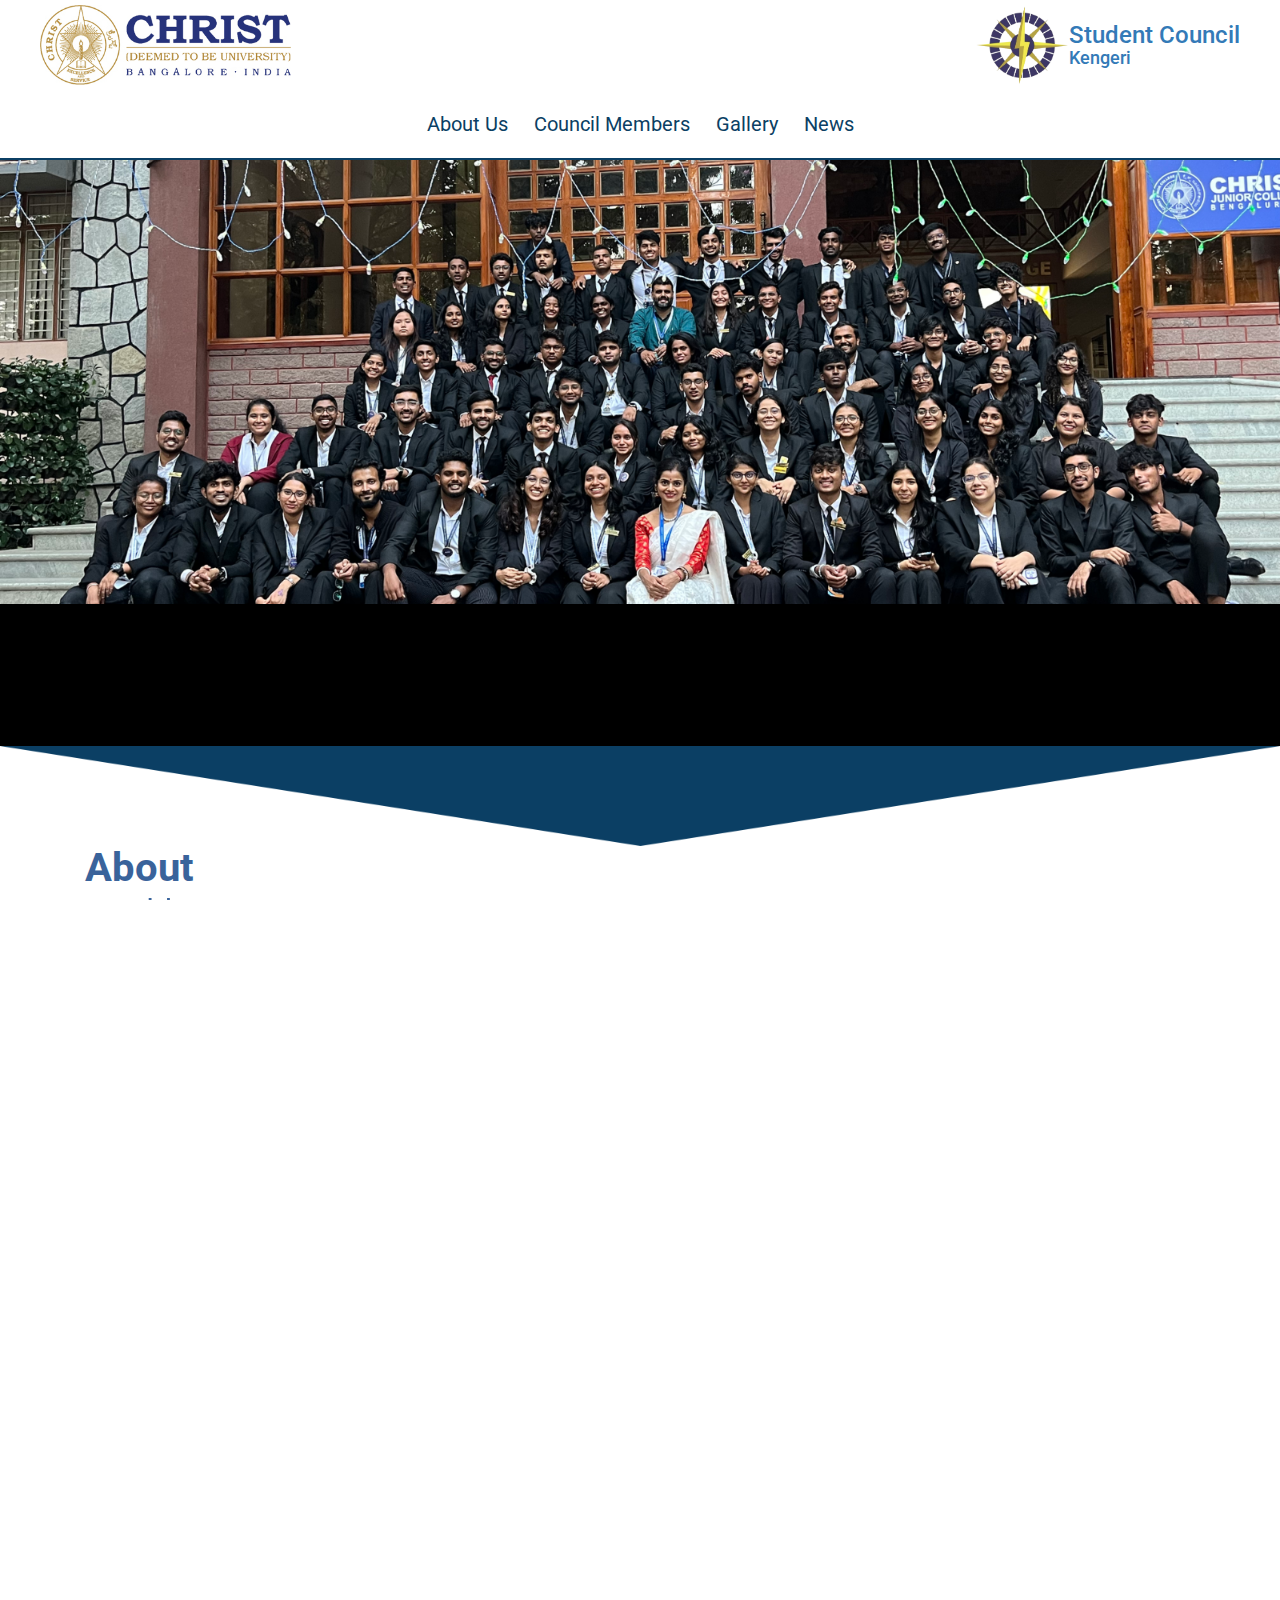
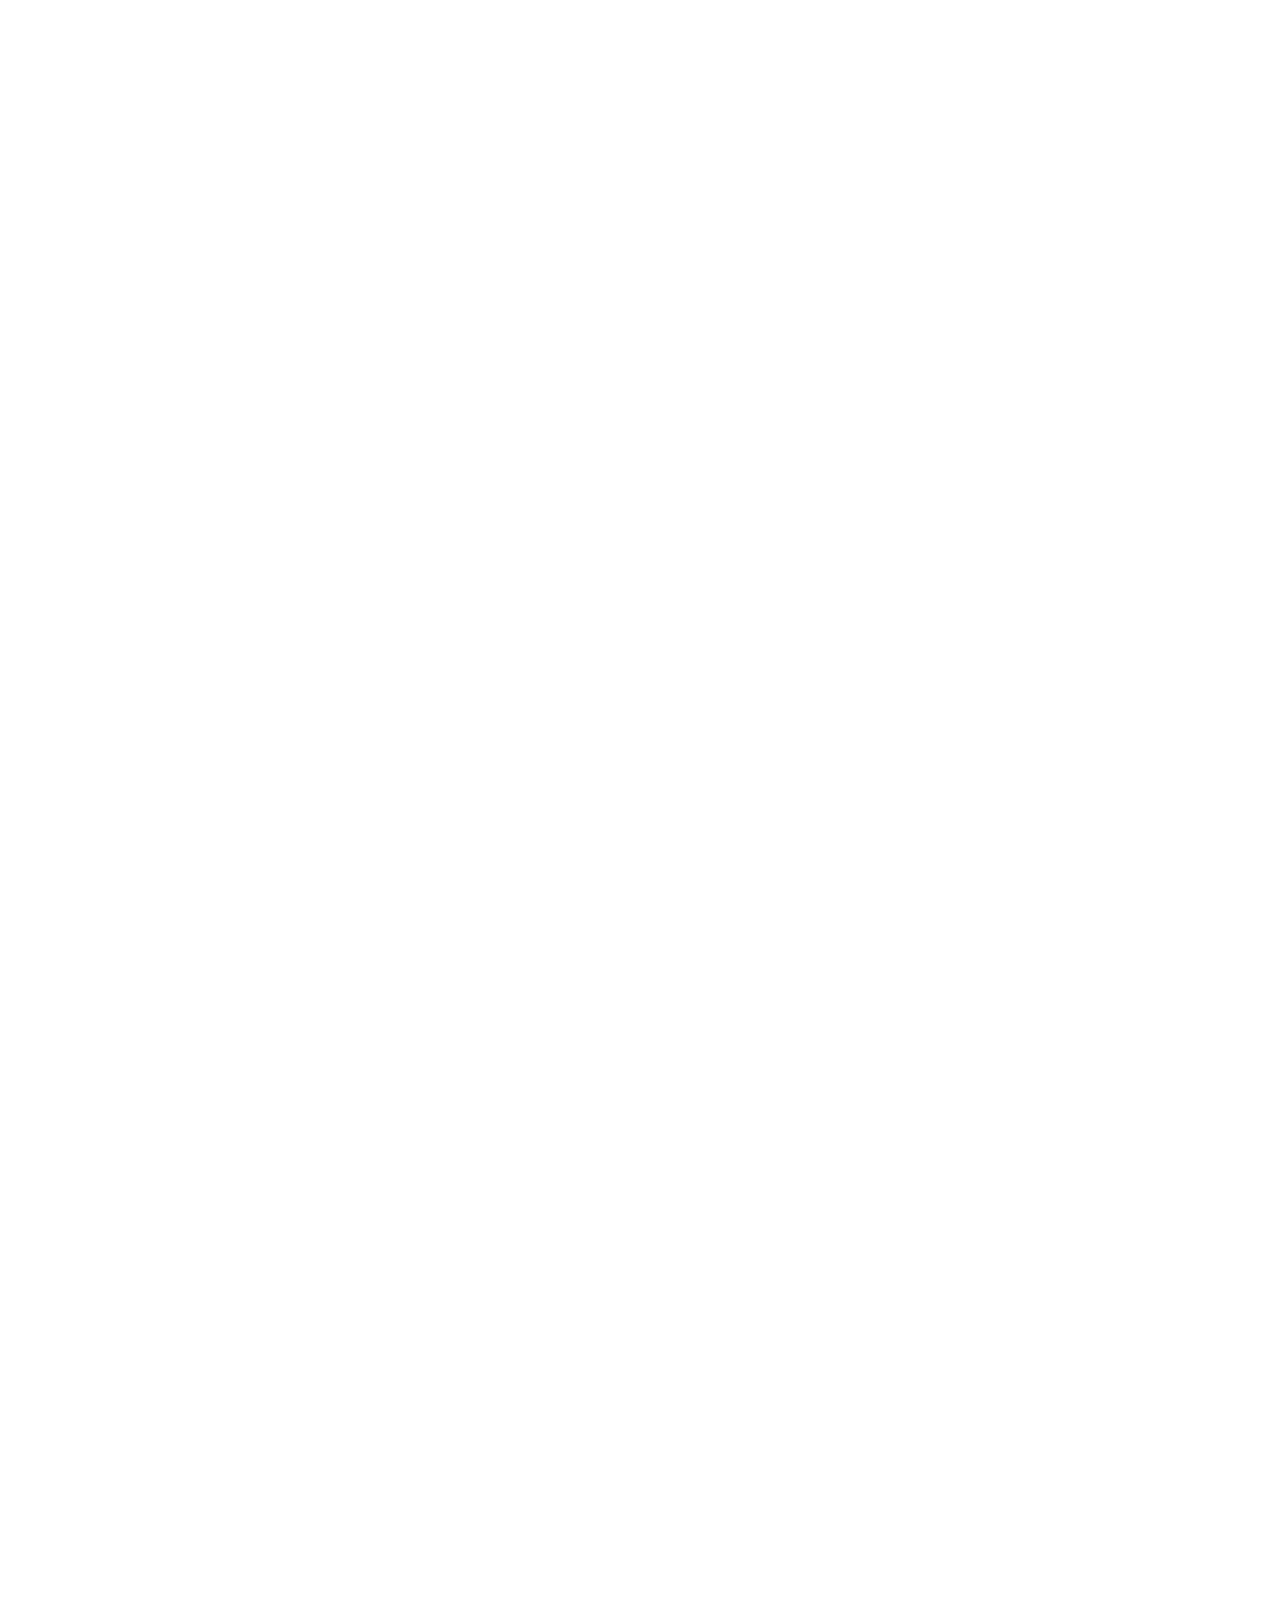
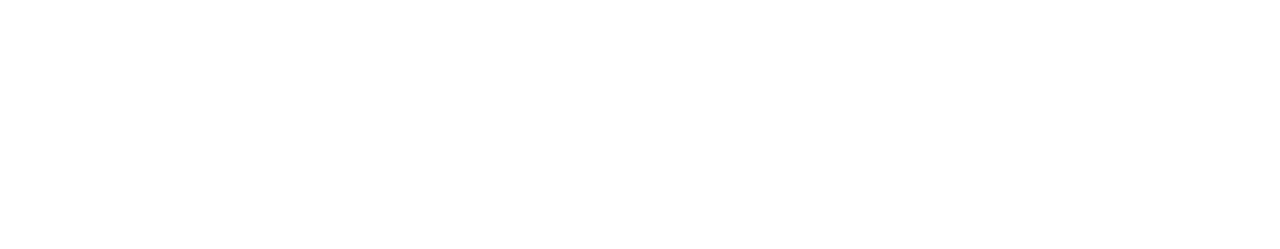
==== index.html @ 6d41a3a3 "Update v1" ====
<!DOCTYPE html>
<html lang="en">
  <head>
    <meta charset="UTF-8" />
    <meta name="viewport" content="width=device-width, initial-scale=1.0" />
    <title>Student Council, Kengeri</title>

    <link href="css/bootstrap.min.css" type="text/css" rel="stylesheet" />
    <link href="css/common-styles.css" type="text/css" rel="stylesheet" />

    <link href="css/common-responsive.css" type="text/css" rel="stylesheet" />

    <link
      rel="stylesheet"
      href="https://cdnjs.cloudflare.com/ajax/libs/font-awesome/6.5.2/css/all.min.css"
      integrity="sha512-SnH5WK+bZxgPHs44uWIX+LLJAJ9/2PkPKZ5QiAj6Ta86w+fsb2TkcmfRyVX3pBnMFcV7oQPJkl9QevSCWr3W6A=="
      crossorigin="anonymous"
      referrerpolicy="no-referrer"
    />

    <link
      href="css/bootstrap-touch-slider.css"
      rel="stylesheet"
      type="text/css"
    />

    <link href="css/nav-bars_1.css" type="text/css" rel="stylesheet" />

    <link href="css/student-c-styles.css" rel="stylesheet" />
    <link
      href="css/student-c-responsive.css"
      type="text/css"
      rel="stylesheet"
    />

    <link href="css/lightgallery.css" rel="stylesheet" />
  </head>
  <body>
    <div class="headerr" id="myHeader">
      <div class="to-p-hde-r">
        <section id="header-logo">
          <div class="container-fluid max-w">
            <div class="logo-content">
              <div
                class="col-lg-2 col-sm-4"
                style="margin-right: auto; min-width: fit-content !important"
              >
                <a href="index.html">
                  <img src="images/logo.jpg" class="img-responsive main-logo"
                /></a>
              </div>
              <div
                class="col-lg-2 col-sm-4"
                style="margin-left: auto; min-width: fit-content !important"
              >
                <a
                  href="index.html"
                  style="
                    display: flex;
                    align-items: center;
                    justify-content: center;
                  "
                >
                  <img
                    src="images/student-coucil-logo.png"
                    class="img-responsive main-logo"
                    style="margin: 0"
                  />
                  <div
                    style="
                      display: flex;
                      flex-direction: column;
                      justify-content: center;
                    "
                  >
                    <h3 style="text-wrap: nowrap; margin: 0">
                      Student Council
                    </h3>
                    <h4 style="margin: 0">Kengeri</h4>
                  </div>
                </a>
              </div>
            </div>

            <div
              style="
                display: flex;
                align-items: center;
                justify-content: center;
              "
            >
              <div class="col-lg-9 col-sm-9" style="max-width: fit-content">
                <div class="  ">
                  <div id="cssmenu">
                    <ul>
                      <li>
                        <a href="#aboutNav">
                          <i class="fa-solid fa-circle-info"></i>
                          <span class="txt-top-mnu"> About Us </span>
                        </a>
                      </li>
                      <li>
                        <a href="#membersNav">
                          <i class="fa-solid fa-person"></i>
                          <span class="txt-top-mnu"> Council Members </span>
                        </a>
                      </li>
                      <li>
                        <a href="#galleryNav">
                          <i class="fa-solid fa-image"></i>
                          <span class="txt-top-mnu"> Gallery </span>
                        </a>
                      </li>
                      <li>
                        <a href="">
                          <i class="fa-solid fa-comment"></i>
                          <span class="txt-top-mnu"> News </span>
                        </a>
                      </li>
                    </ul>
                  </div>
                </div>
              </div>
            </div>
          </div>
        </section>

        <section id="updates"></section>

        <style>
          /* Ensure the body and html elements allow scrolling */
          html,
          body {
            height: 100%;
            overflow: auto;
          }

          /* Hide .homeContent and show .homeContent_mobile on iPads */
          @media (min-width: 768px) and (max-width: 1024px) {
            .homeContent {
              display: none;
            }
            .homeContent_mobile {
              display: block;
            }
          }

          /* For screens smaller than 768px (e.g., smartphones) */
          @media (max-width: 767px) {
            .homeContent {
              display: none;
            }
            .homeContent_mobile {
              display: block;
            }
          }

          /* For screens 1025px and larger (e.g., desktops) */
          @media (min-width: 1025px) {
            .homeContent {
              display: block;
            }
            .homeContent_mobile {
              display: none;
            }
          }
        </style>

        <section id="main-banner-names">
          <div class="fll-wth-bnnr">
            <div class="homeContent">
              <div class="slider-left1">
                <div
                  id="bootstrap-touch-slider"
                  class="carousel bs-slider control-round indicators-line"
                  data-ride="carousel"
                  data-pause="hover"
                >
                  <div class="carousel-inner" role="listbox">
                    <div class="item active">
                      <img
                        src="images/banner/1.png"
                        alt=""
                        class="slide-image"
                      />
                    </div>

                    <div class="item">
                      <img
                        src="images/banner/2.png"
                        alt=""
                        class="slide-image"
                      />
                    </div>

                    <div class="item">
                      <img
                        src="images/banner/3.png"
                        alt=""
                        class="slide-image"
                      />
                    </div>

                    <div class="item">
                      <img
                        src="images/banner/4.png"
                        alt=""
                        class="slide-image"
                      />
                    </div>
                  </div>
                </div>
              </div>
            </div>

            <div class="homeContent_mobile">
              <div class="slider-left1">
                <div class="inner-pages-brd-crmp">
                  <div class="inne-hdd8">
                    <h1>Student Council, Kengeri</h1>
                  </div>
                </div>
                <div
                  id="bootstrap-touch-slider"
                  class="carousel bs-slider control-round indicators-line"
                  data-ride="carousel"
                  data-pause="hover"
                >
                  <div class="carousel-inner" role="listbox">
                    <div class="item active">
                      <img
                        src="images/banner/1.png"
                        alt=""
                        class="slide-image"
                      />
                    </div>

                    <div class="item">
                      <img
                        src="images/banner/2.png"
                        alt=""
                        class="slide-image"
                      />
                    </div>

                    <div class="item">
                      <img
                        src="images/banner/3.png"
                        alt=""
                        class="slide-image"
                      />
                    </div>

                    <div class="item">
                      <img
                        src="images/banner/4.png"
                        alt=""
                        class="slide-image"
                      />
                    </div>
                  </div>
                </div>
              </div>
            </div>
          </div>
        </section>

        <section>
          <img src="images/bg2.png" class="img-responsive strip-banner" />
          <div class="container" id="aboutNav">
            <div class="col-sm-12">
              <h1 class="serch-hd1">About</h1>
              <h1 class="serch-hd2" style="padding-left: 60px">Us</h1>
            </div>
            <div class="col-sm-12">
              <div class="abot-txt-innr">
                <h4 style="font-weight: 400">
                  The Student Council exists to enhance the overall graduate
                  experience at CHRIST (Deemed to be University) by promoting
                  the general welfare of the student body. It creates new
                  programmes and initiatives to provide opportunities for growth
                  and interaction, and communicating with the Administration and
                  Faculty on behalf of students.<br /><br />The Student Council
                  aims to imbibe and inculcate the Vision, Mission and Core
                  Values of the University - to provide constructive feedback on
                  various aspects of campus life, academic programs, general
                  discipline, library facilities, maintenance of the campus and
                  other student service facilities; to assess and improve the
                  potential for student placements and facilitate internship; to
                  assist the anti-ragging committee to curb the menace of
                  ragging completely; to identify and suggest methods of
                  improving student life and student conduct and discipline; to
                  suggest and implement student projects for holistic
                  development; to identify, assess, evaluate and suggest the
                  student perspectives in the development of Arts and Culture,
                  Sports and Games, and other co-curricular/extracurricular
                  activities including student participation; to assist student
                  communities and Centres like CSA, NCC, SWO, CAPS, Peer
                  Education Program, Cultural team, Sports and Games, etc.; and
                  to help interlink students, faculty, staff and management of
                  the University effectively to forge an academic community.<br /><br />The
                  Student Council is led by the University Level Student Council
                  (USC) which is the apex body, supported by the School-Level
                  Student Council (SSC). The University Student Council consists
                  of 64 students who represent various Departments and Centres
                  of the University.
                </h4>
              </div>
            </div>
          </div>
        </section>

        <br /><br />

        <div
          class="site-all-content"
          id="brd-crmp-depp_new"
          style="scroll-margin-top: 65px !important"
        >
          <section id="mentor-wrpr-caps" style="background: #fff">
            <div class="container">
              <div id="comn-hd-r">
                <div class="row" id="membersNav">
                  <div class="col-sm-12">
                    <h1 class="serch-hd1">Council</h1>
                    <h1 class="serch-hd2" style="padding-left: 73px">
                      Members
                    </h1>
                  </div>
                </div>
              </div>

              <div class="clearfix"></div>

              <div id="council-members"></div>
            </div>
          </section>

          <section id="photo-gallry" style="background: #fff">
            <div class="container position-relative">
              <div class="search-heddng">
                <div class="row" id="galleryNav">
                  <div class="col-sm-6">
                    <h1 class="serch-hd1">Photo</h1>
                    <h1 class="serch-hd2" style="padding-left: 74px">
                      Gallery
                    </h1>
                  </div>
                  <div class="col-sm-6">
                    <h4 class="mor-left-bordr">
                      <a href="gallery.html">Show all Gallery</a>
                    </h4>
                  </div>
                </div>
              </div>

              <div class="clearfix"></div>

              <div class="panel-body" style="padding: 0">
                <div class="tab-content">
                  <div class="tab-pane active" id="tab1">
                    <div class="demo-gallery">
                      <ul id="lightgallery" class="list-unstyled"></ul>
                    </div>
                  </div>
                </div>
              </div>
              <div class="hme-glry-btnd">
                <div class="explr-bttns">
                  <a href="gallery.html" class="btn btn-default expl-bttns">
                    View All
                  </a>
                </div>
              </div>

              <div class="clearfix"></div>
            </div>
          </section>
        </div>
      </div>
    </div>

    <script src="js/jquery.js"></script>
    <script src="js/bootstrap.min.js"></script>

    <script src="js/common.js"></script>
    <script src="js/nav-bars-script_1.js"></script>

    <script src="js/bootstrap-touch-slider.js"></script>
    <script type="text/javascript">
      $("#bootstrap-touch-slider").bsTouchSlider();
    </script>

    <script src="js/main-page-imageLoader.js"></script>
    <script src="js/council-members.js"></script>

    <script src="js/lightgallery-all.min.js"></script>
    <script type="text/javascript">
      setTimeout(() => {
        $(document).ready(function () {
          $("#lightgallery").lightGallery();
        });
      }, 2000);
    </script>
  </body>
</html>
---- css/common-styles.css ----
@import "https://fonts.googleapis.com/css?family=Roboto:100,300,400,500,700,900&amp;display=swap";
@import "https://fonts.googleapis.com/css?family=Roboto+Condensed:300,400,700,700i&amp;display=swap";
@import "https://fonts.googleapis.com/css2?family=Coda&amp;display=swap";
body {
  padding: 0;
  margin: 0 auto;
  font-family: "Roboto", sans-serif;
  color: #000 !important; /*color:#1c1c1c!important*/
}
a {
  text-decoration: none;
}
a:hover {
  text-decoration: none;
}
.no-pad {
  padding: 0;
  font-family: Roboto, sans-serif;
}
.no-marg {
  margin: 0 auto;
}
a,
a:active,
a:focus {
  outline: 0 !important;
  text-decoration: none !important;
}
#back-to-top {
  position: fixed;
  bottom: 30px;
  right: 30px;
  width: 55px;
  height: 55px;
  text-align: center;
  background: #0b3f64;
  border-radius: 55px;
  z-index: 9;
}
#back-to-top:hover {
  background: rgba(51, 51, 51, 0.9);
}
#back-to-top i {
  margin-top: 7px;
  color: #fff;
  font-size: 36px;
}
.widget ul li::before {
  content: "\f101";
  left: 0;
  position: absolute;
  font-family: FontAwesome;
  padding-left: 15px;
}
.widget ul {
  float: left;
  list-style: outside none none;
  margin-bottom: 0;
  padding-left: 0;
  width: 100%;
}
.widget ul li {
  margin-bottom: 3px;
  padding-left: 36px;
  position: relative;
  border-bottom: 1px dashed #ccc;
}

input:focus,
textarea:focus,
select:focus,
button:focus {
  outline: none;
}
input:focus,
textarea:focus,
select:focus,
button:focus {
  outline: none;
}

.widget_hme ul li::before {
  content: "\f111";
  left: 0;
  position: absolute;
  font-family: FontAwesome;
  padding-left: 15px;
  font-size: 16px;
  color: #076ef9;
}
.widget_hme ul {
  float: left;
  list-style: outside none none;
  margin-bottom: 0;
  padding-left: 0;
  width: 100%;
}
.widget_hme ul li {
  margin-bottom: 3px;
  padding-left: 36px;
  position: relative;
  line-height: 29px;
}

.widget_hme2 ul li::before {
  content: "\f058";
  left: 0;
  position: absolute;
  font-family: FontAwesome;
  padding-left: 0;
  font-size: 16px;
  color: #aad2f9;
}
.widget_hme2 ul {
  float: left;
  list-style: outside none none;
  margin-bottom: 0;
  padding-left: 0;
  width: 100%;
}
.widget_hme2 ul li {
  margin-bottom: 3px;
  padding-left: 28px;
  position: relative;
  line-height: 29px;
  font-size: 15px;
}

.widget_dep ul li::before {
  content: "\f111";
  left: 0;
  position: absolute;
  font-family: FontAwesome;
  padding-left: 15px;
  font-size: 16px;
  color: #808080;
}
.widget_dep ul {
  float: left;
  list-style: outside none none;
  margin-bottom: 0;
  padding-left: 0;
  width: 100%;
}
.widget_dep ul li {
  margin-bottom: 3px;
  padding-left: 36px;
  position: relative;
  line-height: 38px !important;
}

.widget2 ul li::before {
  content: "\f111";
  left: 0;
  position: absolute;
  font-family: FontAwesome;
  padding-left: 15px;
  font-size: 16px;
  color: #0eabe0;
}
.widget2 ul {
  float: left;
  list-style: outside none none;
  margin-bottom: 0;
  padding-left: 0;
  width: 100%;
}
.widget2 ul li {
  margin-bottom: 3px;
  padding-left: 36px;
  position: relative;
}
.owl-theme .owl-controls {
  display: none !important;
}
#owl-demo-1 .item {
  margin: 0 6px 9px;
}
#owl-demo-1 .item img {
  display: block;
  width: 100%;
  height: 124px;
}
#owl-demo-2 .item {
  margin: 0 auto;
}
#owl-demo-2 .item img {
  display: block;
}
#owl-demo-3 .item {
  margin: 9px 10px;
}
#owl-demo-3 .item img {
  display: block;
}
#owl-demo-4 .item {
  margin: 9px 10px;
}
#owl-demo-4 .item img {
  display: block;
}
#owl-demo-5 .item {
  margin: auto 6px;
}
#owl-demo-5 .item img {
  display: block;
  width: 100%;
}
#owl-demo-41 .item {
  margin: 18px 8px;
}
#owl-demo-41 .item img {
  display: block;
  width: 100%;
}
#owl-demo-39 .item {
  margin: auto 6px;
}
#owl-demo-39 .item img {
  display: block;
}
#owl-demo-6 .item {
  margin: 7px;
}
#owl-demo-6 .item img {
  display: block;
}
#owl-demo-7 .item {
  margin: 8px 5px;
}
#owl-demo-7 .item img {
  display: block;
  width: 100%;
  height: 140px;
}
#owl-demo-8 .item {
  margin: 8px 5px;
}
#owl-demo-8 .item img {
  display: block;
  margin: 0 auto;
}
#owl-demo-9 .item {
  margin: 8px 5px;
}
#owl-demo-9 .item img {
  display: block;
  margin: 0 auto;
}
#owl-demo-10 .item {
  margin: 8px 5px;
}
#owl-demo-10 .item img {
  display: block;
  margin: 0 auto;
}
#owl-demo-11 .item {
  margin: 8px 5px;
}
#owl-demo-11 .item img {
  display: block;
  margin: 0 auto;
}
#owl-demo-12 .item {
  margin: 8px 5px;
}
#owl-demo-12 .item img {
  display: block;
  margin: 0 auto;
}
#owl-demo-13 .item {
  margin: 8px 14px;
}
#owl-demo-13 .item img {
  display: block;
  margin: 0 auto;
}
#owl-demo-14 .item {
  margin: 8px 14px;
}
#owl-demo-14 .item img {
  display: block;
  margin: 0 auto;
}
#owl-demo-15 .item {
  margin: 8px 36px;
}
#owl-demo-15 .item img {
  display: block;
  margin: 0 auto;
}
#owl-demo-16 .item {
  margin: 8px 14px;
}
#owl-demo-16 .item img {
  display: block;
  margin: 0 auto;
}
#owl-demo-17 .item {
  margin: 8px 14px;
}
#owl-demo-17 .item img {
  display: block;
  margin: 0 auto;
}
#owl-demo-18 .item {
  margin: 8px 14px;
}
#owl-demo-18 .item img {
  display: block;
  margin: 0 auto;
}
#owl-demo-19 .item {
  margin: 26px 4px;
  float: left;
  width: 100%;
}
#owl-demo-19 .item img {
  display: block;
  margin: 0 auto;
}
#owl-demo-20 .item {
  margin: 6px 8px;
}
#owl-demo-20 .item img {
  display: block;
  margin: 0 auto;
}
#owl-demo-21 .item {
  margin: 6px 8px;
}
#owl-demo-21 .item img {
  display: block;
}
#owl-demo-22 .item {
  margin: 6px 8px;
}
#owl-demo-22 .item img {
  display: block;
  margin: 0 auto -31px;
  width: 90%;
}
#owl-demo-40 .item {
  margin: 6px 8px;
}
#owl-demo-40 .item img {
  display: block;
  margin: 0 auto;
}
#header-logo {
  padding: 5px 0;
  background: #fff;
}
.first-menu {
  float: right;

  @media screen and (max-width: 768px) {
    max-width: 400px;
    min-width: 300px;
  }
}
#updates {
  background: #0b3f64;
  padding: 1px 0;
  color: #fff;
}
#updates h4 {
  font-size: 16px;
  font-weight: 400;
  margin: 2px auto;
}
#updates ul li {
  display: inline-block;
  padding: 0 7px;
}
#updates ul li a {
  color: #fff;
}
#updates ul li:before {
  content: "\f178";
  font-family: FontAwesome;
  padding-right: 7px;
}
#updates ul {
  margin: 0 auto;
}
.main-logo {
  margin: 0 auto;
  height: 80px;
}
#main-menubars {
  background: url(../images/bg1.jpg) no-repeat;
  background-size: cover;
  position: relative;
  z-index: 999;
}
.admissions-bttn {
  background: #0b3f64;
  border: 1px solid #0b3f64;
  padding: 6px 25px 5px;
  border-radius: 27px;
  font-size: 18px;
  text-transform: uppercase;
}
.admissions-bttn:hover {
  background: #076ef9;
  border: 1px solid #076ef9;
  padding: 6px 25px 5px;
  border-radius: 27px;
  font-size: 18px;
  text-transform: uppercase;
}
#main-banner-names {
  padding: 0;
  background: #0b3f64;
  float: left;
  width: 100%;
  position: relative;
  z-index: 0;
}
.bnnr-hght {
  width: 100%;
}
.strip-banner {
  /*position: absolute;*/
  z-index: 1;
  top: -1px;
  margin: 0 auto;
  left: 0;
  right: 0;
}
.name-hdd h4 {
  font-size: 16px;
  text-transform: uppercase;
  color: #fff;
  font-family: "Roboto Condensed", sans-serif;
  margin: 0 auto;
  padding: 4px 6px;
  text-shadow: 2px 2px 2px rgba(0, 0, 0, 0.61);
}
.name-hdd {
  background: #123880;
  text-align: center;
  height: 75px;
  border-radius: 2px 2px 0 0;
  padding: 9px 1px 0;
}
.names-lists {
  background: #ffffffed;
  padding: 7px; /*2-2-21*/
  height: 280px; /*2-2-21*/
  border-radius: 0 0 5px 5px;
}
.names-lists ul li {
  list-style: none;
  font-size: 14px;
  line-height: 22px;
  color: #1c1c1c;
}
.names-lists ul {
  margin: 0 auto;
  padding: 0;
  height: 270px;
}
.names-lists ul li a {
  color: #333;
}
.mor-bttn {
  background: #f2f2f2;
  padding: 0;
  text-align: center;
  margin-top: 6px;
  color: #076ef9;
  position: absolute;
  left: 4px;
  right: 4px;
  bottom: 4px;
  border-radius: 0 0 5px 5px;
}
.mor-bttn:hover {
  background: #f2f2f2;
  padding: 0;
  text-align: center;
  margin-top: 6px;
  color: #076ef9;
  position: absolute;
  left: 4px;
  right: 4px;
  bottom: 4px;
}
.box1 {
  box-shadow: 0 4px 12px -8px rgba(0, 0, 0, 0.58) !important;
  border: 1px solid #a5a5a5;
  border-top: 5px solid #6dcbf8 !important;
  width: 100%;
}
.mor-btnd {
  padding: 11px 62px;
  border: none;
  border-radius: 0 0 5px 5px;
}
.colleges-names {
  position: absolute;
  top: -92px;
  left: 0;
  right: 0;
  z-index: 9;
}
.colleges-names a:hover {
  color: #2580f9;
}
a.subscribeHeader:hover {
  background-color: #373737;
}
.light-bg img {
  position: absolute;
}
#thre-bxs {
  background: #e9f1f5;
  padding: 13% 0;
  position: relative;
}
#course-search {
  padding: 70px 0 70px;
  background: #d9e5eb;
  z-index: 99;
}
.serch-hd1 {
  font-size: 40px;
  font-weight: 700;
  color: #39639b;
  margin: 0 auto;
}
.serch-hd2 {
  font-size: 50px;
  font-weight: 300;
  color: #39639b;
  margin: 0 auto;
  padding-left: 101px;
  margin-bottom: 50px;
  font-family: "Roboto Condensed", sans-serif;
}
.mor-left-bordr {
  border-left: 4px solid #076ef9;
  font-size: 16px;
  padding: 1px 14px;
  float: right;
  margin: 38px auto;
}
.mor-left-bordr a {
  color: #076ef9;
}
.mor-left-bordr a:hover {
  color: #6dcbf8;
}
.search-boxds {
  position: relative;
}
.serch-para {
  padding: 0 0 30px;
  font-size: 16px;
  color: gray;
  margin: 0px auto;
}
.search-boxs-bttns {
  position: relative;
  z-index: 99;
}
.custom-dropdown {
  position: relative;
  display: inline-block;
  vertical-align: middle;
  padding: 0 !important;
  border-radius: 2px;
  width: 100%;
}
.custom-dropdown__select {
  border: 0;
  border-radius: 0;
  -webkit-appearance: none;
  -moz-appearance: none;
  appearance: none;
  width: 100%;
  font-weight: 400;
  color: #777;
  height: 60px;
  border: 1px solid gray;
  padding: 7px 17px;
  padding-right: 17px;
  margin: auto 2px;
}
.custom-dropdown::before,
.custom-dropdown::after {
  content: "";
  position: absolute;
  pointer-events: none;
}
.custom-dropdown::after {
  content: "\25BC";
  height: 0;
  font-size: 0.9em;
  line-height: 1;
  right: 19px;
  top: 51%;
  margin-top: -0.6em;
  color: gray !important;
}
.custom-dropdown::before {
  width: 2.3em;
  right: 0;
  top: 0;
  bottom: 0;
  border-radius: 0 3px 3px 0;
}
.custom-dropdown__select[disabled] {
  color: rgba(0, 0, 0, 0.3);
}
.custom-dropdown.custom-dropdown--disabled::after {
  color: rgba(0, 0, 0, 0.1);
}
.custom-dropdown--white::after {
  color: rgba(0, 0, 0, 0.9);
}
.custom-dropdown--emerald::before {
  background-color: #1aa181;
}
.custom-dropdown--emerald::after {
  color: rgba(0, 0, 0, 0.4);
}
.custom-dropdown--red::before {
  background-color: #d53a22;
}
.custom-dropdown--red::after {
  color: rgba(0, 0, 0, 0.4);
}
.custom-dropdown--large .custom-dropdown__select {
  padding-right: 1.3em;
}
.custom-dropdown--small .custom-dropdown__select {
  padding-right: 0.5em;
}
.srch-frms {
  padding: 19px 44px;
  border: 1px solid #a5a5a5;
  width: 100%;
  border-radius: 44px 0 0 44px;
}
.srch-frms:hover {
  padding: 19px 44px;
  border: 1px solid #076ef9;
  width: 100%;
  border-radius: 44px 0 0 44px;
}
.srch-bttn {
  padding: 12px 20px;
  background: #39639b;
  border: 1px solid #39639b;
  border-radius: 0;
  width: 100%;
  margin: auto 4px;
  font-size: 24px;
  border-radius: 0 44px 44px 0;
  text-transform: uppercase;
}
.srch-bttn:hover {
  padding: 12px 20px;
  background: #076ef9;
  border-radius: 0;
  width: 100%;
  margin: auto 4px;
  border: 1px solid #076ef9;
  font-size: 24px;
  border-radius: 0 44px 44px 0;
  text-transform: uppercase;
}
.bg-hd {
  font-size: 122px;
  margin: 20px auto;
  position: absolute;
  z-index: 9;
  right: 0;
  color: #eef3f6;
}
#students-life-campus {
  background: #eef3f6;
  padding: 70px 0 50px;
}
.five-bxs {
  border: 1px solid #a5a5a5;
  border-radius: 6px;
  background: #fff;
  padding: 11px; /*2-2-21*/
  height: 360px; /*2-2-21*/
  color: #333;
}
.five-bxs:hover {
  border: 1px solid #076ef9;
  border-radius: 6px;
  background: #fff;
  padding: 11px;
  box-shadow: 0 4px 12px -8px rgba(0, 0, 0, 0.58) !important;
}
.fiv-bx-mmg {
  overflow: hidden;
  position: relative;
}
.fiv-bx-txts {
  text-align: justify;
  color: #1c1c1c;
}
.fiv-bx-txts h3 {
  font-size: 22px;
  color: #076ef9;
  margin: 9px auto 11px;
  text-align: center;
}
.zoom {
  padding: 0;
  transition: transform 0.6s;
  margin: 0 auto;
}
.zoom:hover {
  transform: scale(1.1);
}
.hd-hd h1 {
  font-size: 50px;
  color: #4a4a4a;
  font-weight: 300;
  text-align: center;
  margin: 70px auto 50px;
}
.suprt-boxs6-icon img {
  margin: 0 auto;
}
.suprt-boxs6-txt {
  text-align: center;
}
.suprt-boxs6-icon {
  padding: 29px 0 10px;
}
.clr-chng {
  color: #4a4a4a;
}
.suprt-boxs7 {
  margin: 0px auto;
}
.suprt-boxs7 li {
  list-style: none;
  display: inline-block;
  border-right: 5px solid #eef3f6;
  height: 193px;
}
.suprt-boxs6-txt h4 {
  font-size: 20px;
  font-family: "Roboto Condensed", sans-serif;
  padding: 29px 0;
  margin: 0 auto;
}
.suprt-boxs6-txt h4:hover {
  font-size: 20px;
  font-family: "Roboto Condensed", sans-serif;
  padding: 29px 0;
  background: #0000000a;
  margin: 0 auto;
  height: 96px;
}
.suprt-boxs6-txt2 h4 {
  font-size: 20px;
  font-family: "Roboto Condensed", sans-serif;
  padding: 29px 0;
  margin: 0 auto;
}
.suprt-boxs6-txt2 h4:hover {
  font-size: 20px;
  font-family: "Roboto Condensed", sans-serif;
  padding: 29px 0;
  background: #d6d1ea;
  margin: 0 auto;
}
.suprt-boxs6-txt3 h4 {
  font-size: 20px;
  font-family: "Roboto Condensed", sans-serif;
  padding: 29px 0;
  margin: 0 auto;
}
.suprt-boxs6-txt3 h4:hover {
  font-size: 20px;
  font-family: "Roboto Condensed", sans-serif;
  padding: 29px 0;
  background: #bcdbd8;
  margin: 0 auto;
}
.suprt-boxs6-txt3 h4 {
  font-size: 20px;
  font-family: "Roboto Condensed", sans-serif;
  padding: 29px 0;
  margin: 0 auto;
}
.suprt-boxs6-txt4 h4:hover {
  font-size: 20px;
  font-family: "Roboto Condensed", sans-serif;
  padding: 29px 0;
  background: #bfd09e;
  margin: 0 auto;
}
.suprt-boxs6-txt4 h4 {
  font-size: 20px;
  font-family: "Roboto Condensed", sans-serif;
  padding: 29px 0;
  margin: 0 auto;
}
.suprt-boxs6-txt5 h4 {
  font-size: 20px;
  font-family: "Roboto Condensed", sans-serif;
  padding: 29px 0;
  margin: 0 auto;
}
.suprt-boxs6-txt5 h4:hover {
  font-size: 20px;
  font-family: "Roboto Condensed", sans-serif;
  padding: 29px 0;
  background: #9ac8b5;
  margin: 0 auto;
}
.suprt-boxs6-txt6 h4 {
  font-size: 20px;
  font-family: "Roboto Condensed", sans-serif;
  padding: 29px 0;
  margin: 0 auto;
}
.suprt-boxs6-txt6 h4:hover {
  font-size: 20px;
  font-family: "Roboto Condensed", sans-serif;
  padding: 29px 0;
  background: #e8c794;
  margin: 0 auto;
}
.suprt-boxs7 li:nth-child(1) {
  text-align: center;
  background: #89b32263;
}
.suprt-boxs7 li:nth-child(2) {
  text-align: center;
  background: #d6d6d6;
}
.suprt-boxs7 li:nth-child(3) {
  text-align: center;
  background: #68c4af47;
}
.suprt-boxs7 li:nth-child(4) {
  text-align: center;
  background: #e5ddff;
}
.suprt-boxs7 li:nth-child(5) {
  text-align: center;
  background: #ff99005c;
}
.suprt-boxs7 li:nth-child(6) {
  text-align: center;
  background: #008b444f;
}
#denaries-dep {
  padding: 70px 0 50px;
  background: #d7e4ea;
}
div.panel,
p.flip {
  margin-bottom: 25px !important;
  line-height: 30px;
  margin: auto;
  font-size: 16px;
  padding: 20px;
  background: #f0f6f8;
  border: solid 1px #c2c2c2;
  color: #7a7a7a;
  border-radius: 3px;
  user-select: none;
  border-left: 4px solid #c2c2c2;
}
div.panel {
  display: none;
}
.flip {
  cursor: pointer;
  color: #333;
  padding: 0px;
}
#den-deprt-box {
  margin: 0px auto;
}
.denr li {
  display: inline-block;
  width: 33%;
  font-size: 20px;
  border-left: 4px solid #076ef9;
  margin: 0 auto 30px;
  padding: 0 10px;
  vertical-align: top;
}
.denr li:hover {
  display: inline-block;
  width: 33%;
  font-size: 20px;
  color: #076ef9;
  border-left: 4px solid #076ef9;
  margin: 0 auto 30px;
  padding: 0 10px;
}
.inlists li {
  width: 33%;
  font-size: 18px !important;
  list-style: circle !important;
  border: none !important;
  margin: 6px auto !important;
  vertical-align: top;
}
div.panel2 {
  display: none;
}
.flip2 {
  cursor: pointer;
}
#deneri-dep-rest {
  padding: 70px 0 50px;
  background: #edf5f8;
}
.brd-crm-dener-dep ul li {
  display: inline-block;
  color: #46b3e6;
}
.dep-eng {
  position: relative;
}
.dep-eng-hdd {
  background: linear-gradient(
    90deg,
    rgba(42, 144, 219, 1) 0%,
    rgba(106, 196, 226, 1) 47%,
    rgba(117, 214, 211, 1) 100%
  );
  padding: 21px 21px 78px;
  height: 264px;
}
.dep-eng-hdd h4 {
  font-size: 17px;
  font-weight: 300;
  color: #fff;
  margin: 0 auto;
}
.dep-eng-hdd h1 {
  margin: 0 auto;
  color: #fff;
  padding-left: 25px;
}
.dep-mmg {
  position: absolute;
  top: 69%;
  width: 89%;
  left: 14px;
  right: 14px;
}
.cntr-txt-den-dep p {
  font-size: 18px;
  color: gray;
}
.cntr-txt-den-dep h2 {
  font-size: 30px;
  color: #4a4a4a;
  margin: 0 auto;
}
.cntr-txt-den-dep ul li a {
  color: #4a4a4a;
  font-size: 18px;
}
/*.cntr-txt-den-dep ul li{list-style:none}
.cntr-txt-den-dep ul li:before{content:'\f111';font-family:FontAwesome;padding-right:10px;color:#C00}*/
.mor-2 {
  color: #076ef9;
  font-size: 18px;
}
.testm {
  background: #e9d2fe;
  padding: 15px;
}
.testim-mmg {
  padding: 20px;
  position: relative;
}
.testim-mmg img {
  border-radius: 50%;
  margin: 0 auto;
}
.cods-ico1 {
  margin: 0 auto;
  position: absolute;
  left: 26px;
  top: 23px;
  color: #fff;
}
.cods-ico2 {
  margin: 0 auto;
  position: absolute;
  color: #fff;
  right: 24px;
  bottom: 7px;
}
.testm h4 {
  text-align: center;
  color: #0b3f64;
  font-size: 20px;
}
.testm h5 {
  text-align: center;
  color: #0b3f64;
  font-weight: 300;
  font-size: 16px;
}
.testm p {
  color: #0b3f64;
  font-weight: 300;
  font-size: 18px;
  text-align: center;
}
.explr-bttns {
  text-align: center;
}
.expl-bttns {
  color: #4a4a4a;
  font-size: 18px;
  border: 1px solid #0b3f64;
  background: #ffffff69;
  border-radius: 37px;
  padding: 7px 73px 5px;
  text-transform: uppercase;
  z-index: 99;
  position: relative;
}
.expl-bttns:hover {
  color: #959191;
  font-size: 18px;
  border: 1px solid #0b3f64;
  background: #ffffff69;
  border-radius: 37px;
  padding: 7px 73px 5px;
  text-transform: uppercase;
  z-index: 99;
  position: relative;
}
.depr-hd-posi {
  font-size: 146px;
  color: #fff;
  margin: -83px auto;
  position: absolute;
  z-index: 0;
  right: 13%;
}
#evnts-arund {
  padding: 70px 0 50px;
  background: url(../images/bg4.jpg);
  background-size: cover;
}
#tab-evnts-secon {
  padding: 0px 0;
}
.pd-5x img {
  width: 100%;
}
.panel-default > .panel-heading {
  background-color: transparent;
  border-color: transparent;
}
.nav-tabs > li.active > a,
.nav-tabs > li.active > a:focus,
.nav-tabs > li.active > a:hover {
  color: #fff;
  background-color: #39639b;
  border: transparent;
  border-bottom: none !important;
  margin: 0 auto;
  padding: 8px 34px;
  font-size: 18px;
  border-radius: 48px;
}
.nav-tabs > li > a {
  padding: 7px 34px;
  font-size: 18px;
  color: #7a7a7a;
}
.nav-tabs > li {
  margin-right: 4px;
  border: 1px solid #c4c4c4;
  border-radius: 48px;
  background: #fff;
}
.nav-tabs {
  border-bottom: none;
}
.nav > li > a:focus,
.nav > li > a:hover {
  border-radius: 0;
  background: none;
}
.panel-heading {
  padding: 10px 0;
}
.cal-ico .fa {
  font-size: 24px;
}
.cal-ico .fa:hover {
  color: #076ef9;
  font-size: 24px;
}
.cal-ico {
  border: none !important;
  border-radius: 48px;
  background: none !important;
}
.cal-ico a:hover {
  border-color: transparent !important;
  background-color: transparent !important;
}
.panel-body {
  padding: 16px 0;
}
#tb-evn-item {
  background: #cceefd;
  float: left;
  width: 100%;
  padding: 22px 4px 9px 0;
}
#tb-evn-item2 {
  background: #0b3f6482;
  float: left;
  width: 100%;
  padding: 22px 4px 9px 0;
}
#tb-evn-item2 h4 {
  color: #fff;
}
#tb-evn-item2 h3 {
  color: #fff;
}
.evn-utms h4 {
  margin: 0 auto;
  font-size: 17px;
}
.evn-utms h3 {
  margin: 0 auto;
  font-size: 31px;
  font-weight: 700;
}
.evn-utms {
  padding: 70% 0;
  text-align: center;
  color: #62849b;
}
.evnt-bx-itm h4 {
  font-size: 15px;
  color: #62849b;
  margin: 0 auto 13px;
}
.evnt-bx-itm h5 {
  font-size: 14px;
  color: #62849b;
  font-weight: 300;
}
.pd-5x {
  padding: 7px;
}
.pd-6x {
  padding: 7px;
}
.pd-6x img {
  width: 100%;
}
.nav-tabs > cal-ico.active > a,
.nav-tabs > cal-ico.active > a:focus,
.nav-tabs > cal-ico.active > a:hover {
  color: #fff;
  background-color: #fff !important;
  border: transparent;
  border-bottom: none !important;
  margin: 0 auto;
  padding: 6px 34px;
}
div.zabuto_calendar {
  margin: 0;
  padding: 0;
}
div.zabuto_calendar .table {
  width: 100%;
  margin: 0;
  padding: 0;
}
div.zabuto_calendar .table th,
div.zabuto_calendar .table td {
  padding: 4px 2px;
  text-align: center;
}
div.zabuto_calendar .table tr th,
div.zabuto_calendar .table tr td {
  background-color: #fff;
}
div.zabuto_calendar .table tr.calendar-month-header th {
  background-color: #fafafa;
}
div.zabuto_calendar .table tr.calendar-month-header th span {
  cursor: pointer;
  display: inline-block;
  padding-bottom: 10px;
}
div.zabuto_calendar .table tr.calendar-dow-header th {
  background-color: #f0f0f0;
}
div.zabuto_calendar .table tr:last-child {
  border-bottom: 1px solid #ddd;
}
div.zabuto_calendar .table tr.calendar-month-header th {
  padding-top: 12px;
  padding-bottom: 4px;
}
div.zabuto_calendar .table-bordered tr.calendar-month-header th {
  border-left: 0;
  border-right: 0;
}
div.zabuto_calendar .table-bordered tr.calendar-month-header th:first-child {
  border-left: 1px solid #ddd;
}
div.zabuto_calendar div.calendar-month-navigation {
  cursor: pointer;
  margin: 0;
  padding: 0;
  padding-top: 5px;
}
div.zabuto_calendar tr.calendar-dow-header th,
div.zabuto_calendar tr.calendar-dow td {
  width: 14%;
  border: 1px solid #eee;
  padding: 9px;
}
div.zabuto_calendar .table tr td div.day {
  margin: 0;
  padding-top: 7px;
  padding-bottom: 7px;
}
div.zabuto_calendar .table tr td.event div.day,
div.zabuto_calendar ul.legend li.event {
  background-color: #fff0c3;
}
div.zabuto_calendar .table tr td.dow-clickable,
div.zabuto_calendar .table tr td.event-clickable {
  cursor: pointer;
}
div.zabuto_calendar .badge-today,
div.zabuto_calendar div.legend span.badge-today {
  background-color: #357ebd;
  color: #fff;
  text-shadow: none;
}
div.zabuto_calendar .badge-event,
div.zabuto_calendar div.legend span.badge-event {
  background-color: #ff9b08;
  color: #fff;
  text-shadow: none;
}
div.zabuto_calendar .badge-event {
  font-size: 0.95em;
  padding-left: 8px;
  padding-right: 8px;
  padding-bottom: 4px;
}
div.zabuto_calendar div.legend {
  margin-top: 5px;
  text-align: right;
}
div.zabuto_calendar div.legend span {
  color: #999;
  font-size: 10px;
  font-weight: 400;
}
div.zabuto_calendar div.legend span.legend-text:after,
div.zabuto_calendar div.legend span.legend-block:after,
div.zabuto_calendar div.legend span.legend-list:after,
div.zabuto_calendar div.legend span.legend-spacer:after {
  content: " ";
}
div.zabuto_calendar div.legend span.legend-spacer {
  padding-left: 25px;
}
div.zabuto_calendar ul.legend > span {
  padding-left: 2px;
}
div.zabuto_calendar ul.legend {
  display: inline-block;
  list-style: none outside none;
  margin: 0;
  padding: 0;
}
div.zabuto_calendar ul.legend li {
  display: inline-block;
  height: 11px;
  width: 11px;
  margin-left: 5px;
}
div.zabuto_calendar ul.legend div.zabuto_calendar ul.legend li:first-child {
  margin-left: 7px;
}
div.zabuto_calendar ul.legend li:last-child {
  margin-right: 5px;
}
div.zabuto_calendar div.legend span.badge {
  font-size: 0.9em;
  border-radius: 5px 5px 5px 5px;
  padding: 2px 5px 3px;
}
@media (max-width: 979px) {
  div.zabuto_calendar .table th,
  div.zabuto_calendar .table td {
    padding: 2px 1px;
  }
}
#campus-news {
  padding: 70px 0 50px;
  background: #f0f2fd;
}
.news-txts {
  font-size: 16px;
  color: gray;
  margin: 0 auto 30px;
}
.news-itm {
  border: 1px solid #a5a5a5;
  background: #fff;
  height: 300px;
}
.news-itm:hover {
  border: 1px solid #076ef9;
  background: #fff;
  height: 300px;
  box-shadow: 0 4px 12px -8px rgba(0, 0, 0, 0.58) !important;
}
.news-itm-mmg {
  overflow: hidden;
}
.news-itm-mmg3 {
  height: 196px;
  overflow: hidden;
  width: 100%;
}
.news-itm-mmg img {
  width: 100%;
}
.news-itm-mmg3 img {
  width: 100%;
}
.news-itm-txt {
  color: #186aa5;
  padding: 11px;
  text-align: center;
}
.news-itm-txt p {
  font-size: 15px;
  margin: 0 auto;
}
#internat-student {
  padding: 70px 0 50px;
  background: #f7f2ff;
}
.intrn-st-mmg {
  padding-bottom: 16px;
}
.intrn-st-mmg2 {
  padding: 16px 0 0;
}
#photo-gallry {
  padding: 70px 0 50px;
  background: #e4eef2;
}
#photo-gallry2 {
  padding: 45px 0 53px;
  background: #f5f5f5;
  position: relative;
}
.gllry-icoins {
  float: right;
  width: 100%;
}
.gllry-icoins ul li {
  display: inline-block;
  font-size: 20px;
  padding: 0 5px;
}
.gllry-icoins ul li a {
  color: #7a7a7a;
}
.tp-arrw {
  background: #39f;
  padding: 13px 32px 16px;
  position: absolute;
  font-size: 32px;
  margin: 0 auto;
  color: #fff;
  border-radius: 23px;
  bottom: 23%;
  right: -109px;
}
#counter2 {
  padding: 10px 0;
}
.fullWidth {
  width: 100% !important;
  display: table;
  float: none;
  padding: 0;
  min-height: 1px;
  height: 100%;
  position: relative;
}
.sectiontitle {
  background-position: center;
  margin: 30px 0 0;
  text-align: center;
  min-height: 20px;
}
.sectiontitle h2 {
  font-size: 30px;
  color: #222;
  margin-bottom: 0;
  padding-right: 10px;
  padding-left: 10px;
}
.headerLine {
  width: 160px;
  height: 2px;
  display: inline-block;
  background: #101f2e;
}
.projectFactsWrap {
  display: flex;
  margin-top: 0;
  flex-direction: row;
  flex-wrap: wrap;
}
#projectFacts .fullWidth {
  padding: 0;
}
.projectFactsWrap .item {
  width: 25%;
  height: 100%;
  padding: 0;
  text-align: center;
}
.projectFactsWrap .item p.number {
  font-size: 55px;
  padding: 0;
  font-weight: 300;
  color: #076ef9;
}
.projectFactsWrap .item p {
  color: #4a4a4a;
  font-size: 25px;
  margin: 0;
  padding: 0;
}
.projectFactsWrap .item p:hover {
  color: #7a7a7a; /*font-size:25px;*/
  margin: 0;
  padding: 0;
}
.projectFactsWrap .item span {
  width: 60px;
  background: rgba(255, 255, 255, 0.8);
  height: 2px;
  display: block;
  margin: 0 auto;
}
.projectFactsWrap .item i {
  vertical-align: middle;
  font-size: 50px;
  color: rgba(255, 255, 255, 0.8);
}
.projectFactsWrap .item:hover i,
.projectFactsWrap .item:hover p {
  color: #076ef9;
}
.projectFactsWrap .item:hover span {
  background: #7a7a7a;
}
@media (max-width: 786px) {
  .projectFactsWrap .item {
    flex: 0;
  }
}
.MultiCarousel {
  float: left;
  overflow: hidden;
  padding: 15px;
  width: 100%;
  position: relative;
}
.MultiCarousel .MultiCarousel-inner {
  transition: 1s ease all;
  float: left;
}
.MultiCarousel .MultiCarousel-inner .item {
  float: left;
}
.MultiCarousel .MultiCarousel-inner .item > div {
  text-align: center;
  padding: 10px;
  margin: 10px;
  background: #f1f1f1;
  color: #666;
}
.MultiCarousel .leftLst,
.MultiCarousel .rightLst {
  position: absolute;
  border-radius: 50%;
  top: calc(50% - 20px);
}
.MultiCarousel .leftLst {
  left: 0;
}
.MultiCarousel .rightLst {
  right: 0;
}
.MultiCarousel .leftLst.over,
.MultiCarousel .rightLst.over {
  pointer-events: none;
}
.rightLst {
  background: none;
  border: none;
  font-size: 42px;
  color: #d6d6d6;
}
.leftLst {
  background: none;
  border: none;
  font-size: 42px;
  color: #d6d6d6;
}
.rightLst:hover {
  background: none;
  border: none;
  font-size: 42px;
  color: #076ef9;
}
.leftLst:hover {
  background: none;
  border: none;
  font-size: 42px;
  color: #076ef9;
}
#socil-medias {
  padding: 5px 0;
  background: #e9e9ff;
  text-align: center;
}
#socil-medias ul li {
  display: inline-block;
}
#socil-medias ul {
  margin: 0 auto;
}
#footr {
  background: #002147;
  padding: 30px 0;
  color: #fff;
}
.footr-itm-d h3 {
  font-size: 24px;
  margin: 5px auto;
  text-transform: uppercase;
}
.footr-itm-d h4 {
  font-size: 14px;
  font-weight: 300;
  margin: 5px auto;
}
.addrs-itm p {
  margin: 5px auto;
}
.footr-itmff {
  font-size: 18px;
  margin: 6px auto;
}
.vison-mson h4 {
  margin: 7px auto;
  font-size: 16px;
}
.vison-mson {
  text-align: left;
}
.vison-mson p {
  font-style: italic;
  line-height: 24px;
}
.link-pol ul li {
  list-style: none;
  line-height: 30px;
}
.link-pol ul li a {
  color: #fff;
  font-size: 16px;
}
.footr-lnkds ul li a {
  border: 1px solid #39639b;
  padding: 6px 17px;
  margin-bottom: 7px;
  border-radius: 33px;
  color: #fff;
  width: 100% !important;
  float: left;
  text-align: center;
}
.footr-lnkds ul li {
  list-style: none;
}
.footr-lnkds ul li a:hover {
  border: 1px solid #39639b;
  padding: 6px 17px;
  margin-bottom: 7px;
  border-radius: 33px;
  color: #39639b;
  width: 100% !important;
  float: left;
  text-align: center;
}
.cpy-rgt {
  color: #a8bacd;
  font-size: 14px;
  float: left;
  width: 100%;
  padding: 17px 0 0;
}
.text-rigt3 {
  text-align: right;
}
.text-rigt3 a {
  color: #a8bacd;
}
.footr-lnkds ul {
  padding: 0;
}
.bnr-mmg {
  position: relative;
  float: right;
  bottom: -64px;
  z-index: 1;
}
/*.bnnr-pp-txt-box { background: #fff; padding: 36px; border: 1px solid #A5A5A5; border-radius: 5px; text-align: center; position: absolute; width: 60%; z-index: 9; top: 47px; left: 40px; }*/
.bnnr-pp-txt-box {
  /* background: #ffffffa8;*/
  /* padding: 24px;*/
  padding: 34px 20px 167px;
  /* border: 1px solid #A5A5A5;*/

  border-radius: 5px;
  text-align: center;
  position: absolute;
  width: 31%;
  z-index: 9;
  right: 5%;
  bottom: 83px;
}
.bnnr-pp-txt-box h4 {
  color: #ccc;
  text-shadow: 2px 2px 2px rgba(0, 0, 0, 0.61);
  font-weight: 300;
  font-size: 19px;
  margin: 0 auto;
}
.bnnr-pp-txt-box h1 {
  color: #fff;
  margin: 0 auto;
  text-shadow: 2px 2px 2px rgba(0, 0, 0, 0.61);
  font-weight: 800;
  font-family: "Roboto Condensed", sans-serif;
  font-size: 44px;
}
.bnt-bttn {
  transition: all 0.3s ease;
  border: 1px solid #0b3f648f;
  background: #fff;
  padding: 5px 29px;
  border-radius: 25px;
  color: #076ef9;
  font-size: 18px;
  margin: 12px auto 0;
  height: 38px;
  width: 179px;
}
.bnt-bttn:hover {
  transition: all 0.3s ease;
  border: 1px solid #0b3f648f;
  background: #fff;
  padding: 3px 29px;
  border-radius: 25px;
  color: #076ef9;
  font-size: 21px;
  margin: 12px auto 0;
  height: 38px;
  width: 179px;
}
.vdo-bnr {
  /*height:430px;*/
  width: 100%;
  position: relative;
  /*bottom: 54px;*/
  overflow: hidden;
}
.slider-left1 {
  /*height:430px;*/
  overflow: hidden;
  height: auto;
}
.slider-left {
  position: absolute;
  left: 0;
  z-index: 9;
  height: 100%;
}
.slider-right {
  position: absolute;
  top: 0;
  right: 0;
  z-index: 9;
  height: 100%;
}
/*#bg-st{position:relative}*/
.menu-lists ul li a {
  color: #000;
}
.menu-lists ul li {
  list-style: none;
  font-size: 16px;
  line-height: 32px;
}
.inner-pages-brd-crmp {
  position: absolute;
  left: 13%;
  right: 0;
  top: 29%;
  z-index: 9;
}
.inne-hdd8 h1 {
  font-size: 50px;
  color: #fff;
  margin: 0 auto;
  font-weight: 700;
  text-shadow: 2px 2px 2px #000;
}
.inne-hdd8 h2 {
  font-size: 50px;
  color: #fff;
  margin: 0 auto;
  font-weight: 300;
  padding-left: 6%;
  text-shadow: 2px 2px 2px #000;
}
.dep-inner-bxs {
  background: #ffffffed;
  text-align: center;
  padding: 34px 10px;
}
.dep-inner-bxs h1 {
  margin: 0 auto;
  font-size: 39px;
  color: #39639b;
  padding: 0;
}
.dep-inner-bxs h4 {
  margin: 0 auto;
  font-size: 18px;
  color: #39639b;
  font-weight: 400;
  padding-bottom: 12px;
  text-transform: uppercase;
}
.dep-inner-bxs h2 {
  margin: 0 auto;
  font-size: 50px;
  color: #39639b;
  padding: 25px 0 0;
}
.dep-inner-bxs img {
  margin: 0 auto;
}
.abot-txt-innr h4 {
  font-size: 18px;
  color: #4a4a4a;
  font-weight: 300;
  line-height: 26px;
  text-align: justify;
  margin: 0px auto;
}
#thre-bxs2 {
  background: #f7f2ff;
  padding: 24% 0 4%;
  position: relative;
}
.abot-txt-innr {
  padding: 0 10px;
}
#prog-eng {
  padding: 70px 0 20px;
  background: linear-gradient(
    355deg,
    rgba(248, 250, 251, 1) 0%,
    rgba(231, 240, 243, 1) 100%
  ); /* height:517px */
}
#prog-eng .serch-hd1 {
  font-size: 40px;
  font-weight: 700;
  color: #39639b;
  margin: 0 auto;
}
#prog-eng .serch-hd2 {
  font-size: 50px;
  font-weight: 300;
  color: #39639b;
  margin: 0 auto;
  padding-left: 101px;
  margin-bottom: 50px;
  font-family: "Roboto Condensed", sans-serif;
}
.prog-eng {
  /*margin:60px auto 0*/
}
.prog-eng-contnt {
  padding: 10px;
  box-shadow: 0 9px 13px #00000029;
  border-radius: 3px;
  border: 1px solid #fff;
  background: #f6f6f7;
}
.prog-eng-contnt:hover {
  padding: 10px;
  box-shadow: 0 9px 13px #00000029;
  border-radius: 3px;
  border: 1px solid #fff;
  background: #f0f3f6;
  margin-top: 4px;
}
.prog-eng-mmg {
  padding: 2px;
}
.prog-eng-mmg img {
  margin: 0 auto;
}
.prog-eng-txt {
  text-align: center;
  height: 71px;
  padding: 0;
}
.prog-eng-txt h4 {
  margin: 6px auto;
  font-size: 15px;
  line-height: 19px;
  font-family: "Roboto Condensed", sans-serif;
  color: #05253b;
}
.pad-5px {
  padding: 5px;
}
#messg-desk {
  padding: 50px 0;
  background: #f7f2ff;
}
#messg-desk .serch-hd1 {
  font-size: 34px;
  font-weight: 700;
  color: #002147;
  margin: 0 auto;
}
#messg-desk .serch-hd2 {
  font-size: 35px;
  font-weight: 300;
  color: #002147;
  margin: 0 auto;
  padding-left: 101px;
}
.mesg-desk {
  margin: 45px auto 10px;
}
.dean-direc {
  border-radius: 50%;
  border: 1px solid #333;
}
.mesg-desk-itm h4 {
  font-size: 20px;
  color: #4a4a4a;
}
.mesg-desk-itm p {
  color: #4a4a4a;
  line-height: 24px;
}
#camp-fecil {
  padding: 70px 0 50px;
  background: linear-gradient(
    355deg,
    rgba(248, 250, 251, 1) 0%,
    rgba(231, 240, 243, 1) 100%
  );
}
#camp-fecil2 {
  padding: 50px 0;
  background: #f2faff;
}
#camp-fecil .serch-hd1 {
  font-size: 40px;
  font-weight: 700;
  color: #39639b;
  margin: 0 auto;
}
#camp-fecil .serch-hd2 {
  font-size: 50px;
  font-weight: 300;
  color: #39639b;
  margin: 0 auto;
  padding-left: 101px;
  margin-bottom: 50px;
  font-family: "Roboto Condensed", sans-serif;
}
.fac-sub-txts {
  font-size: 16px;
  color: #4a4a4a;
  margin: 0px auto 30px;
}
#camp-fecil .tab-pane {
  position: relative;
}
.camp-lists {
  position: absolute;
  background: #20202099;
  width: 100%;
  padding: 24px;
  left: 0;
  bottom: 0;
}
.camp-lists ul li {
  list-style: none;
  line-height: 21px;
  padding-bottom: 0;
  font-size: 16px;
}
.camp-lists ul li a {
  color: #fff;
}
.fac-dep-hdd-lists li a {
  color: #333333 !important;
  padding: 0;
  margin-bottom: 11px;
  float: left;
  width: 100%;
}
.fac-dep-hdd-lists h4 {
  font-size: 24px;
  font-weight: 300;
  margin: 0 auto;
}
.fac-dep-hdd-lists p {
  font-size: 16px;
  font-weight: 300;
  line-height: 22px;
  margin: 0 auto;
}
.nav-pills > li.active > a,
.nav-pills > li.active > a:focus,
.nav-pills > li.active > a:hover {
  background-color: transparent;
  padding: 0;
  color: #002147 !important;
}
.suppt-asstnc {
  margin: 15px auto;
}
/*.search-heddng {padding-bottom:30px;}*/
.suppt-asstnc ul li {
  display: inline-block;
}
#camp-fecil .suppt-asstnc ul li {
  display: inline-block;
  border-radius: 50%;
  padding: 0;
  overflow: hidden;
}
#camp-fecil .suprt-boxs6-txt h4 {
  color: #39639b;
  padding: 13px 0 43px;
}
#camp-fecil .suprt-boxs6-txt2 h4 {
  color: #39639b;
  padding: 13px 0 43px;
}
#camp-fecil .suprt-boxs6-txt3 h4 {
  color: #39639b;
  padding: 13px 0 43px;
}
#camp-fecil .suprt-boxs6-txt4 h4 {
  color: #39639b;
  padding: 13px 0 43px;
}
#camp-fecil .suprt-boxs6-txt5 h4 {
  color: #39639b;
  padding: 13px 0 43px;
}
#camp-fecil .suprt-boxs6-txt6 h4 {
  color: #39639b;
  padding: 13px 0 43px;
}
#camp-fecil .suprt-boxs6-txt h4:hover {
  color: #39639b;
  background: #0000000a;
  border-radius: 0 0 116px 116px;
  height: 106px;
}
#camp-fecil .suprt-boxs6-txt1 h4:hover {
  color: #39639b;
  background: #dbd5f2;
  border-radius: 0 0 88px 88px;
}
#camp-fecil .suprt-boxs6-txt2 h4:hover {
  color: #39639b;
  background: #dbd5f2;
  border-radius: 0 0 88px 88px;
}
#camp-fecil .suprt-boxs6-txt3 h4:hover {
  color: #39639b;
  background: none;
}
#camp-fecil .suprt-boxs6-txt4 h4:hover {
  color: #39639b;
  background: none;
}
#camp-fecil .suprt-boxs6-txt5 h4:hover {
  color: #39639b;
  background: none;
}
#camp-fecil .suprt-boxs6-txt6 h4:hover {
  color: #39639b;
  background: none;
}
#resrch-fecility {
  background: linear-gradient(
    355deg,
    rgba(248, 250, 251, 1) 0%,
    rgba(231, 240, 243, 1) 100%
  );
  padding: 50px 0 71px;
}
#resrch-fecility .serch-hd1 {
  font-size: 34px;
  font-weight: 700;
  color: #002147;
  margin: 0 auto;
}
#resrch-fecility .serch-hd2 {
  font-size: 35px;
  font-weight: 300;
  color: #002147;
  margin: 0 auto;
  padding-left: 101px;
}
.rec-fec-mmg {
  overflow: hidden;
  margin-bottom: 13px;
}
.cam-evnt-itm {
  position: relative;
  background: #fff;
  padding: 10px;
  border: 1px solid #dcdcdc;
  margin: 10px 25px;
}
.cam-vn-mmg {
  overflow: hidden;
}
.cam-vn-mmg img {
  width: 100%;
  border: 1px solid #c0c0bc;
}
.strp1 {
  position: absolute;
  left: -1px;
  top: -1px;
  z-index: 1;
}
#evnts-arund2 {
  padding: 70px 0 50px;
  background: #f7f2ff;
}
#evnts-arund2 .serch-hd1 {
  font-size: 40px;
  font-weight: 700;
  color: #39639b;
  margin: 0 auto;
}
#evnts-arund2 .serch-hd2 {
  font-size: 50px;
  font-weight: 300;
  color: #39639b;
  margin: 0 auto;
  padding-left: 101px;
  margin-bottom: 50px;
  font-family: "Roboto Condensed", sans-serif;
}
.cam-txt-evnts {
  padding: 10px;
  height: 246px;
}
.cam-txt-evnts h4 {
  font-size: 16px;
  color: #4a4a4a;
  margin: 0 auto;
  line-height: 24px;
  font-weight: 400;
}
.cam-txt-evnts p {
  margin: 5px auto;
  line-height: 20px;
  color: #7a7a7a;
  font-weight: 300;
}
.cam-evnt-date {
  text-align: center;
  background: #0eabe0;
  padding: 20px 26px;
  position: relative;
}
.cam-evnt-date h3 {
  font-size: 19px;
  font-weight: 300;
  margin: 0 auto;
  color: #fff;
}
.cam-evnt-date h1 {
  font-size: 36px;
  font-weight: 600;
  margin: 0 auto;
  color: #fff;
}
.cam-evn-dte-bx {
  position: absolute;
  left: -47px;
  top: 65px;
  bottom: 0;
}
.date-strp3 {
  position: absolute;
  left: 0;
  bottom: -18px;
}
.strp2 {
  position: absolute;
  right: -1px;
  top: -1px;
  z-index: 1;
}
#students-life-campus2 {
  background: linear-gradient(
    355deg,
    rgba(248, 250, 251, 1) 0%,
    rgba(231, 240, 243, 1) 100%
  );
  padding: 70px 0 50px;
}
#students-life-campus2 .serch-hd1 {
  font-size: 40px;
  font-weight: 700;
  color: #39639b;
  margin: 0 auto;
}
#students-life-campus2 .serch-hd2 {
  font-size: 50px;
  font-weight: 300;
  color: #39639b;
  margin: 0 auto;
  padding-left: 101px;
  margin-bottom: 50px;
  font-family: "Roboto Condensed", sans-serif;
}
.ovr-ly1 {
  background: #7070708a;
  position: absolute;
  top: 0;
  z-index: 9;
  bottom: 0;
  left: 0;
  right: 0;
}
.ovr-ly2 {
  background: #0000006e;
  position: absolute;
  top: 0;
  z-index: 1;
  bottom: 0;
  left: 0;
  right: 0;
}
#owl-demo-7 .fiv-bx-txts h3 {
  font-size: 16px;
  color: #186aa5;
  margin: 9px auto 0;
  text-align: center;
  font-weight: 300;
}
.ur-achmn {
  position: absolute;
  bottom: 0;
  z-index: 99;
  padding: 20px;
  background: #4a4a4ac9;
  color: #fff;
}
.ur-achmn h4 {
  margin: 0 auto 8px;
}
#cultural-fest {
  padding: 70px 0 50px;
  background: #eaeef2;
}
#cultural-fest .serch-hd1 {
  font-size: 40px;
  font-weight: 700;
  color: #39639b;
  margin: 0 auto;
}
#cultural-fest .serch-hd2 {
  font-size: 50px;
  font-weight: 300;
  color: #39639b;
  margin: 0 auto;
  padding-left: 101px;
  font-family: "Roboto Condensed", sans-serif;
}
#cultural-fest .nav-tabs > li {
  margin-right: 4px;
  border: none;
  border-radius: 0;
  background: none;
  width: 53%;
}
#cultural-fest .nav-tabs > li > a {
  padding: 7px 0;
  float: left;
  width: 100%;
}
#cultural-fest .nav > li > a > img {
  color: #002147 !important;
  width: 98%;
  background: none;
  border-radius: 50% !important;
  margin: 0 auto;
}
.culture-18 {
  background: #4a4a4a61;
  color: #fff;
  padding: 22px;
}
.culture-18 h4 {
  margin: 0 auto 5px;
}
.culture-18 p {
  margin: 0 auto;
}
.nav-tabs > li > a:hover {
  border-color: transparent;
}
#camp-fecil .nav-pills > li.active > a,
.nav-pills > li.active > a:focus,
.nav-pills > li.active > a:hover {
  background-color: transparent !important;
  padding: 0 !important;
  color: #0d78f3 !important;
  border: none !important;
}
#cultural-fest .nav-pills > li.active > a,
.nav-pills > li.active > a:focus,
.nav-pills > li.active > a:hover {
  background-color: #076ef9 !important;
  padding: 4px !important;
  color: #002147 !important;
  border-radius: 50%;
}
#campus-pics {
  padding: 70px 0 50px;
  background: #f7f2ff;
}
#campus-pics .serch-hd1 {
  font-size: 40px;
  font-weight: 700;
  color: #39639b;
  margin: 0 auto;
}
#campus-pics .serch-hd2 {
  font-size: 50px;
  font-weight: 300;
  color: #39639b;
  margin: 0 auto;
  padding-left: 101px;
  margin-bottom: 50px;
  font-family: "Roboto Condensed", sans-serif;
}
.camp-pic-123 {
  overflow: hidden;
}
.gllry-icoins ul {
  margin: 21px auto 0;
  padding: 0;
}
.pad-6px {
  padding: 5px;
}
.camp-pic-12 {
  padding-bottom: 12px;
  overflow: hidden;
}
#campus-pics .gllry-icoins ul li a {
  color: #186aa5;
}
.expl-bttnspic {
  color: #4a4a4a;
  font-size: 18px;
  border: 1px solid #0b3f64;
  background: #ffffff69;
  border-radius: 37px;
  padding: 7px 73px 5px;
  z-index: 99;
  position: relative;
}
.expl-bttnspic:hover {
  color: #959191;
  font-size: 18px;
  border: 1px solid #0b3f64;
  background: #ffffff69;
  border-radius: 37px;
  padding: 7px 73px 5px;
  z-index: 99;
  position: relative;
}
#indutry-coll {
  padding: 70px 0 50px;
  background: #eaeef2;
}
#indutry-coll .serch-hd1 {
  font-size: 34px;
  font-weight: 700;
  color: #002147;
  margin: 0 auto;
}
#indutry-coll .serch-hd2 {
  font-size: 35px;
  font-weight: 300;
  color: #002147;
  margin: 0 auto;
  padding-left: 101px;
}
#alumnii {
  padding: 50px 0 18%;
  background: #f7f2ff;
  position: relative;
}
.alumi-bg8 {
  position: absolute;
  bottom: 0;
  z-index: 0;
}
#alumnii .serch-hd1 {
  font-size: 40px;
  font-weight: 700;
  color: #39639b;
  margin: 0 auto;
}
#alumnii .serch-hd2 {
  font-size: 50px;
  font-weight: 300;
  color: #39639b;
  margin: 0 auto;
  padding-left: 101px;
  margin-bottom: 50px;
  font-family: "Roboto Condensed", sans-serif;
}
.tb-dist {
  padding: 0;
}
.tb-dist p {
  font-weight: 300;
}
.alumn-bttns {
  background: #fff;
  border: 1px solid #076ef9;
  text-transform: uppercase;
  border-radius: 30px;
  padding: 8px 24px;
}
.alumni-mmg {
  border-radius: 50%;
}
#alumnii .nav-tabs > li {
  margin: 4px auto !important;
  border: none;
  border-radius: 0;
  background: none;
  width: 34% !important;
}
#alumnii .nav-tabs > li > a {
  padding: 7px 0;
}
#alumnii .nav > li > a > img {
  color: #002147 !important;
  width: 98%;
  background: none;
  border-radius: 50% !important;
  margin: 0 auto;
}
#alumnii .nav-pills > li.active > a,
.nav-pills > li.active > a:focus,
.nav-pills > li.active > a:hover {
  background-color: #076ef9 !important;
  padding: 4px !important;
  color: #002147 !important;
  border-radius: 50%;
}
.bttm-thre-bttn {
  position: absolute;
  z-index: 9;
  bottom: 8%;
  left: 17%;
  right: 17%;
}
.fist-btnnt1 {
  background: #39639b;
  padding: 14px 40px;
  font-size: 23px;
  text-transform: uppercase;
  border-radius: 50px 0 0 50px;
  width: 100%;
}
.fist-btnnt2 {
  background: #39639b;
  padding: 14px 40px;
  font-size: 23px;
  text-transform: uppercase;
  border-radius: 0;
  width: 100%;
}
.fist-btnnt3 {
  background: #39639b;
  padding: 14px 40px;
  font-size: 23px;
  text-transform: uppercase;
  border-radius: 0 50px 50px 0;
  width: 100%;
}
#serch-hddfs {
  background: #39639b;
  padding: 15px 0;
}
#serch-hddfs h2 {
  font-size: 30px;
  margin: 0 auto;
  color: #fff;
}
#result-serchbx {
  background: #e4eef2;
  padding: 58px 0;
  position: relative;
}
#result-list-page {
  padding: 45px 0;
}
.fltr-txt {
  color: #4a4a4a;
  float: right;
  margin: 8px auto;
}
.custom-dropdown {
  position: relative;
  display: inline-block;
  vertical-align: middle;
  padding: 0 !important;
  border-radius: 2px;
  width: 100%;
  margin-bottom: 25px;
}
.custom-dropdown__select {
  border: 0;
  border-radius: 0;
  -webkit-appearance: none;
  -moz-appearance: none;
  appearance: none;
  width: 100%;
  font-weight: 400;
  color: #333;
  height: 35px;
  border: 1px solid #d9d9d9;
  padding: 7px;
  padding-right: 17px;
  padding-right: 17px;
  margin: auto 2px;
  box-shadow: 0 0 4px -1px rgba(0, 0, 0, 0.12);
}
.custom-dropdown::before,
.custom-dropdown::after {
  content: "";
  position: absolute;
  pointer-events: none;
}
.custom-dropdown::after {
  content: "\25BC";
  height: 0;
  font-size: 0.9em;
  line-height: 1;
  right: 10px;
  top: 52%;
  margin-top: -0.6em;
  color: gray !important;
}
.custom-dropdown::before {
  width: 2.3em;
  right: 0;
  top: 0;
  bottom: 0;
  border-radius: 0 3px 3px 0;
}
.custom-dropdown__select[disabled] {
  color: rgba(0, 0, 0, 0.3);
}
.custom-dropdown.custom-dropdown--disabled::after {
  color: rgba(0, 0, 0, 0.1);
}
.custom-dropdown--white::after {
  color: rgba(0, 0, 0, 0.9);
}
.custom-dropdown--emerald::before {
  background-color: #1aa181;
}
.custom-dropdown--emerald::after {
  color: rgba(0, 0, 0, 0.4);
}
.custom-dropdown--red::before {
  background-color: #d53a22;
}
.custom-dropdown--red::after {
  color: rgba(0, 0, 0, 0.4);
}
.custom-dropdown--large .custom-dropdown__select {
  padding-right: 1.3em;
}
.custom-dropdown--small .custom-dropdown__select {
  padding-right: 0.5em;
}
#reslt-lists {
  margin-bottom: 32px;
  float: left;
  width: 100%;
}
.list-result-srch-itms {
  border: 1px solid #d7d6d6;
  padding: 15px;
  box-shadow: 0 0 4px -1px rgba(0, 0, 0, 0.3);
  position: relative;
}
.mor-btnns {
  color: #076ef9;
  float: right;
  position: absolute;
  right: 13px;
  bottom: 13px;
}
.affair1-mmg {
  overflow: hidden;
  position: relative;
}
.reslt-txt-detls h4 {
  font-size: 18px;
  color: #4a4a4a;
}
.reslt-txt-detls ul li {
  display: inline-block;
  background: #39639b;
  padding: 5px 11px;
  margin-right: 5px;
  color: #fff;
  border-radius: 3px;
}
.reslt-txt-detls ul li:hover {
  display: inline-block;
  background: #076ef9;
  padding: 5px 11px;
  margin-right: 5px;
  color: #fff;
  border-radius: 3px;
}
.reslt-txt-detls ul li h5 {
  font-size: 18px;
  color: #4a4a4a !important;
  margin: 0 auto;
}
.affair1-mmg img {
  width: 100%;
}
.rel-hd1 {
  background: none !important;
  padding: 5px 15px 5px 0 !important;
  color: #1c1c1c;
}
.reslt-txt-detls p {
  font-size: 14px;
  line-height: 23px;
}
#brd-crmp-hds .serch-hd2 {
  font-size: 40px;
  font-weight: 300;
  color: #39639b;
  margin: 0 auto;
  padding-left: 31px;
}
#brd-crmp-hds {
  background: #f9fafb;
  padding: 30px 0;
}
#brd-crmp-hds p {
  color: #4a4a4a;
  font-size: 16px;
  margin: 10px auto 0;
}
#all-courses-pages {
  padding: 55px 0;
}
#all-courses-pages .nav-tabs > li.active > a,
#all-courses-pages .nav-tabs > li.active > a:focus,
#all-courses-pages .nav-tabs > li.active > a:hover {
  color: #4a4a4a;
  background-color: transparent;
  border-bottom: 6px solid #39639b !important;
  border-radius: 0;
  padding: 6px;
}
#all-courses-pages .nav-tabs > li {
  border: none;
  height: 56px;
}
#all-courses-pages .nav-tabs > li > a {
  padding: 6px;
  text-transform: uppercase;
  font-weight: 500;
  color: #b5b3b3;
  font-size: 16px;
}
#all-courses-pages .nav-tabs > li.active > a,
.nav-tabs > li.active > a:focus,
.nav-tabs > li.active > a:hover {
  border: none;
}
#evnt-brdcrmp-4 {
  padding: 0;
  position: relative;
}
.brd-crmp-hdd6 {
  position: absolute;
  bottom: 76px;
  left: 13%;
  right: 13%;
  z-index: 9;
}
#evnt-brdcrmp-4 .serch-hd1 {
  font-size: 40px;
  font-weight: 700;
  color: #fff;
  margin: 0 auto;
  text-shadow: 2px 2px 2px #000;
}
#evnt-brdcrmp-4 .serch-hd2 {
  font-size: 50px;
  font-weight: 300;
  color: #fff;
  margin: 0 auto;
  padding-left: 101px;
  text-shadow: 2px 2px 2px #000;
  font-family: "Roboto Condensed", sans-serif;
}
#evnts-arund4 {
  padding: 50px 0 109px;
  background: #f5f6f8;
}
.tb-evn-itemm {
  background: #e3e6e8c9;
  float: left;
  width: 100%;
  padding: 22px 4px 9px 0;
}
#evnts-arund4 .tb-evn-itemm {
  background: none;
  float: left;
  width: 100%;
  padding: 22px 4px 9px 0;
  border: 1px solid #dcdee3;
}
#evnts-arund4 .nav-tabs > li > a {
  padding: 7px 27px;
}
.evnt-drpdwn {
  padding: 14px 0 !important;
  margin: 0 auto;
}
.serch-bx-radis {
  position: relative;
  padding: 10px 0;
}
.frmserch1 {
  width: 100%;
  border: 1px solid #d9d9d9;
  padding: 10px 36px 10px 24px;
  border-radius: 39px;
}
.frmserch12 {
  position: absolute;
  font-size: 23px;
  color: #80808075;
  right: 14px;
  top: 14px;
}
.frmserch12 a {
  color: #80808075;
}
#evnts-arund4 .tb-evnt-bxs > .nav-tabs > .active {
  border: 2px solid #076ef9;
  position: relative;
  background: #0b3f64 !important;
  border-radius: 0;
  color: #fff !important;
  padding: 0;
}
#evnts-arund4 .pd-5x {
  padding: 0;
  border: 5px solid #f5f6f8 !important;
}
#evnt-intb-in .nav-tabs > li.active > a,
.nav-tabs > li.active > a:focus,
.nav-tabs > li.active > a:hover {
  color: #fff;
  background-color: transparent !important;
}
#evnt-intb-in .nav-tabs li {
  display: inline-block;
  list-style: none;
  border-radius: 0;
  margin: 0 auto;
  border: 2px solid #f5f6f8;
  background: none;
}
#evnt-intb-in .nav-tabs > li > a {
  padding: 0;
  float: left;
  width: 100%;
}
#evnts-arund4 .evn-utms h3 {
  margin: 0 auto;
  font-size: 31px;
  font-weight: 700;
}
#evnts-arund4 .evn-utms h4 {
  margin: 0 auto;
  font-size: 17px;
}
#evnts-arund4 .evnt-bx-itm h4 {
  font-size: 15px;
  margin: 0 auto 13px;
}
#evnt-intb-in .nav-tabs > li.active > a,
.nav-tabs > li.active > a:focus,
.nav-tabs > li.active > a:hover {
  background-color: #0b3f64;
  border: 3px solid #076ef9;
  margin: 0 auto;
  font-size: 18px;
  border-bottom: 3px solid #076ef9 !important;
  border-radius: 0;
}
#mn-tb .nav-tabs > li.active > a,
.nav-tabs > li.active > a:focus,
.nav-tabs > li.active > a:hover {
  background-color: transparent;
  border: 2px solid #076ef9;
  margin: 0 auto;
  font-size: 18px;
  border-bottom: 2px solid #076ef9 !important;
  border-radius: 41px;
  color: #333;
}
.evnt-popp {
  border: 1px solid #b5b3b3;
  float: left;
  width: 100%;
  padding: 34px 0;
  background: #fff;
  box-shadow: 0 2px 11px 5px rgba(0, 0, 0, 0.08);
  position: relative;
  margin: 24px auto 71px;
}
.evnt-dte3 {
  padding: 41% 0;
}
.evnt-dte3 h3 {
  margin: 0 auto;
  text-align: center;
  color: #b5b3b3;
}
.evnt-dte3 h1 {
  margin: 0 auto;
  text-align: center;
  font-size: 50px;
}
.line-hori {
  border: 1px solid #b5b3b36b;
  margin: 6px auto 15px;
}
.arrow-dwn4 {
  position: absolute;
  z-index: 99;
  bottom: -43px;
  left: 49%;
  right: 49%;
}
.pagin-numbrs ul li {
  display: inline-block;
}
.pagin-numbrs {
  padding: 14px;
  background: #ccc;
  text-align: center;
}
#news-arund4 {
  padding: 50px 0;
  background: #f5f6f8;
  position: relative;
}
.rel-hd2 {
  background: #d1f2f4 !important;
  padding: 5px 9px !important;
}
.rel-hd2 h5 {
  font-size: 12px !important;
}
#news-arund4 .reslt-txt-detls ul li h5 {
  font-size: 14px;
  color: #1c1c1c !important;
  margin: 0 auto;
}
.reslt-txt-detls h3 {
  font-size: 22px;
  color: #4a4a4a;
  margin: 0 auto 9px;
}
#news-arund4 .nav-tabs > li.active > a,
.nav-tabs > li.active > a:focus,
.nav-tabs > li.active > a:hover {
  color: #333;
  background-color: #fff;
  border: 2px solid #a5a5a5;
}
.mor-btnns {
  color: #076ef9;
  float: right;
}
#news-details-page-txts {
  padding: 45px 0;
  background: #f5f6f8;
}
.news-dtl-txt-contnt {
  background: #fff;
  padding: 17px 9% 31px;
  float: left;
  width: 100%;
}
.reslt-txt-detls22 ul li {
  display: inline-block;
  background: #39639b;
  padding: 5px 11px;
  margin-right: 5px;
  color: #333;
  border-radius: 3px;
}
.rel-hd1 {
  background: none !important;
  padding: 5px 15px 5px 0 !important;
}
#news-details-page-txts .reslt-txt-detls ul li h5 {
  font-size: 14px;
  color: #4a4a4a !important;
  margin: 0 auto;
}
#news-details-page-txts .rel-hd2 h5 {
  font-size: 12px !important;
  margin: 0 auto;
}
.nws-icons-lists ul li {
  display: inline-block;
  list-style: none;
  padding: 0 4px;
}
.nws-icons-lists ul {
  margin: 0 auto;
}
.nws-icons-lists {
  float: right;
}
.news-icons-hdd {
  border-bottom: 1px solid #bab8b8;
  float: left;
  width: 100%;
}
.reslt-txt-detls22 {
  margin: 9px auto;
}
.news-mmg4 img {
  margin: 0 auto;
}
.news-mmg4 {
  padding: 30px 0;
}
.news-txts-contns h2 {
  color: #1c1c1c;
  font-size: 26px;
  line-height: 36px;
}
.news-lists {
  background: #f3f3f3;
  padding: 35px 27px;
  float: left;
  width: 100%;
  border-radius: 8px;
}
.news-lists ul li {
  line-height: 32px;
  font-size: 16px;
}
.news-dtl-txt-contnt p {
  font-size: 16px;
  margin: 5px auto;
  line-height: 28px;
}
.appynwonlne {
  border: 1px solid #076ef9;
  padding: 11px 33px;
  border-radius: 35px;
  font-size: 18px;
}
.appynwonlne:hover {
  border: 1px solid #076ef9;
  padding: 11px 33px;
  border-radius: 35px;
  font-size: 18px;
}
.appynw {
  text-align: center;
  padding: 25px 0;
}
.reg-bbnt {
  border: 2px solid #076ef9;
  font-size: 15px;
  padding: 3px 55px 1px;
  text-transform: uppercase;
  border-radius: 39px;
}
.form-control {
  background-color: transparent;
  background-image: none;
  border: none;
  box-shadow: none;
}
.input-group-addon {
  padding: 8px 12px;
  font-size: 24px;
  background: none;
  border: none;
}
#historyy {
  padding: 0;
}
.history-left-blue {
  background: #f0f2fd;
  float: left;
  width: 100%;
  padding: 150px 20px 97px;
}
.timeline {
  list-style: none;
  padding: 0 0 20px;
  position: relative;
}
.timeline::before {
  top: 67px;
  bottom: 67px;
  position: absolute;
  content: " ";
  width: 1px;
  background-color: #267ff5;
  left: 33px;
  margin-right: -1.5px;
}
.timeline > li {
  margin-bottom: 42px;
  position: relative;
}
.timeline > li:before,
.timeline > li:after {
  content: " ";
  display: table;
}
.timeline > li:after {
  clear: both;
}
.timeline > li:before,
.timeline > li:after {
  content: " ";
  display: table;
}
.timeline > li:after {
  clear: both;
}
.timeline > li > .timeline-panel {
  width: calc(100% - 75px);
  float: right;
  border-radius: 2px;
  padding: 20px;
  position: relative;
}
.text-muted {
  font-size: 14px;
  color: #39639b;
}
.timeline > li > .timeline-badge {
  color: #571919;
  width: 65px;
  height: 65px;
  line-height: 42px;
  font-size: 1.4em;
  text-align: center;
  position: absolute;
  top: 16px;
  left: 0;
  margin-right: -25px;
  border: 1px solid #076ef9;
  z-index: 100;
  border-top-right-radius: 50%;
  border-top-left-radius: 50%;
  border-bottom-right-radius: 50%;
  border-bottom-left-radius: 50%;
  padding: 11px;
  background: #f0f2fd;
}
.timeline > li.timeline-inverted > .timeline-panel {
  float: left;
}
.timeline > li.timeline-inverted > .timeline-panel:before {
  border-right-width: 0;
  border-left-width: 15px;
  right: -15px;
  left: auto;
}
.timeline > li.timeline-inverted > .timeline-panel:after {
  border-right-width: 0;
  border-left-width: 14px;
  right: -14px;
  left: auto;
}
.timeline-badge.primary {
  background-color: #2e6da4 !important;
}
.timeline-title {
  margin-top: 0;
  color: inherit;
}
.timeline-body > p,
.timeline-body > ul {
  margin-bottom: 0;
}
.timeline-body > p + p {
  margin-top: 5px;
}
.timeline-body {
  display: none;
}
.out-brdr {
  background: #fff;
  border-radius: 50%;
  font-size: 14px;
  color: #076ef9;
}
.histori-chavaraachan {
  background: #f9fafb;
  padding: 70px 20px 50px;
  float: left;
  width: 100%;
}
.histori-chavaraachan p {
  line-height: 29px;
  text-align: justify;
}
.st-chavara img {
  border-radius: 50%;
  margin: 30px auto 0;
  width: 40%;
}
.st-chavara h5 {
  font-size: 14px;
  color: #b5b3b3;
  text-align: center;
  font-weight: 300;
}
#evnt-brdcrmp-4 img {
  width: 100%;
}
.usr-prof-bxsss {
  border: 1px solid #eee;
  box-shadow: 0 1px 9px -5px rgba(0, 0, 0, 0.36);
  padding: 10px;
}
#sports-page-intro {
  padding: 30px 0 72px;
  background: url(../images/sports-bg1.jpg) center;
  background-size: cover;
}
.sports-pge-into-txts {
  color: #fff;
  width: 88%;
  margin: 0 auto;
}
.sports-pge-into-txts h4 {
  font-size: 24px;
  font-weight: 300;
  text-transform: uppercase;
}
.sports-pge-into-txts p {
  font-size: 18px;
  font-weight: 300;
}
#sprts-intr-slidr {
  padding: 0 0 282px;
  position: relative;
  background: #f5f5f5;
}
.sports-bg2-wrpr {
  position: absolute;
  left: 0;
  right: 0;
  bottom: 3px;
}
.bnnr-sports-immg {
  padding: 11px 25px 30px;
  border: 5px solid #fff;
  border-top: none;
  background: #0b3f64;
  height: 127px;
  color: #fff;
}
.bnnr-sports-immg-texts {
  border: 5px solid #fff;
}
#sprts-intr-slidr .MultiCarousel .MultiCarousel-inner .item > div {
  text-align: left;
  padding: 0;
  margin: 16px;
  background: #0b3f64;
  color: #fff;
}
.bnnr-sports-immg small {
  color: #fff;
  font-size: 18px;
}
.bnnr-sports-immg h1 {
  margin: 0 auto 10px;
  color: #fff;
}
.bnnr-sports-immg p {
  font-size: 18px;
  font-weight: 300;
}
.sprts-slidr-icon .fa {
  font-size: 100px;
}
#sprts-intr-slidr .MultiCarousel .leftLst,
.MultiCarousel .rightLst {
  top: calc(50% - 82px);
}
#result-serchbx .custom-dropdown__select {
  border: 0;
  border-radius: 0;
  -webkit-appearance: none;
  -moz-appearance: none;
  appearance: none;
  width: 100%;
  font-weight: 400;
  color: #333;
  height: 60px;
  border: 1px solid gray;
  padding: 7px 20px;
  padding-right: 17px;
  padding-right: 17px;
  margin: auto 2px;
  box-shadow: 0 0 4px -1px rgba(0, 0, 0, 0.12);
}
#result-serchbx .custom-dropdown::after {
  font-size: 20px;
  right: 14px;
  top: 54%;
}
#deprtmntswrpr {
  padding: 30px 0 19%;
}
.dep-hdd-pge {
  font-size: 33px;
  color: #39639b;
  margin: 0 auto 11px;
}
.dep-para {
  color: #666;
  font-size: 16px;
  line-height: 26px;
}
.dep-icons-bxs {
  background: #3a639b;
  height: 190px;
  padding: 28px 10px;
  border-radius: 14px;
  box-shadow: -1px 0 5px 0 rgba(0, 0, 0, 0.5);
  margin-bottom: 28px;
}
.dep-icons-bxs-icon img {
  margin: 0 auto;
}
.dep-icons-bxs-icon-txt {
  text-align: center;
}
.dep-icons-bxs-icon-txt p {
  margin: 10px auto;
  color: #fff;
  font-size: 16px;
}
.dep-iconsp {
  margin: 25px auto;
  float: left;
  width: 100%;
}
.department-lady1 {
  position: relative;
}
.department-lady1 img {
  position: absolute;
  bottom: 0;
  z-index: -1;
  left: 17%;
  right: 17%;
}
#dep-hd-1st {
  padding: 30px 0;
  background: #fbfbfb;
}
#department-scons img {
  width: 100%;
}
.dep-banner-txts {
  position: absolute;
  bottom: 35px;
  color: #fff;
  left: 14%;
  right: 14%;
  bottom: 35px;
}
.dep-banner-txts h1 {
  font-size: 30px;
  margin: 0 auto;
}
#department-scons {
  position: relative;
}
.dep-banner-txts h5 {
  font-size: 17px;
  font-weight: 300;
  line-height: 22px;
}
#brd-crmp-depp {
  padding: 0;
  border-bottom: 1px solid #eee;
}
#brd-crmp-depp ul li {
  display: inline-block;
  list-style: none;
}
.brd-home a {
  color: #076ef9 !important;
}
#brd-crmp-depp ul li a {
  color: #6babeb;
}
#brd-crmp-depp ul li {
  color: #ccc;
  padding: 0 7px;
}
#brd-crmp-depp ul {
  margin: 10px auto;
}
.cntct-bttn-inin {
  color: #15476b;
  border: 1px solid #d8eeff;
  background: #f2f8ff;
  padding: 12px 25px;
  float: right;
  border-radius: 0 0 8px 8px;
}
#sports-page-iconns {
  padding: 70px 0 50px;
}
.sports-icon1-txt {
  color: #39639b;
}
.sports-icon1 {
  text-align: center;
}
.sports-icon1-txt h3 {
  margin: 3px auto;
}
.sports-icon1-txt p {
  margin: 3px auto;
}
.sprts-wdth {
  width: 100%;
  margin: 0 auto;
}
#search {
  float: right;
  margin-top: 9px;
  width: 250px;
}
.search {
  padding: 5px 0;
  width: 230px;
  height: 30px;
  position: relative;
  left: 10px;
  float: left;
  line-height: 22px;
}
.search input {
  position: absolute;
  width: 0;
  float: Left;
  margin-left: 210px;
  -webkit-transition: all 0.7s ease-in-out;
  -moz-transition: all 0.7s ease-in-out;
  -o-transition: all 0.7s ease-in-out;
  transition: all 0.7s ease-in-out;
  height: 35px;
  line-height: 18px;
  padding: 0 2px;
  border-radius: 1px;
}
.search:hover input,
.search input:focus {
  width: 200px;
  margin-left: 0;
  background: #fff;
  padding: 9px 11px;
  font-size: 15px;
}
#glry-srch .btn {
  height: 30px;
  position: absolute;
  right: 0;
  top: 5px;
  border-radius: 1px;
  font-size: 19px;
  background: none;
  border: none;
  color: #7a7a7a;
}
#myModal .vdo-bnr {
  height: auto;
  width: 100%;
}
.clse-bnt {
  font-size: 31px;
  position: absolute;
  z-index: 9;
  background: #fff !important;
  color: #000;
  right: 26px;
  top: 23px;
  padding: 0 9px !important;
  opacity: 0.6;
}
#myModal .modal-body {
  position: relative;
  padding: 0;
}
#myModal .modal-content {
  position: relative;
  background-color: transparent;
  -webkit-background-clip: padding-box;
  background-clip: padding-box;
  border: 1px solid #999;
  border: none;
  border-radius: 6px;
  outline: 0;
  -webkit-box-shadow: 0 3px 9px rgba(0, 0, 0, 0.5);
  box-shadow: none;
}
#myModal .modal-dialog {
  width: 61%;
  margin: 30px auto;
}
#glry-srch .nav > li > a {
  padding: 0px 5px;
}
.vdeo-glry-itms2 {
  overflow: hidden;
  position: relative;
}
.video-glry-categ1 ul li {
  list-style: none;
  padding: 5px;
}
.vdeo-glry-itms2 img {
  width: 100%;
  margin: 0 auto;
}
.video-icn {
  position: absolute;
  left: 0;
  right: 0;
  margin: 0 auto;
  top: 44px;
  bottom: 57px;
  z-index: 99;
}
.video-icn img {
  width: auto !important;
}
#owl-demo-10 .item:nth-of-type(1) {
  border-right: 1px solid #d7d5d5;
}
#owl-demo-10 .item:nth-of-type(2) {
  border-right: 1px solid #fff;
}
#sports-or-achvmnts {
  padding: 70px 0 50px;
  background: #f7f9fa;
  position: relative;
}
#search-heddng .serch-hd1 {
  font-size: 40px;
  font-weight: 700;
  color: #39639b;
  margin: 0 auto;
}
#search-heddng .serch-hd2 {
  font-size: 50px;
  font-weight: 300;
  color: #39639b;
  margin: 0 auto;
  padding-left: 101px;
}
.sprts-hdtxt h5 {
  margin: 0 auto;
  font-size: 16px;
  color: #4a4a4a;
}
#sports-or-achvmnts .nav-tabs > li {
  margin-right: 0;
  border: 1px solid #f7f9fa;
  border-radius: 0;
  background: none;
  float: left;
  width: 100%;
  margin-bottom: 7px;
  height: 100px;
  overflow: hidden;
}
.sprts-hdtxt p {
  font-size: 12px;
  margin: 0 auto;
}
.sprts-hdtxt {
  padding: 8px 0;
}
#sports-or-achvmnts .nav-pills > li.active > a,
.nav-pills > li.active > a:focus,
.nav-pills > li.active > a:hover {
  background-color: transparent;
  padding: 0;
  color: #002147 !important;
  border: 2px solid #076ef9;
  float: left;
  width: 100%;
  border-radius: 0;
  border-bottom: 2px solid #076ef9 !important;
  padding: 0 !important;
}
#sports-or-achvmnts .nav-tabs > li > a {
  padding: 7px 0;
  font-size: 18px;
  color: #7a7a7a;
}
.achv-immg4 {
  position: absolute;
  top: 23%;
  right: 0;
  bottom: 23%;
}
#sports-or-achvmnts .culture-18 {
  background: #4a4a4a61;
  color: #fff;
  padding: 22px;
  position: absolute;
  bottom: 0;
  left: 14px;
  right: 14px;
}
#indiv-achvmnt {
  padding: 70px 0 50px;
  background: #f5f5f5;
}
.indiv-ahv1 {
  background: #fff;
  border-bottom: 6px solid #0b3f64;
}
.indiv-ahv1-1st-itm {
  background: #0b3f64;
  padding: 13px;
}
.indiv-ahv1-1st-mmg {
  overflow: hidden;
}
.indiv-ahv1-1st-txt p {
  font-size: 16px;
  color: #fff;
  line-height: 20px;
  margin: 5px auto;
}
.indiv-ahv1-1st-txt-txt p {
  font-size: 12px;
  margin: 0 auto;
}
.indiv-ahv1-1st-mmg img {
  width: 100%;
}
.indiv-ahv1-1st-txt-txt {
  padding: 10px 13px;
  line-height: 20px;
  height: 150px;
}
#sports-fecil {
  padding: 35px 0;
  position: relative;
}
#counter2 .MultiCarousel .leftLst,
.MultiCarousel .rightLst {
  position: absolute;
  border-radius: 50%;
  top: calc(50% - 20px) !important;
}
#search-heddng p {
  margin: 3px auto;
}
.fecil-sprts p {
  color: #186aa5;
  font-size: 16px;
}
.fecil-sprts {
  float: left;
  width: 100%;
  margin-bottom: 48px;
}
.sprts-fecil-wrpr {
  padding: 35px 0;
  float: left;
  width: 100%;
}
.sprt-fecil-mmg {
  position: absolute;
  top: 15%;
  bottom: 15%;
}
#celebrt-cmpus {
  padding: 35px 0;
  background: #f7f9fa;
}
.cel-hd-para {
  color: gray;
}
.celeb-cap-itm {
  background: #0b3f64;
  float: left;
  width: 100%;
}
.celeb-cap-txt {
  padding: 15px;
  color: #fff;
  height: 211px;
}
.celeb-cap-mmg {
  overflow: hidden;
}
.celeb-cap-mmg img {
  width: 100%;
}
.celeb-cap-txt h5 {
  font-size: 18px;
  margin: 0 auto 8px;
}
.celeb-cap-txt p {
  margin: 0 auto;
  font-size: 13px;
  line-height: 21px;
}
.cel-cam-1-mmg {
  overflow: hidden;
  height: 140px;
}
.cel-cam-1-txt {
  padding: 10px;
  color: #fff;
  height: 64px;
}
.cel-cam-1 {
  background: #39639b;
  margin-bottom: 18px;
}
.cel-cam-1-txt p {
  margin: 0 auto;
}
.tem-mmbr {
  text-align: center;
  margin: 0 auto;
}
.cel-cam-1-mmg img {
  width: 100%;
}
#sp-news {
  padding: 35px 0 52px;
  background: #f5f5f5;
  position: relative;
}
.sp-news-para {
  color: gray;
}
.sp-nws-wrpr {
  position: relative;
}
.sp-news-1-txts {
  position: absolute;
  bottom: 0;
  background: #0006;
  left: 15px;
  right: 15px;
  padding: 15px;
}
.sp-news-1-txts p {
  font-size: 17px;
  margin: 0 auto;
  color: #fff;
}
.sp-nws-right-itms {
  background: #fff;
}
.sp-nws-txt {
  padding: 13px;
}
.sp-nws-txt p {
  margin: 0 auto;
}
.sp-news-icn {
  position: absolute;
  right: 0;
  width: 12%;
  top: 21%;
  bottom: 21%;
}
#depart-evnts {
  padding: 45px 0 56px;
}
.dep-evnt-itm-bg {
  padding: 11px;
  background: #eee;
  border: 1px solid #b5b3b3;
  position: relative;
}
.dep-evnt-mmg {
  overflow: hidden;
}
.dep-evnt-txt {
  padding: 0 0 0 43px;
}
.dep-evnt-txt h5 {
  font-size: 16px;
  color: #4a4a4a;
}
.dep-evnt-txt p {
  font-size: 14px;
  color: gray;
  line-height: 18px;
}
.dep-evnt-mmg img {
  width: 100%;
}
.dep-evnt-date {
  position: absolute;
  top: 31%;
  bottom: 31%;
  left: -14px;
}
.dep-evnt-date-txt {
  border: 1px solid #b5b3b3;
  background: #fff;
  border-radius: 50%;
  text-align: center;
  padding: 18px 26px;
}
.dep-evnt-date-txt h4 {
  margin: 0 auto;
  font-size: 20px;
  font-weight: 300;
  color: #39639b;
}
.dep-evnt-date-txt h2 {
  margin: 0 auto;
  font-size: 30px;
  color: #39639b;
}
#major-tournmnt {
  padding: 70px 0 50px;
  background: #f7f9fa;
}
.tourn-paratxt p {
  font-size: 16px;
  text-align: center;
  margin: 0 auto;
}
.maj-t-1 {
  position: absolute;
  z-index: 9;
  width: 92%;
  left: 10px;
  right: 10px;
  top: -125px;
}
.evnt-date3 {
  background: #0000007a;
  position: absolute;
  z-index: 9;
  color: #fff;
  padding: 6px 12px;
  top: -10px;
  left: 10px;
}
.tourn-mmg {
  position: relative;
}
.evnt-date3 span {
  font-size: 21px;
  font-weight: 700;
}
.evnt-para4 {
  text-align: center;
  position: absolute;
  bottom: 32px;
}
.tourn-bx-blue-bx1 {
  background: #39639b;
  color: #fff;
  padding: 38px 15px 15px;
  height: 110px;
  margin: 134px auto 0;
}
.tourn-bx-blue-bx1 p {
  margin: 0 auto;
  font-size: 16px;
}
.tourn-bx-blue-bx2 {
  background: #39f;
  color: #fff;
  padding: 38px 15px 15px;
  height: 110px;
  margin: 134px auto 0;
}
.tourn-bx-blue-bx2 p {
  margin: 0 auto;
  font-size: 16px;
}
.sp-nws-right-itms img {
  width: 100%;
}
.tourn-paratxt {
  margin: 10px auto 0;
}
#sprt-electve-optns {
  padding: 50px 0;
  background: #f7f9fa;
}
.electv-optons-itm {
  text-align: center;
  margin: 0 auto;
}
.electv-icon img {
  border: 1px solid #0eabe0;
  border-radius: 50%;
  padding: 19px 14px;
  background: #fff;
}
.electv-icon-txt p {
  margin: 10px auto 0;
  font-size: 16px;
}
#international-progrms {
  padding: 55px 0;
}
.intrn-prog-itm-itm {
  border: 1px solid #b5b3b3;
  background: #fff;
}
.intrn-prog-itm-txt {
  padding: 5px 11px;
}
#alumnii2 {
  padding: 50px 0 60px;
  background: #f7f9fa;
  position: relative;
}
#alumnii2 .nav-tabs > li {
  margin-right: 4px;
  border: none;
  border-radius: 0;
  background: none;
  width: 34%;
}
#alumnii2 .nav-tabs > li > a {
  padding: 7px 0;
}
#alumnii2 .nav > li > a > img {
  color: #002147 !important;
  width: 98%;
  background: none;
  border-radius: 50% !important;
  margin: 0 auto;
}
#alumnii2 .nav-pills > li.active > a,
.nav-pills > li.active > a:focus,
.nav-pills > li.active > a:hover {
  background-color: #076ef9 !important;
  padding: 4px !important;
  color: #002147 !important;
  border-radius: 50%;
}
#fac-mmbr6 {
  padding: 45px 0;
}
.fac-mbr-para {
  font-size: 16px;
  color: #186aa5;
  margin: 5px auto;
}
.fac-mber-tblewrpr {
  background: #ebebeb;
  padding: 0;
  float: left;
  width: 100%;
}
.fac-mbr-sortby {
  border-bottom: 1px solid #fff;
  padding: 18px 28px;
  float: left;
  width: 100%;
  position: relative;
}
.srch-frm6 {
  border: 1px solid #cbcbcb;
  padding: 12px 50px 12px 26px;
  border-radius: 45px;
  width: 100%;
}
.srch-icon {
  position: absolute;
  right: 35px;
  top: 11px;
}
.srch-icon .fa {
  font-size: 22px;
  color: #80808075;
}
.fac-mbr-sortby p {
  margin: 11px auto;
  font-size: 16px;
  text-align: center;
  color: gray;
}
.fac-mbr-hd-w h5 {
  color: #7a7a7a;
  margin: 0 auto;
  font-size: 16px;
}
.fac-mbr-hd-w {
  padding: 18px;
  float: left;
  width: 100%;
}
.fac-itm-itm {
  border: 1px solid #d6d6d6;
  float: right;
  width: 98%;
  padding: 23px 12px;
  margin-bottom: 17px;
}
.fac-itm-itm p {
  margin: 0 auto;
  font-size: 16px;
}
.speci-discip-txt {
  font-size: 12px !important;
}
.fac-mmber-pic {
  position: absolute;
  left: -33px;
  top: -14px;
}
.public-itms {
  padding: 45px 0 10px;
}
#caps-bnner {
  position: relative;
}
.cap-bnner-bg8 {
  position: absolute;
  bottom: -3px;
  left: 0;
}
.cap-innr-bnnr-hds {
  position: absolute;
  top: 27px;
  left: 37%;
  right: 37%;
}
.cap-hd-lgo1 {
  background: linear-gradient(
    90deg,
    rgba(2, 0, 36, 0.7) 0%,
    rgba(7, 110, 249, 0.82) 0%,
    rgba(57, 99, 155, 0.74) 100%
  );
  margin-bottom: 10px;
  padding: 20px;
}
.cap-hd-lgo2 {
  font-family: "Coda", cursive;
  background: linear-gradient(
    90deg,
    rgba(2, 0, 36, 0.7) 0%,
    rgba(7, 110, 249, 0.82) 0%,
    rgba(57, 99, 155, 0.74) 100%
  );
  padding: 35px 35px 57px;
}
.cap-hd-lgo2 img {
  margin: 0 auto;
  width: 39%;
}
.cap-hd-lgo2 h1 {
  text-align: center;
  margin: 12px auto;
  color: #fff;
  font-size: 63px;
}
.cap-hd-sub {
  position: absolute;
  bottom: 6px;
  text-align: center;
  left: 0;
  right: 0;
  font-family: "Roboto Condensed", sans-serif;
  font-size: 25px;
  color: #fff;
}
#centr-cap-intro {
  padding: 70px 0 50px;
  background: #f9fafb;
}
#comn-hd-r .serch-hd1 {
  font-size: 40px;
  font-weight: 700;
  color: #39639b;
  margin: 0 auto;
}
#comn-hd-r .serch-hd2 {
  font-size: 40px;
  font-weight: 300;
  color: #39639b;
  margin: 0 auto;
  padding-left: 101px;
  padding-bottom: 50px;
}
.centr-para-into-txt p {
  font-size: 16px;
  color: #000;
  line-height: 29px;
}
.centr-para-into-txt {
  padding: 15px 0;
}
.centr-para-into-txt h3 {
  margin: 10px auto;
  color: #39639b;
  font-weight: 300;
  text-transform: uppercase;
  font-size: 24px;
}
.intro-lists {
  padding: 18px 0;
}
.intro-lists-in {
  background: #cde0fa;
  padding: 20px;
  margin: 5px auto;
}
.intro-lists-in ul li {
  list-style: none;
  font-size: 16px;
  line-height: 34px;
}
.intro-lists-in ul li a {
  color: #002147;
}
.intro-mmg8 {
  margin: 28px auto 20px;
}
.intro-lists img {
  margin: 0 auto;
}
#our-numbrr {
  padding: 70px 0 50px;
  background: #39639b;
}
#comn-hd-r2 .serch-hd1 {
  font-size: 34px;
  font-weight: 700;
  color: #fff;
  margin: 0 auto;
}
#comn-hd-r2 .serch-hd2 {
  font-size: 40px;
  font-weight: 300;
  color: #fff;
  margin: 0 auto;
  padding-left: 36px;
}
.our-mmbr-wrpr {
  padding: 22px 0 0;
  float: left;
  width: 100%;
}
.our-mmbr-circle {
  background: #46b3e6;
  padding: 15% 15px;
  color: #fff;
  text-align: center;
  width: 198px;
  height: 198px;
  border-radius: 50%;
  margin: 11px auto;
}
.our-mmbr-circle h3 {
  margin: 5px auto;
  font-size: 45px;
}
.our-mmbr-circle h4 {
  margin: 5px auto;
  font-size: 23px;
  font-weight: 300;
}
.numbr-middle-txts {
  padding-bottom: 13px;
}
.numbr-middle-year {
  border: 2px solid #fff;
  border-radius: 50%;
  width: 66px;
  height: 66px;
  padding: 21px 0;
  text-align: center;
  color: #fff;
  margin: 0 auto;
}
.numbr-middle-year h4 {
  margin: 0 auto;
}
.cente-yer-line {
  margin: 29px auto;
  border: 1px solid #f7f7f7;
  width: 100%;
}
.numbr-midle-txt {
  text-align: center;
}
.numbr-midle-txt p {
  text-align: center;
  margin: 16px auto;
  font-size: 19px;
  color: #fff;
}
#wing-cap {
  background: #e7edf3;
  padding: 70px 0 50px;
}
.wing-cp-para {
  color: #4a4a4a;
  line-height: 29px;
  font-size: 16px;
  margin: 0px auto 15px;
  text-align: justify;
}
.wing-wrprr {
  margin: 115px auto 0;
}
.wing-itm1 {
  position: relative;
  margin: 11px 31px 28%;
}
.wing-itm-in {
  border: 1px solid #39639b;
  border-radius: 5px;
  background: #fff;
  padding: 27% 33px 23px;
  box-shadow: 7px 8px 7px -10px rgba(0, 0, 0, 0.75);
  position: relative;
  margin-bottom: 8px;
  height: 444px;
}
.wing-itm-icon {
  background: #39639b;
  border-radius: 50%;
  padding: 8px;
  width: 145px;
  height: 145px;
  text-transform: uppercase;
}
.wing-itm-icon h3 {
  margin: 33px auto;
  color: #fff;
  text-align: center;
  font-size: 14px;
  padding: 6px 10px;
}
#wing-cap .grid figure figcaption {
  padding: 0;
}
#wing-cap .grid figure img {
  border-radius: 50%;
  width: 100%;
  height: 100%;
}
.wing-itm-icon1 {
  position: absolute;
  top: -73px;
  left: 75px;
  right: 75px;
}
.wing-itm-txt p {
  line-height: 26px;
  font-size: 16px;
}
#join-now {
  padding: 0;
  position: relative;
}
.join-bxx2 {
  background: #00214787;
  color: #fff;
  position: absolute;
  top: 0;
  left: 30%;
  right: 30%;
  padding: 40px;
  text-align: center;
}
.join-bxx2 h1 {
  margin: 0 auto 10px;
  font-weight: 400;
}
.join-bxx2 p {
  font-size: 16px;
}
.join-nw {
  border: 1px solid #fff;
  padding: 10px 15px;
  width: 100%;
  color: #333;
  font-size: 18px;
}
.jn-bttns {
  border-radius: 0;
  border: 2px solid #c27d16;
  background: #c9cacc;
  width: 100%;
  font-size: 16px;
  padding: 11px;
}
#hexagon {
  width: 100%;
  height: 57px;
  background: #00214787;
  position: absolute;
  left: 0;
  bottom: -70px;
}
#hexagon::after {
  content: "";
  position: absolute;
  bottom: -83px;
  left: 0;
  width: 0;
  height: 0;
  border-left: 322px solid transparent;
  border-right: 312px solid transparent;
  border-top: 83px solid #00214787;
}
.jon-nw4 {
  position: absolute;
  bottom: 0;
  width: 100%;
}
.join-arrw2 {
  position: absolute;
  left: 0;
  bottom: -150px;
  width: 100%;
}
#our-collbraton {
  padding: 70px 0 50px;
  background: #f9fafb;
}
.box-collab {
  border: 1px solid #00000012;
  padding: 25px;
  background: #fff;
  box-shadow: 3px 3px 5px -3px rgba(0, 0, 0, 0.12);
  float: left;
  width: 100%;
}
.box-collab ul li a {
  color: #333;
}
.box-collab ul li {
  list-style: none;
  line-height: 32px;
  color: #4a4a4a;
  font-size: 16px;
}
.box-collab ul {
  margin: 0 auto;
}
#photo-gallry3 {
  padding: 70px 0 50px;
  background: #fff;
  position: relative;
}
#owl-demo-7 .five-bxs {
  height: auto;
}
#our-evnts {
  padding: 35px 0;
  background: #f9fafb;
}
.ove-evnt-itm {
  border: 1px solid #cccccc8c;
  background: #fff;
  padding: 10px;
  box-shadow: 3px 3px 5px -3px rgba(0, 0, 0, 0.12);
}
.our-evnt-itn-mmg {
  position: relative;
}
.our-evnt-itn-txt {
  height: 100px;
}
.our-evnt-itn-txt p {
  font-size: 16px;
  color: #3c3c3c;
  line-height: 23px;
  margin: 14px auto 0;
}
.ovr-evnt-date {
  text-align: center;
  border: 1px solid #00000029;
  background: #fff;
  position: absolute;
  bottom: -11px;
  width: 80px;
  height: 80px;
  border-radius: 50%;
  padding: 6% 0;
  right: 6px;
}
.ovr-evnt-date h3 {
  color: #7a7a7a;
  margin: 0 auto;
  font-size: 30px;
  font-family: "Roboto Condensed", sans-serif;
  font-weight: 700;
}
.ovr-evnt-date h5 {
  color: #7a7a7a;
  margin: 0 auto;
  font-size: 18px;
  font-family: "Roboto Condensed", sans-serif;
}
.our-evnt-itn-mmg img {
  width: 100%;
}
#testimonils-pp {
  background: #fff;
  padding: 35px 0;
}
.testim-itm-bx {
  background: #fff;
  border: 1px solid #fff;
  float: left;
  width: 97%;
  position: relative;
  padding: 25px;
  z-index: 1;
  margin: 0 13px;
}
.testim-pic-txt {
  margin: 17px auto;
  float: left;
  width: 100%;
}
.testi-prof-pic {
  border-radius: 50%;
  border: 1px solid #eee;
}
.testim-pic-txt h4 {
  color: #39639b;
  margin: 0 auto;
}
.testim-pic-txt p {
  color: #39639b;
  margin: 0 auto;
}
.testim-txt-sublne {
  margin: 22px auto;
}
.testim-txts9 p {
  color: #000;
  font-size: 20px;
  font-family: "Roboto Condensed", sans-serif;
  line-height: 31px;
  font-weight: 300;
  text-align: justify;
}
.testi-cods1 {
  position: absolute;
  top: -44px;
  left: 7px;
}
.testi-cods2 {
  position: absolute;
  bottom: -21px;
  right: 18px;
}
.testim-strp1 {
  /*background:#076EF9;*/
  position: absolute;
  height: 128px;
  width: 345px;
  left: 7px;
  bottom: 17px;
}
.testim-strp2 {
  /*background:#076EF9;*/
  width: 384px;
  height: 129px;
  position: absolute;
  z-index: 0;
  top: 16px;
  right: 8px;
}
.owl-theme .owl-controls {
  display: none !important;
}
#testimonils-pp .owl-theme .owl-controls {
  display: inherit !important;
}
#testimonils-pp .owl-theme .owl-controls .owl-page span {
  background: #0eabe0;
  border: 1px solid #707070;
}
.tb-evn-item2 {
  background: #0b3f6482;
  float: left;
  width: 100%;
  padding: 22px 4px 9px 0;
}
.tb-evn-itemm2 {
  background: #0b3f6482 !important;
  float: left !important;
  width: 100% !important;
  padding: 22px 4px 9px 0 !important;
}
#event-item02 h4 {
  color: #fff !important;
}
#event-item02 h3 {
  color: #fff !important;
}
#our-nws-ppge {
  padding: 70px 0 50px;
  background: #f9fafb;
}
.our-nws-cp2-txt {
  border: 1px solid #186aa5;
  padding: 11px;
  height: 166px;
  text-align: justify;
}
.our-nws-cp2-txt p {
  font-size: 16px;
  line-height: 22px;
  margin: 0 auto;
}
#our-tem {
  padding: 70px 0 50px;
}
.team-itm1 {
  text-align: justify;
}
.team1mgg-txt h4 {
  color: #707070;
  margin: 9px auto;
}
.team1mgg-txt p {
  color: #707070;
  font-size: 17px;
  font-weight: 300;
  margin: 0 auto;
}
.camp-itm-adrss-itm {
  text-align: center;
  border-top: 2px solid #afafaf;
  padding: 40px 0;
}
.camp-itm-adrss-itm p {
  margin: 0 auto;
  color: #7a7a7a;
}
.camp-itm-adrss-itm h4 {
  color: #7a7a7a;
  font-size: 16px;
}
#campus-itm-addrss {
  background: #f9fafb;
}
figure.effect-zoe figcaption {
  top: auto;
  bottom: 0;
  padding: 1em;
  height: 3.75em;
  background: #d5f4ff;
  color: #3c4a50;
  -webkit-transition: -webkit-transform 0.35s;
  transition: transform 0.35s;
  -webkit-transform: translate3d(0, 100%, 0);
  transform: translate3d(0, 100%, 0);
  border: 6px solid #39639b;
  border-radius: 50%;
}
figure.effect-zoe h2 {
  color: #7a7a7a;
}
figure.effect-zoe p.icon-links a {
  float: right;
  color: #3c4a50;
  font-size: 1.4em;
}
figure.effect-zoe:hover p.icon-links a:hover,
figure.effect-zoe:hover p.icon-links a:focus {
  color: #252d31;
}
figure.effect-zoe p.description {
  position: absolute;
  bottom: 8em;
  padding: 2em;
  color: #fff;
  text-transform: none;
  font-size: 90%;
  opacity: 0;
  -webkit-transition: opacity 0.35s;
  transition: opacity 0.35s;
  -webkit-backface-visibility: hidden;
}
figure.effect-zoe h2,
figure.effect-zoe p.icon-links a {
  -webkit-transition: -webkit-transform 0.35s;
  transition: transform 0.35s;
  -webkit-transform: translate3d(0, 200%, 0);
  transform: translate3d(0, 200%, 0);
}
figure.effect-zoe p.icon-links a span::before {
  display: inline-block;
  padding: 8px 10px;
  speak: none;
  -webkit-font-smoothing: antialiased;
  -moz-osx-font-smoothing: grayscale;
}
figure.effect-zoe h2 {
  display: inline-block;
}
figure.effect-zoe:hover p.description {
  opacity: 1;
}
figure.effect-zoe:hover figcaption,
figure.effect-zoe:hover h2,
figure.effect-zoe:hover p.icon-links a {
  -webkit-transform: translate3d(0, 0, 0);
  transform: translate3d(0, 0, 0);
}
figure.effect-zoe:hover h2 {
  -webkit-transition-delay: 0.05s;
  transition-delay: 0.05s;
  font-size: 22px;
  font-weight: 500;
  text-align: center;
  margin: 4px auto;
}
figure.effect-zoe:hover p.icon-links a:nth-child(3) {
  -webkit-transition-delay: 0.1s;
  transition-delay: 0.1s;
}
figure.effect-zoe:hover p.icon-links a:nth-child(2) {
  -webkit-transition-delay: 0.15s;
  transition-delay: 0.15s;
}
figure.effect-zoe:hover p.icon-links a:first-child {
  -webkit-transition-delay: 0.2s;
  transition-delay: 0.2s;
}
.wing-itm1 img {
  margin: 0 auto;
}
.grid figure {
  position: relative;
  float: left;
  overflow: hidden;
  background: #3085a3;
  text-align: center;
  cursor: pointer;
  border-radius: 50%;
}
.grid figure img {
  position: relative;
  display: block;
  opacity: 0.8;
  margin: 0 auto;
}
.grid figure figcaption {
  padding: 29px 10px;
  color: #fff;
  text-transform: uppercase;
  font-size: 1.25em;
  -webkit-backface-visibility: hidden;
  backface-visibility: hidden;
}
.grid figure figcaption::before,
.grid figure figcaption::after {
  pointer-events: none;
}
.grid figure figcaption,
.grid figure figcaption > a {
  position: absolute;
  top: 0;
  left: 0;
  width: 100%;
  height: 100%;
}
.grid figure figcaption > a {
  z-index: 1000;
  text-indent: 200%;
  white-space: nowrap;
  font-size: 0;
  opacity: 0;
}
.grid figure h2 {
  word-spacing: -0.15em;
  font-weight: 300;
}
.grid figure h2 span {
  font-weight: 800;
}
.grid figure h2,
.grid figure p {
  margin: 0;
}
.grid figure p {
  letter-spacing: 1px;
  font-size: 68.5%;
}
.testim-itm-bx {
  background: #f5f5f5;
  border: 1px solid #f5f5f5;
}
#testimonils-ppcap {
  background: #f5f5f5;
  padding: 70px 0 50px;
  position: relative;
}
#testimonils-ppcap .owl-theme .owl-controls {
  display: inherit !important;
}
#testimonils-ppcap .owl-theme .owl-controls .owl-page span {
  background: #0eabe0;
  border: 1px solid #707070;
}
.our-nws-cp2-mmg img {
  width: 100%;
}
#testimonils-ppp66 .testim-strp1 {
  background: #076ef9;
  position: absolute;
  height: 194px;
  width: 345px;
  left: 5px;
  top: 10px;
}
#clleg-nws {
  padding: 35px 0;
}
.pk-boxs-items {
  background: #f9fafb 0 0 no-repeat padding-box;
  box-shadow: 0 3px 5px #00000029;
  border: 1px solid #ccc;
  opacity: 1;
  padding: 0 !important;
  margin-bottom: 35px;
}
.pk-boxs-items-hdd {
  background: #39639b;
  color: #fff;
  height: 116px;
}
.pk-boxs-items-txts {
  padding: 16px;
  line-height: 26px;
  height: 175px;
}
.pk-boxs-items-hdd p {
  margin: 0 auto;
  text-align: center;
  font-size: 20px;
  letter-spacing: 0;
  color: #fff !important;
  opacity: 1;
  padding: 30px;
  text-align: center !important;
}
.pk-boxs-items-txts p {
  margin: 0 auto;
  text-align: left;
  font-size: 16px;
  letter-spacing: 0;
  color: #4a4a4a !important;
  opacity: 1;
  padding: 0 5px;
}
#child-spnsrship p {
  line-height: 28px;
}
.sep-line {
  border-bottom: 1px solid #707070;
  margin: 5px auto;
}
.camp-wrprw iframe {
  width: 100% !important;
  height: 195px !important;
}
#media-coverage img {
  display: block;
  max-width: 100%;
  height: auto;
}
#centr-plcemnt {
  position: relative;
}
.cenr-prog-bg-c {
  background: #3fafa8;
  padding: 64px;
  position: absolute;
  bottom: 50px;
  left: 23%;
  right: 23%;
  text-align: center;
}
.cenr-prog-bg-c h1 {
  font-size: 40px;
  margin: 0 auto;
  text-transform: uppercase;
  color: #fff;
}
#intro-texts {
  padding: 35px 0;
}
.intr-para p {
  font-size: 16px;
  margin: 0 auto 15px;
  color: #7a7a7a;
  line-height: 29px;
}
.intr-para {
  width: 94%;
  margin: 16px auto 0;
}
#carer-cordntr {
  padding: 58px 0;
  background: #f5f5f5;
}
.cntr-plcemnt {
  padding: 25px 0 0;
}
.carr-txts p {
  color: #7a7a7a;
  line-height: 28px;
  font-size: 16px;
}
#stdnt-spek {
  padding: 45px 0;
  background: #f9fafb;
}
#stdnt-spek .testim-itm-bx {
  background: #f9fafb;
  border: 1px solid #f5f5f5;
}
.stdnt-spk {
  padding: 25px 0 0;
}
#centr-plcemnt-stats {
  padding: 50px 0;
}
.plce-st p {
  font-size: 16px;
  line-height: 27px;
  color: #4a4a4a;
}
.plcemnt-bx-itm {
  border: 1px solid #cbcbcb;
  padding: 25px;
  float: left;
  width: 100%;
  height: 274px;
  margin: 15px auto;
}
.plcemnt-bx-itm ul li {
  list-style: none;
  line-height: 27px;
  font-size: 16px;
  color: #4a4a4a;
}
.plcemnt-bx-itm ul {
  margin: 0 auto;
  padding: 0;
}
.mr-plc-stat {
  border: 1px solid #076ef9;
  border-radius: 35px;
  padding: 6px 14px;
  text-transform: uppercase;
}
#plce-centrevnt {
  padding: 45px 0;
}
.placmnt-cnter {
  padding: 0 0 10px;
}
#owl-demo-35 .item {
  margin: 9px 10px;
}
#owl-demo-35 .item img {
  display: block;
}
.plc-mnt-itm-news {
  background: #fff;
  padding: 25px;
  box-shadow: 0 1px 5px 0 rgba(0, 0, 0, 0.37);
  height: 294px;
}
.plc-mnt-itm-news h4 {
  margin: 0 auto 9px;
  font-size: 18px;
  font-weight: 700;
  line-height: 25px;
}
.plc-mnt-itm-news p {
  margin: 7px auto 0;
  font-size: 16px;
  line-height: 24px;
}
#our-evnts {
  padding: 70px 0 50px;
  background: #f9fafb;
}
#owl-demo-36 .item {
  margin: 9px 16px;
}
#owl-demo-36 .item img {
  display: block;
}
.plcemnt-itm-evnt {
  background: #fff;
  padding: 10px;
  box-shadow: 0 1px 5px 0 rgba(0, 0, 0, 0.37);
}
.plcmnt-mmg-2 {
  background: #031274;
  padding: 10px;
  color: #fff;
}
.plcmnt-mmg-2 h4 {
  margin: 0 auto;
  font-weight: 400;
  text-align: center;
}
.plcmnt-mmg-2 h3 {
  margin: 0 auto;
  font-weight: 700;
  font-size: 31px;
}
.plcmnt-mmg-1 img {
  width: 100%;
}
.plcmnt-txts2 {
  padding: 5px 14px 5px 0;
  font-size: 14px;
}
.plcmnt-txts2 p {
  margin: 0 auto;
}
#centr-plcemnt img {
  width: 100%;
}
.brd-arrw {
  margin: 0 auto;
}
#gallry-plcements {
  padding: 45px 0;
  background: #f5f5f5;
}
#gallry-plcements .demo-gallery > ul > li a {
  border: 1px solid #707070;
  border-radius: 8px;
  display: block;
  overflow: hidden;
  position: relative;
  float: left;
  width: 100%;
  background: #fff;
  padding: 9px;
}
#cntr-plcemnt-rech-us {
  padding: 0 0 45px;
  background: #f5f5f5;
}
.plcmnt-line5 {
  margin: 18px auto;
  border: 1px solid #afafaf;
  width: 100%;
}
.plcmnt-rechus h2 {
  color: #39639b;
  margin: 0 auto;
  font-size: 35px;
  text-align: center;
  font-weight: 300;
}
.centr-plc-texts {
  float: left;
  width: 100%;
  padding: 38px 0 0;
}
.max-w {
  max-width: 1920px !important;
  position: relative;
  z-index: 8;
}
#cssmenu > ul > li > a {
  font-size: 20px;
}
#owl-demo-5 .item {
  margin: auto 0.2rem 11px;
}
#owl-demo-39 .item {
  margin: auto 0.2rem 11px;
}
.main-banner-names {
  background: #0b3f64;
  width: 100%;
  min-height: 412px;
  position: relative;
  z-index: -1;
}
.banner-top-box {
  background: rgba(255, 255, 255, 0.75);
  padding: 36px;
  border: 1px solid #707070;
  border-radius: 23px;
  text-align: center;
  margin: 108px 0;
  max-width: 489px;
}
.bg-image {
  height: 581px;
  background: url(../images/banner-bg1.png) no-repeat right bottom;
  position: absolute;
  right: 0;
  top: -93px;
  width: 100%;
  z-index: 8;
}
.banner-top-box h1 {
  font-size: 52px;
  color: #39639b;
  font-family: "Roboto Condensed", sans-serif;
  font-weight: 300;
}
.banner-top-box h4 {
  font-size: 19px;
  font-family: "Roboto Condensed", sans-serif;
  font-weight: 300;
}
#mega-menu-wrap-demo_navigation
  #mega-menu-demo_navigation
  > li.mega-menu-item
  > a.mega-menu-link {
  color: #0b3f64;
}
.courseBlock {
  min-height: 408px;
  background: #e9f1f5;
}
.coursePanels {
  width: 100%;
  min-height: 459px;
  top: -70px;
  z-index: 9;
}
.suprt-boxs6 h4 {
  text-transform: uppercase;
}
.home-bg-banner {
  background: url(../index.html) no-repeat;
  background-size: cover;
  height: 581px;
  background-position: center;
}
.frame01 {
  height: 100%;
  border-width: 0 30px;
  border-style: solid;
  border-left-color: rgba(11, 63, 100, 0.9);
  border-right-color: rgba(11, 63, 100, 0.9);
}
.frame02 {
  height: 100%;
  border-width: 0 30px;
  border-style: solid;
  border-left-color: rgba(11, 63, 100, 0.8);
  border-right-color: rgba(11, 63, 100, 0.8);
}
.frame03 {
  height: 100%;
  border-width: 0 30px;
  border-style: solid;
  border-left-color: rgba(11, 63, 100, 0.7);
  border-right-color: rgba(11, 63, 100, 0.7);
}
.frame04 {
  height: 100%;
  border-width: 0 30px;
  border-style: solid;
  border-left-color: rgba(11, 63, 100, 0.6);
  border-right-color: rgba(11, 63, 100, 0.6);
}
.bg-shape01 {
  position: absolute;
  width: 0;
  height: 0;
  border-left: 425px solid transparent;
  border-right: 425px solid transparent;
  border-top: 425px solid #e6eef2;
  top: -215px;
  opacity: 0.5;
  left: 15%;
}
.bg-shape02 {
  position: absolute;
  width: 0;
  height: 0;
  border-left: 425px solid transparent;
  border-right: 425px solid transparent;
  border-top: 425px solid #eef4f7;
  top: -265px;
  opacity: 0.3;
  left: 15%;
}
.text-blue {
  color: #46b3e6;
  font-size: 18px;
}
.bg-grad {
  height: 202px;
  background: #2a90db;
  background: linear-gradient(
    126deg,
    rgba(42, 144, 219, 1) 0%,
    rgba(106, 196, 226, 1) 50%,
    rgba(117, 214, 211, 1) 100%
  );
}
.bg-grad h4 {
  font-size: 18px;
  color: #fff;
}
.bg-grad h2 {
  font-size: 51px;
  color: #fff;
}
.img-depart {
  position: absolute;
  bottom: 125px;
  left: 29px;
}
.hss-content {
  color: gray;
  font-size: 18px;
}
.programs {
  font-size: 30px;
  color: #4a4a4a;
}
.font-3 {
  font-size: 30px;
}
ul.listing {
  list-style: none;
  font-size: 30px;
}
ul.listing li::before {
  content: "\2022";
  color: red;
  font-weight: 700;
  display: inline-block;
  width: 15px;
  margin-left: -1em;
}
.card-bg {
  height: 416px;
  background: #d6d6d6;
}
.blue-text {
  color: #0b3f64;
}
li.cal-ico .fa {
  color: #186aa5;
}
.depr-hd-posi.dep {
  font-size: 150px;
  margin: -113px auto;
  right: 11%;
}
.dep-col {
  color: rgba(255, 255, 255, 0.52);
}
.pad-b-125 {
  padding-bottom: 70px !important;
}
.bg-bottom {
  background: #e9f1f5 url(../images/bg2.png) no-repeat center top;
}
.news-itm-mmg:hover img {
  -webkit-transform: scale3d(1.1, 1.1, 1.1);
  transform: scale3d(1.1, 1.1, 1.1);
}
#mega-menu-wrap-demo_navigation
  #mega-menu-demo_navigation
  > li.mega-menu-item
  > a.mega-menu-link {
  padding: 0 16px;
}
.position-relative {
  position: relative;
}
.hvr-sink {
  display: inline-block;
  vertical-align: middle;
  -webkit-transform: perspective(1px) translateZ(0);
  transform: perspective(1px) translateZ(0);
  box-shadow: 0 0 1px rgba(0, 0, 0, 0);
  -webkit-transition-duration: 0.3s;
  transition-duration: 0.3s;
  -webkit-transition-property: transform;
  transition-property: transform;
  -webkit-transition-timing-function: ease-out;
  transition-timing-function: ease-out;
  border-radius: 5px;
}
.hvr-sink:hover,
.hvr-sink:focus,
.hvr-sink:active {
  -webkit-transform: translateY(8px);
  transform: translateY(8px); /*border-top:5px solid #076EF9!important;*/
  border: 1px solid #076ef9;
}
.commn-mmg-bnnr {
  width: 100%;
}
#evnt-intb-in .nav-tabs > li > a {
  color: #4a4a4a;
  font-size: 18px;
  border: 0 solid #076ef9;
  background: rgba(255, 255, 255, 0.9);
  border-radius: 0;
  margin-right: 0;
}
#evnt-intb-in .nav-tabs > li.active > a,
.nav-tabs > li.active > a:focus,
.nav-tabs > li.active > a:hover {
  background-color: #0b3f64;
  border: 3px solid #076ef9;
  margin: 0 auto;
  font-size: 18px;
  border-radius: 0;
}
.centr-plc-texts p {
  font-size: 16px;
  color: #0b3f64;
  line-height: 27px;
  margin-bottom: 27px;
}
#home-tab_1 .nav-tabs > li.active > a,
.nav-tabs > li.active > a:focus,
.nav-tabs > li.active > a:hover {
  background-color: #fff !important;
  color: #7a7a7a !important;
  border: 2px solid #076ef9 !important;
  margin: 0 auto;
  font-size: 18px;
  border-radius: 37px;
  padding: 7px 34px !important;
}
#cours-list-itm .nav-tabs > li > a {
  border: none;
  background: #39639b;
  border-radius: 5px;
  color: #fff;
  padding: 6px 17px;
}
.supp-ass {
  position: relative;
  z-index: 99;
}
.cntr-bnnr1 {
  width: 100%;
}
.join-nw-mmg img {
  width: 100%;
}
.join-nw-mmg {
  width: 100%;
}
.timeline-heading {
  padding: 3px 0;
}
.comn-bnnr-innr {
  width: 100%;
}
.fll-wth-bnnr {
  position: relative;
}
.homeContent {
  background-color: #000;
  transition: all 0.5s cubic-bezier(0.4, 0, 0.2, 1) !important;
  position: relative;
  width: 100%;
  overflow: hidden;
  min-height: 330px;
  height: calc(58vh - 26px);
}
.vidBox {
  background-color: #000;
  min-height: 100%;
  min-width: 100%;
  left: 50%;
  top: 50%;
  position: absolute;
  -webkit-transform: translateX(-50%);
  -ms-transform: translateX(-50%);
  transform: translateX(-50%) translateY(-50%);
}
.grid-framework .desktop-hidden {
  display: none;
}
.mobileImg {
  width: 100%;
  height: 325px;
  background-image: url(../index.html);
  -webkit-background-size: cover;
  -moz-background-size: cover;
  -o-background-size: cover;
  background-size: cover;
  background-repeat: no-repeat;
  background-position: top center;
  background-color: #000;
}
.bnr-mmg2 {
  position: absolute;
  float: right;
  bottom: -59px;
  z-index: 1;
  right: 0;
}
.slider-left2 {
  position: absolute;
  left: 0;
  z-index: 9;
}
.slider-right2 {
  position: absolute;
  top: 0;
  right: 0;
}
.col-item {
  border: 1px solid #e1e1e1;
  border-radius: 5px;
  background: #fff;
}
.col-item .photo img {
  margin: 0 auto;
  width: 100%;
}
.col-item .info {
  padding: 10px;
  border-radius: 0 0 5px 5px;
  margin-top: 1px;
}
.col-item:hover .info {
  background-color: #f5f5dc;
}
.col-item .price {
  float: left;
  margin-top: 5px;
}
.col-item .price h5 {
  line-height: 20px;
  margin: 0;
}
.price-text-color {
  color: #219fd1;
}
.col-item .info .rating {
  color: #777;
}
.col-item .rating {
  float: left;
  font-size: 17px;
  text-align: right;
  line-height: 52px;
  margin-bottom: 10px;
  height: 52px;
}
.col-item .separator {
  border-top: 1px solid #e1e1e1;
}
.clear-left {
  clear: left;
}
.col-item .separator p {
  line-height: 20px;
  margin-bottom: 0;
  margin-top: 10px;
  text-align: center;
}
.col-item .separator p i {
  margin-right: 5px;
}
.col-item .btn-add {
  width: 50%;
  float: left;
  border-right: 1px solid #e1e1e1;
}
.col-item .btn-details {
  width: 50%;
  float: left;
  padding-left: 10px;
}
.controls {
  margin-top: 20px;
}
[data-slide="prev"] {
  margin-right: 10px;
}
.active2 {
  color: #076ef9;
}
#course-srchinn .srch-frms {
  padding: 6px 19px;
  border: 1px solid #d9d9d9;
  width: 100%;
  border-radius: 44px 0 0 44px;
}
#course-srchinn .srch-bttn {
  padding: 6px 20px;
  font-size: 15px;
}
#course-srchinn .srch-bttn:hover {
  padding: 6px 20px;
  font-size: 15px;
}
.col-item {
  border: 1px solid #e1e1e1;
  border-radius: 5px;
  background: #fff;
}
.col-item .photo img {
  margin: 0 auto;
  width: 100%;
}
.col-item .info {
  padding: 10px;
  border-radius: 0 0 5px 5px;
  margin-top: 1px;
}
.col-item:hover .info {
  background-color: #f5f5dc;
}
.col-item .price {
  float: left;
  margin-top: 5px;
}
.col-item .price h5 {
  line-height: 20px;
  margin: 0;
}
.price-text-color {
  color: #219fd1;
}
.col-item .info .rating {
  color: #777;
}
.col-item .rating {
  float: left;
  font-size: 17px;
  text-align: right;
  line-height: 52px;
  margin-bottom: 10px;
  height: 52px;
}
.col-item .separator {
  border-top: 1px solid #e1e1e1;
}
.clear-left {
  clear: left;
}
.col-item .separator p {
  line-height: 20px;
  margin-bottom: 0;
  margin-top: 10px;
  text-align: center;
}
.col-item .separator p i {
  margin-right: 5px;
}
.col-item .btn-add {
  width: 50%;
  float: left;
}
.col-item .btn-add {
  border-right: 1px solid #e1e1e1;
}
.col-item .btn-details {
  width: 50%;
  float: left;
  padding-left: 10px;
}
.controls {
  margin-top: 20px;
}
[data-slide="prev"] {
  margin-right: 10px;
}
.sprt-bttn1 {
  font-size: 72px;
  position: absolute;
  right: 12%;
  top: 35%;
}
.sprt-bttn2 {
  position: absolute;
  z-index: 9;
  top: 34%;
  left: 12%;
  font-size: 72px;
}
.sprt-bttn2 a {
  color: #fff;
}
.sprt-bttn1 a {
  color: #fff;
}
.centr-mmg3 {
  height: 123px;
}
.timeline-heading p {
  margin: 12px auto;
  position: absolute;
}
.phd_content {
  text-align: justify;
}
.centr-brdcrmp-hd {
  position: absolute;
  bottom: 0;
  left: 0;
  right: 0;
}
#triangle-up {
  width: 0;
  height: 0;
  border-left: 215px solid transparent;
  border-right: 215px solid transparent;
  border-bottom: 207px solid #076ef9f0;
  margin: 0 auto;
}
.resch-hdd {
  font-family: "Roboto Condensed", sans-serif;
}
.centr-brdcrmp-hd h1 {
  font-size: 37px;
  margin: 0 auto;
  font-weight: 300;
  color: #fff;
}
.centr-brdcrmp-hd h1 span {
  font-size: 60px;
  font-weight: 300;
  color: #fff;
}
#centr-resrch {
  background: #f9fafb;
  position: relative;
}
.cntr-rch-brd-hd {
  position: absolute;
  text-align: center;
  top: 79px;
  left: 0;
  right: 0;
}
#cntr-for-bx-resrch {
  padding: 76px 0 43px;
  background: #f9fafb;
}
.cntr-rch-itms {
  background: #d9d9d9;
  padding: 10px 10px 18px;
  float: left;
  width: 100%;
}
.cntr-rch-itms-bg {
  position: relative;
  top: -43px;
}
#owl-demo-38 .item {
  margin: 9px 6px;
}
#owl-demo-38 .item img {
  display: block;
  width: 100%;
}
.resch-itm1-hdd {
  background: #39639b;
  padding: 3px;
  text-align: center;
  color: #fff;
}
.resch-itm1-hdd-txt {
  background: #f5f6f8;
  border: 1px solid #39639b;
  padding: 21px 0;
  color: #7a7a7a;
  float: left;
  width: 100%;
  height: 539px;
}
.resch-itm1-hdd-txt ul li {
  list-style: none;
  line-height: 28px;
  width: 100%;
  border: 1px solid #f5f6f8;
  color: #7a7a7a;
}
.resch-itm1-hdd-txt ul li a:hover {
  border: 1px solid #076ef9;
  padding: 4px 19px;
  width: 100%;
  float: left;
  color: #000;
}
.resch-itm1-hdd-txt ul li a {
  border: 1px solid #f5f6f8;
  color: #7a7a7a;
  padding: 4px 19px;
  width: 100%;
  float: left;
}
.resch-itm1-hdd h4 {
  margin: 0 auto;
}
.resch-itm1-hdd {
  padding: 8px 5px;
}
#messg-vicchanclor {
  padding: 30px 0;
  background: #f9fafb;
}
.centr-mesg-vicechn {
  background: #fff;
  border: 1px solid #d9d9d9;
  float: left;
  width: 100%;
  padding: 15px 15px 0;
  text-align: center;
  position: relative;
}
.centr-mesg-vicechn h3 {
  margin: 0 auto 10px;
  color: #39639b;
}
.centr-mesg-vicechn h1 {
  margin: 0 auto 10px;
  color: #39639b;
  font-weight: 300;
}
.centr-mesg-vicechn p {
  text-align: left;
  padding: 9px 0 0;
  font-size: 16px;
  line-height: 27px;
}
.mesg-txts {
  padding: 22% 0 0;
}
.page-strp3 {
  position: absolute;
  top: -1px;
  left: -1px;
}
.cntr-bttm-midle-txts {
  padding: 21px 28px;
  background: #fff;
  margin: 0px auto 50px;
}
.cntr-bttm-midle-txts h3 {
  color: #7a7a7a;
  font-size: 24px;
  font-weight: 300;
  line-height: 38px;
  margin: 0 auto 10px;
}
.cntr-bttm-midle-txts p {
  font-size: 16px;
  color: #7a7a7a;
  line-height: 28px;
}
#reserch-tble tr:nth-child(1) {
  border: 1px solid #b5b3b3 !important;
}
#reserch-tble table {
  border-collapse: collapse;
  border: none;
  font-family: "Roboto", sans-serif !important;
}
#reserch-tble th {
  border: none;
  text-align: left;
  padding: 8px;
  font-family: "Roboto", sans-serif !important;
}
#reserch-tble td {
  text-align: left;
  border: none;
  padding: 7px 18px;
  background: none;
  font-family: "Roboto", sans-serif !important;
}
#reserch-tble tr:nth-child(odd) {
  background-color: #f5f6f8;
  border: 1px solid #dfdfdf;
}
#reserch-tble tr:nth-child(even) {
  background-color: #fafbfc;
  border: 1px solid #dfdfdf;
}
.cnt-btnt {
  border: 1px solid #076ef9;
  border-radius: 35px;
  padding: 4px 18px 2px;
}
.hom-icon-1 {
  font-size: 22px !important;
  position: absolute;
  top: 12px;
}
.hme-icons:hover {
  background: none !important;
}
.addrs-itm {
  line-height: 20px;
}
.footr-lnkds {
  text-align: left;
}
.foundr-wdth {
  width: 58%;
  margin: 0 auto;
  float: none;
}
.menu-lists ul li a:hover {
  color: #076ef9;
}
.evnt-addrss-list {
  padding: 10px 0;
}
.fa-icons {
  color: #076ef9;
}
.evnt-addrss-list2 .fa {
  color: #076ef9;
}
.evnt-scl-mda-itms ul li {
  display: inline-block;
}
.evnt-scl-mda-itms ul li:nth-child(1) {
  border: 1px solid #ccc;
  padding: 10px;
  font-size: 28px;
  width: 58px;
  height: 58px;
  border-radius: 50%;
  text-align: center;
  background: #fff;
  margin-right: 5px;
  color: #4267b2;
}
.evnt-scl-mda-itms ul li:nth-child(2) {
  border: 1px solid #ccc;
  padding: 10px;
  font-size: 28px;
  width: 58px;
  height: 58px;
  border-radius: 50%;
  text-align: center;
  background: #fff;
  margin-right: 5px;
}
.evnt-scl-mda-itms ul li:nth-child(3) {
  border: 1px solid #ccc;
  padding: 10px;
  font-size: 28px;
  width: 58px;
  height: 58px;
  border-radius: 50%;
  text-align: center;
  background: #fff;
  margin-right: 5px;
}
.evnt-scl-mda-itms ul li:nth-child(1):hover {
  border: 1px solid #ccc;
  padding: 10px;
  font-size: 28px;
  width: 58px;
  height: 58px;
  border-radius: 50%;
  text-align: center;
  background: #f4f4f4;
  margin-right: 5px;
}
.evnt-scl-mda-itms ul li:nth-child(2):hover {
  border: 1px solid #ccc;
  padding: 10px;
  font-size: 28px;
  width: 58px;
  height: 58px;
  border-radius: 50%;
  text-align: center;
  background: #f4f4f4;
  margin-right: 5px;
}
.evnt-scl-mda-itms ul li:nth-child(3):hover {
  border: 1px solid #ccc;
  padding: 10px;
  font-size: 28px;
  width: 58px;
  height: 58px;
  border-radius: 50%;
  text-align: center;
  background: #f4f4f4;
  margin-right: 5px;
}
.evnt-scl-mda-itms ul li a {
  color: #4267b2;
}
.vwmor-evnt {
  padding: 17px 0;
  font-size: 18px;
}
#dep-landabout-txts {
  padding: 42px 0;
  background: #f7f2ff;
}
#dep-landabout-txts p {
  font-size: 16px;
  line-height: 28px;
}
#vsn-msn-dep {
  padding: 70px 0 50px;
  background: #f7f2ff;
}
.vsn-3 {
  font-size: 16px;
  color: #7b7878;
  font-weight: normal;
}
.vsn-3 h4 {
  color: #433c6d;
  text-transform: uppercase;
}
.vsn-3 p {
  font-size: 16px;
  margin: 20px auto;
  padding: 0 !important;
}
.dnry-whit-bg {
  /*background:-moz-radial-gradient(center,ellipse cover,rgba(255,255,255,0) 0%,#fff 100%);*/
  position: absolute;
  top: 0;
  bottom: 0;
  left: 0;
  right: 0;
}
#denery-pages {
  position: relative;
}
.denry-hdd-brdcrmp {
  position: absolute;
  bottom: 50%;
  text-align: center;
  left: 0;
  right: 0;
}
.denry-hdd-brdcrmp h1 {
  margin: 0 auto;
  font-size: 63px;
  font-weight: 300;
  text-shadow: -3px 2px 7px #000;
  color: #fff;
}
.bnnr-rounds-itms {
  background: #007bd2;
  padding: 60px;
  position: absolute;
  left: 0;
  right: 0;
  bottom: 0;
}
.pacman {
  background: #007bd2;
  height: 245px;
  width: 245px;
  border-radius: 50%;
  padding: 42px 10px;
  text-align: center;
  margin: 0 auto;
}
.pacman h1 {
  color: #fff;
  margin: 0 auto 12px;
}
.pacman h3 {
  color: #fff;
  margin: 0 auto;
}
.rounds-wrpr-posi {
  position: absolute;
  bottom: 0;
  left: 0;
  right: 0;
}
.pacman img {
  margin: 12px auto 0 !important;
}
.names-lists p {
  position: absolute;
  background: #46acdd;
  left: 7px;
  right: 7px;
  bottom: -3px;
  border-radius: 0 0 15px 15px;
  padding: 9px 12px;
  text-align: center;
  color: #fff;
}
#result-list-page #all-courses-pages {
  padding: 0;
}
.shw-ll-cours {
  font-size: 18px;
  border: 4px solid #fff;
  padding: 10px 34px;
  color: #333;
  float: right;
  background: #f4f4f4;
  border-radius: 43px;
  position: absolute;
  bottom: -30px;
  right: 14%;
  box-shadow: 0 3px 8px -6px rgba(0, 0, 0, 0.75);
}
.shw-ll-cours:hover {
  color: #076ef9;
}
#triangle-down {
  /*width:0;*/
  height: 0; /* border-left:794px solid transparent; border-right:789px solid transparent;*/
  border-top: 100px solid #0173c4;
  margin: 0 auto;
}
#triangle-down2 {
  width: 0;
  height: 0;
  border-left: 794px solid transparent;
  border-right: 789px solid transparent; /*border-top:305px solid #DFDFDF;*/
  position: absolute;
  top: 0;
  z-index: -1;
  margin: 0 auto;
  left: 0;
  right: 0;
}
.dnry-mn-hd-posi {
  text-align: center;
  position: absolute;
  top: 23px;
  left: 0;
  right: 0;
  width: 66%;
  margin: 0px auto;
}
.dnry-mn-hd-posi h1 {
  margin: 0 auto;
  color: #fff;
  text-shadow: -3px 2px 7px #00000082;
  font-size: 45px;
}
.dnry-mn-hd-posi h2 {
  margin: 0 auto;
  color: #fff;
  text-shadow: -3px 2px 7px #00000082;
  font-weight: 300;
  font-size: 40px;
}
#denry-main-hdds {
  position: relative;
  background: #f7f2ff;
  z-index: 9;
}
.main-hd-about {
  padding: 19px 0;
  color: #4a4a4a;
}
.main-hd-about p {
  font-size: 16px;
  line-height: 27px;
}
#dep-in-engrng {
  padding: 35px 0;
  background: linear-gradient(
    175deg,
    rgba(231, 240, 243, 1) 0%,
    rgba(255, 255, 255, 1) 100%
  );
}
.dep-eng-boxs {
  padding: 0px 0 30px;
  float: left;
  width: 100%;
}
.deo-eng-itms {
  border: 1px solid #bcb8b8;
  padding: 8px;
  background: #fff;
  border-radius: 7px;
  margin-bottom: 29px;
}
.deo-eng-itms:hover {
  border: 1px solid #bcb8b8;
  padding: 8px;
  background: #fff;
  border-radius: 7px;
  box-shadow: 0 3px 5px 0 rgba(0, 0, 0, 0.18);
  margin-bottom: 29px;
}
.dep-eng-mmg {
  overflow: hidden;
  height: 123px;
}
/*.dep-eng-mmg img{height:123px}*/
.image {
  display: block;
  width: 100%;
  height: auto;
}
.overlay {
  position: absolute;
  top: 10px;
  bottom: 0;
  left: 0;
  right: 0;
  height: 51%;
  width: 82%;
  opacity: 0;
  transition: 0.5s ease;
  background-color: #008cba7d;
  margin: 0 auto;
}
.dep-eng-mmg:hover .overlay {
  opacity: 1;
}
.text {
  color: #fff;
  font-size: 20px;
  position: absolute;
  top: 50%;
  left: 50%;
  -webkit-transform: translate(-50%, -50%);
  -ms-transform: translate(-50%, -50%);
  transform: translate(-50%, -50%);
  text-align: center;
}
.dep-eng-txts p {
  text-align: center;
  font-size: 16px;
  margin: 0 auto;
}
.dep-eng-txts {
  background: #f3f3f3;
  padding: 6px;
  height: 61px;
}
.dep-mmg-p {
  border: 1px solid #ffa304;
  padding: 8px 27px;
  font-size: 17px;
  border-radius: 44px;
}
#ovrvw-mesg-den {
  padding: 35px 0;
  background: #f1f1f1;
}
.ovrve-txts p {
  font-size: 16px;
  line-height: 28px;
}
.ovrve-txts {
  padding: 25px 0 0;
  text-align: justify;
}
.meg-dn {
  background: #fff;
  padding: 20px;
  border: 1px solid #d9d9d9;
  float: left;
  width: 100%;
  margin: 30px auto 0;
}
.meg-dn img {
  width: 100%;
  margin-bottom: 18px;
}
.meg-dn p {
  font-size: 16px;
  line-height: 26px;
}
#sc-fecil {
  padding: 50px 0;
  background: linear-gradient(
    355deg,
    rgba(248, 250, 251, 1) 0%,
    rgba(231, 240, 243, 1) 100%
  );
}
#collaborations-slidrs {
  padding: 52px 0;
  background: #eaeef2;
}
.collabration-slide-bg {
  padding: 15px;
  float: left;
  width: 100%;
}
.coll-itm-1 {
  background: #fff;
  border: 1px solid #707070;
  border-radius: 10px;
  padding: 29px 24px;
  float: left;
  width: 100%;
  height: 157px;
}
.coll-hsd h4 {
  text-align: center;
  font-size: 24px;
  margin: 0 auto 9px;
  color: #0b3f64;
}
.coll-hsd p {
  text-align: center;
  font-size: 16px;
  margin: 0 auto;
  color: #333;
  line-height: 21px;
}
.camp-lists {
  position: absolute;
  background: #20202099;
  width: 100%;
  padding: 24px;
  left: 0;
  bottom: 0;
}
#scl-fec4 .camp-lists {
  position: absolute;
  background: #20202099;
  width: 30%;
  padding: 24px;
  left: 0;
  top: 0;
}
.dep-land-bttn {
  border: 1px solid #0b3f64;
  padding: 9px 27px 7px;
  text-align: center;
  border-bottom: none;
  background: #0b3f64;
  border-radius: 13px 13px 0 0;
  color: #fff;
}
.vw-mr-bttnes {
  position: absolute;
  bottom: 0;
  left: 0;
  right: 0;
  text-align: center;
}
.coll-hsd {
  margin: 10px auto 0;
}
.coll-itm-1 img {
  margin: 0 auto;
}
.dtls-bttn-schl {
  color: #4a4a4a;
  font-size: 16px;
  border: 1px solid #076ef9;
  background: #fff;
  border-radius: 37px;
  padding: 5px 37px;
  text-transform: uppercase;
}
.dep-deis-alumni {
  padding: 50px 0 !important;
}
#dep-pub-itms {
  padding: 35px 0 0;
  background: #f7f2ff;
}
table.dataTable {
  width: 100%;
  margin: 0 auto;
  clear: both;
  border-collapse: separate;
  border-spacing: 0;
}
table.dataTable thead th,
table.dataTable tfoot th {
  font-weight: 700;
}
table.dataTable thead th,
table.dataTable thead td {
  padding: 10px 18px;
  border-bottom: 1px solid #ccc;
}
table.dataTable thead th:active,
table.dataTable thead td:active {
  outline: none;
}
table.dataTable tfoot th,
table.dataTable tfoot td {
  padding: 10px 18px 6px;
  border-top: 1px solid #ccc;
}
table.dataTable thead .sorting,
table.dataTable thead .sorting_asc,
table.dataTable thead .sorting_desc,
table.dataTable thead .sorting_asc_disabled,
table.dataTable thead .sorting_desc_disabled {
  cursor: pointer;
  *cursor: hand;
  background-repeat: no-repeat;
  background-position: center right;
}
table.dataTable thead .sorting {
  background-image: url(../images/sort.png);
}
table.dataTable thead .sorting_asc {
  background-image: url(../images/sort.png);
}
table.dataTable thead .sorting_desc {
  background-image: url(../images/sort.png);
}
table.dataTable thead .sorting_asc_disabled {
  background-image: url(../images/sort.png);
}
table.dataTable thead .sorting_desc_disabled {
  background-image: url(../images/sort.png);
}
table.dataTable tbody tr {
  background-color: #fff;
}
table.dataTable tbody tr.selected {
  background-color: #b0bed9;
}
table.dataTable tbody th,
table.dataTable tbody td {
  padding: 8px 10px;
}
table.dataTable.row-border tbody th,
table.dataTable.row-border tbody td,
table.dataTable.display tbody th,
table.dataTable.display tbody td {
  border-top: 1px solid #dddddd57;
  border: 1px solid #eaeaea;
}
table.dataTable.row-border tbody tr:first-child th,
table.dataTable.row-border tbody tr:first-child td,
table.dataTable.display tbody tr:first-child th,
table.dataTable.display tbody tr:first-child td {
  border-top: none;
  border: 1px solid #eaeaea;
}
table.dataTable.cell-border tbody th,
table.dataTable.cell-border tbody td {
  border-top: 1px solid #dddddd57;
  border-right: 1px solid #dddddd57;
}
table.dataTable.cell-border tbody tr th:first-child,
table.dataTable.cell-border tbody tr td:first-child {
  border-left: 1px solid #dddddd57;
}
table.dataTable.cell-border tbody tr:first-child th,
table.dataTable.cell-border tbody tr:first-child td {
  border-top: none;
}
table.dataTable.stripe tbody tr.odd,
table.dataTable.display tbody tr.odd {
  background-color: #f9f9f9;
}
table.dataTable.stripe tbody tr.odd.selected,
table.dataTable.display tbody tr.odd.selected {
  background-color: #acbad4;
}
table.dataTable.hover tbody tr:hover,
table.dataTable.display tbody tr:hover {
  background-color: #f6f6f6;
}
table.dataTable.hover tbody tr:hover.selected,
table.dataTable.display tbody tr:hover.selected {
  background-color: #aab7d1;
}
table.dataTable.order-column tbody tr > .sorting_1,
table.dataTable.order-column tbody tr > .sorting_2,
table.dataTable.order-column tbody tr > .sorting_3,
table.dataTable.display tbody tr > .sorting_1,
table.dataTable.display tbody tr > .sorting_2,
table.dataTable.display tbody tr > .sorting_3 {
  background-color: #fafafa;
}
table.dataTable.order-column tbody tr.selected > .sorting_1,
table.dataTable.order-column tbody tr.selected > .sorting_2,
table.dataTable.order-column tbody tr.selected > .sorting_3,
table.dataTable.display tbody tr.selected > .sorting_1,
table.dataTable.display tbody tr.selected > .sorting_2,
table.dataTable.display tbody tr.selected > .sorting_3 {
  background-color: #acbad5;
}
table.dataTable.display tbody tr.odd > .sorting_1,
table.dataTable.order-column.stripe tbody tr.odd > .sorting_1 {
  background-color: #f1f1f1;
}
table.dataTable.display tbody tr.odd > .sorting_2,
table.dataTable.order-column.stripe tbody tr.odd > .sorting_2 {
  background-color: #f3f3f3;
}
table.dataTable.display tbody tr.odd > .sorting_3,
table.dataTable.order-column.stripe tbody tr.odd > .sorting_3 {
  background-color: #f5f5f5;
}
table.dataTable.display tbody tr.odd.selected > .sorting_1,
table.dataTable.order-column.stripe tbody tr.odd.selected > .sorting_1 {
  background-color: #a6b4cd;
}
table.dataTable.display tbody tr.odd.selected > .sorting_2,
table.dataTable.order-column.stripe tbody tr.odd.selected > .sorting_2 {
  background-color: #a8b5cf;
}
table.dataTable.display tbody tr.odd.selected > .sorting_3,
table.dataTable.order-column.stripe tbody tr.odd.selected > .sorting_3 {
  background-color: #a9b7d1;
}
table.dataTable.display tbody tr.even > .sorting_1,
table.dataTable.order-column.stripe tbody tr.even > .sorting_1 {
  background-color: #fafafa;
}
table.dataTable.display tbody tr.even > .sorting_2,
table.dataTable.order-column.stripe tbody tr.even > .sorting_2 {
  background-color: #fcfcfc;
}
table.dataTable.display tbody tr.even > .sorting_3,
table.dataTable.order-column.stripe tbody tr.even > .sorting_3 {
  background-color: #fefefe;
}
table.dataTable.display tbody tr.even.selected > .sorting_1,
table.dataTable.order-column.stripe tbody tr.even.selected > .sorting_1 {
  background-color: #acbad5;
}
table.dataTable.display tbody tr.even.selected > .sorting_2,
table.dataTable.order-column.stripe tbody tr.even.selected > .sorting_2 {
  background-color: #aebcd6;
}
table.dataTable.display tbody tr.even.selected > .sorting_3,
table.dataTable.order-column.stripe tbody tr.even.selected > .sorting_3 {
  background-color: #afbdd8;
}
table.dataTable.display tbody tr:hover > .sorting_1,
table.dataTable.order-column.hover tbody tr:hover > .sorting_1 {
  background-color: #eaeaea;
}
table.dataTable.display tbody tr:hover > .sorting_2,
table.dataTable.order-column.hover tbody tr:hover > .sorting_2 {
  background-color: #ececec;
}
table.dataTable.display tbody tr:hover > .sorting_3,
table.dataTable.order-column.hover tbody tr:hover > .sorting_3 {
  background-color: #efefef;
}
table.dataTable.display tbody tr:hover.selected > .sorting_1,
table.dataTable.order-column.hover tbody tr:hover.selected > .sorting_1 {
  background-color: #a2aec7;
}
table.dataTable.display tbody tr:hover.selected > .sorting_2,
table.dataTable.order-column.hover tbody tr:hover.selected > .sorting_2 {
  background-color: #a3b0c9;
}
table.dataTable.display tbody tr:hover.selected > .sorting_3,
table.dataTable.order-column.hover tbody tr:hover.selected > .sorting_3 {
  background-color: #a5b2cb;
}
table.dataTable.no-footer {
  border-bottom: 1px solid #111;
}
table.dataTable.nowrap th,
table.dataTable.nowrap td {
  white-space: nowrap;
}
table.dataTable.compact thead th,
table.dataTable.compact thead td {
  padding: 4px 17px;
}
table.dataTable.compact tfoot th,
table.dataTable.compact tfoot td {
  padding: 4px;
}
table.dataTable.compact tbody th,
table.dataTable.compact tbody td {
  padding: 4px;
}
table.dataTable th.dt-left,
table.dataTable td.dt-left {
  text-align: left;
}
table.dataTable th.dt-center,
table.dataTable td.dt-center,
table.dataTable td.dataTables_empty {
  text-align: center;
}
table.dataTable th.dt-right,
table.dataTable td.dt-right {
  text-align: right;
}
table.dataTable th.dt-justify,
table.dataTable td.dt-justify {
  text-align: justify;
}
table.dataTable th.dt-nowrap,
table.dataTable td.dt-nowrap {
  white-space: nowrap;
}
table.dataTable thead th.dt-head-left,
table.dataTable thead td.dt-head-left,
table.dataTable tfoot th.dt-head-left,
table.dataTable tfoot td.dt-head-left {
  text-align: left;
}
table.dataTable thead th.dt-head-center,
table.dataTable thead td.dt-head-center,
table.dataTable tfoot th.dt-head-center,
table.dataTable tfoot td.dt-head-center {
  text-align: center;
}
table.dataTable thead th.dt-head-right,
table.dataTable thead td.dt-head-right,
table.dataTable tfoot th.dt-head-right,
table.dataTable tfoot td.dt-head-right {
  text-align: right;
}
table.dataTable thead th.dt-head-justify,
table.dataTable thead td.dt-head-justify,
table.dataTable tfoot th.dt-head-justify,
table.dataTable tfoot td.dt-head-justify {
  text-align: justify;
}
table.dataTable thead th.dt-head-nowrap,
table.dataTable thead td.dt-head-nowrap,
table.dataTable tfoot th.dt-head-nowrap,
table.dataTable tfoot td.dt-head-nowrap {
  white-space: nowrap;
}
table.dataTable tbody th.dt-body-left,
table.dataTable tbody td.dt-body-left {
  text-align: left;
}
table.dataTable tbody th.dt-body-center,
table.dataTable tbody td.dt-body-center {
  text-align: center;
}
table.dataTable tbody th.dt-body-right,
table.dataTable tbody td.dt-body-right {
  text-align: right;
}
table.dataTable tbody th.dt-body-justify,
table.dataTable tbody td.dt-body-justify {
  text-align: justify;
}
table.dataTable tbody th.dt-body-nowrap,
table.dataTable tbody td.dt-body-nowrap {
  white-space: nowrap;
}
table.dataTable,
table.dataTable th,
table.dataTable td {
  box-sizing: content-box;
}
.dataTables_wrapper {
  position: relative;
  padding-bottom: 48px;
  clear: both;
  *zoom: 1;
  zoom: 1;
}
.dataTables_wrapper .dataTables_length {
  float: left;
}
.dataTables_wrapper .dataTables_filter {
  float: right;
  text-align: right;
}
.dataTables_wrapper .dataTables_filter input {
  margin-left: 0;
  border: 1px solid #ccc;
  padding: 8px 12px;
  border-radius: 24px;
}
.dataTables_wrapper .dataTables_info {
  clear: both;
  float: left;
  padding-top: 0.755em;
}
.dataTables_wrapper .dataTables_paginate {
  float: right;
  text-align: right;
  padding-top: 0.25em;
}
.dataTables_wrapper .dataTables_paginate .paginate_button {
  box-sizing: border-box;
  display: inline-block;
  min-width: 1.5em;
  padding: 0.5em 1em;
  margin-left: 2px;
  text-align: center;
  text-decoration: none !important;
  cursor: pointer;
  *cursor: hand;
  color: #333 !important;
  border: 1px solid transparent;
  border-radius: 2px;
}
.dataTables_wrapper .dataTables_paginate .paginate_button.current,
.dataTables_wrapper .dataTables_paginate .paginate_button.current:hover {
  color: #fff !important;
  border: 1px solid #fff;
  background: #076ef9;
}
.dataTables_wrapper .dataTables_paginate .paginate_button.disabled,
.dataTables_wrapper .dataTables_paginate .paginate_button.disabled:hover,
.dataTables_wrapper .dataTables_paginate .paginate_button.disabled:active {
  cursor: default;
  color: #666 !important;
  border: 1px solid transparent;
  background: transparent;
  box-shadow: none;
}
.dataTables_wrapper .dataTables_paginate .paginate_button:hover {
  color: #fff !important;
  border: 1px solid #fff;
  background: #076ef9;
}
.dataTables_wrapper .dataTables_paginate .paginate_button:active {
  outline: none;
  background-color: #2b2b2b;
  background: -webkit-gradient(
    linear,
    left top,
    left bottom,
    color-stop(0%, #2b2b2b),
    color-stop(100%, #0c0c0c)
  );
  background: -webkit-linear-gradient(top, #2b2b2b 0%, #0c0c0c 100%);
  background: -moz-linear-gradient(top, #2b2b2b 0%, #0c0c0c 100%);
  background: -ms-linear-gradient(top, #2b2b2b 0%, #0c0c0c 100%);
  background: -o-linear-gradient(top, #2b2b2b 0%, #0c0c0c 100%);
  background: linear-gradient(to bottom, #2b2b2b 0%, #0c0c0c 100%);
  box-shadow: inset 0 0 3px #111;
}
.dataTables_wrapper .dataTables_paginate .ellipsis {
  padding: 0 1em;
}
.dataTables_wrapper .dataTables_processing {
  position: absolute;
  top: 50%;
  left: 50%;
  width: 100%;
  height: 40px;
  margin-left: -50%;
  margin-top: -25px;
  padding-top: 20px;
  text-align: center;
  font-size: 1.2em;
  background-color: #fff;
  background: -webkit-gradient(
    linear,
    left top,
    right top,
    color-stop(0%, rgba(255, 255, 255, 0)),
    color-stop(25%, rgba(255, 255, 255, 0.9)),
    color-stop(75%, rgba(255, 255, 255, 0.9)),
    color-stop(100%, rgba(255, 255, 255, 0))
  );
  background: -webkit-linear-gradient(
    left,
    rgba(255, 255, 255, 0) 0%,
    rgba(255, 255, 255, 0.9) 25%,
    rgba(255, 255, 255, 0.9) 75%,
    rgba(255, 255, 255, 0) 100%
  );
  background: -moz-linear-gradient(
    left,
    rgba(255, 255, 255, 0) 0%,
    rgba(255, 255, 255, 0.9) 25%,
    rgba(255, 255, 255, 0.9) 75%,
    rgba(255, 255, 255, 0) 100%
  );
  background: -ms-linear-gradient(
    left,
    rgba(255, 255, 255, 0) 0%,
    rgba(255, 255, 255, 0.9) 25%,
    rgba(255, 255, 255, 0.9) 75%,
    rgba(255, 255, 255, 0) 100%
  );
  background: -o-linear-gradient(
    left,
    rgba(255, 255, 255, 0) 0%,
    rgba(255, 255, 255, 0.9) 25%,
    rgba(255, 255, 255, 0.9) 75%,
    rgba(255, 255, 255, 0) 100%
  );
  background: linear-gradient(
    to right,
    rgba(255, 255, 255, 0) 0%,
    rgba(255, 255, 255, 0.9) 25%,
    rgba(255, 255, 255, 0.9) 75%,
    rgba(255, 255, 255, 0) 100%
  );
}
.dataTables_wrapper .dataTables_length,
.dataTables_wrapper .dataTables_filter,
.dataTables_wrapper .dataTables_info,
.dataTables_wrapper .dataTables_processing,
.dataTables_wrapper .dataTables_paginate {
  color: #333;
}
.dataTables_wrapper .dataTables_scroll {
  clear: both;
}
.dataTables_wrapper .dataTables_scroll div.dataTables_scrollBody {
  *margin-top: -1px;
  -webkit-overflow-scrolling: touch;
}
.dataTables_wrapper
  .dataTables_scroll
  div.dataTables_scrollBody
  > table
  > thead
  > tr
  > th,
.dataTables_wrapper
  .dataTables_scroll
  div.dataTables_scrollBody
  > table
  > thead
  > tr
  > td,
.dataTables_wrapper
  .dataTables_scroll
  div.dataTables_scrollBody
  > table
  > tbody
  > tr
  > th,
.dataTables_wrapper
  .dataTables_scroll
  div.dataTables_scrollBody
  > table
  > tbody
  > tr
  > td {
  vertical-align: middle;
}
.dataTables_wrapper
  .dataTables_scroll
  div.dataTables_scrollBody
  > table
  > thead
  > tr
  > th
  > div.dataTables_sizing,
.dataTables_wrapper
  .dataTables_scroll
  div.dataTables_scrollBody
  > table
  > thead
  > tr
  > td
  > div.dataTables_sizing,
.dataTables_wrapper
  .dataTables_scroll
  div.dataTables_scrollBody
  > table
  > tbody
  > tr
  > th
  > div.dataTables_sizing,
.dataTables_wrapper
  .dataTables_scroll
  div.dataTables_scrollBody
  > table
  > tbody
  > tr
  > td
  > div.dataTables_sizing {
  height: 0;
  overflow: hidden;
  margin: 0 !important;
  padding: 0 !important;
}
.dataTables_wrapper.no-footer .dataTables_scrollBody {
  border-bottom: 1px solid #111;
}
.dataTables_wrapper.no-footer div.dataTables_scrollHead table.dataTable,
.dataTables_wrapper.no-footer div.dataTables_scrollBody > table {
  border-bottom: none;
}
.dataTables_wrapper:after {
  visibility: hidden;
  display: block;
  content: "";
  clear: both;
  height: 0;
}
@media screen and (max-width: 767px) {
  .dataTables_wrapper .dataTables_info,
  .dataTables_wrapper .dataTables_paginate {
    float: none;
    text-align: center;
  }
  .dataTables_wrapper .dataTables_paginate {
    margin-top: 0.5em;
  }
}
@media screen and (max-width: 640px) {
  .dataTables_wrapper .dataTables_length,
  .dataTables_wrapper .dataTables_filter {
    float: none;
    text-align: center;
  }
  .dataTables_wrapper .dataTables_filter {
    margin-top: 0.5em;
  }
}
.hdd-txt-bx {
  border: 1px solid #ccc;
  padding: 6px 12px;
}
#fac-list-45 select {
  text-transform: none;
  border: 1px solid #ccc;
  padding: 8px;
}
#fac-list-45 {
  padding: 40px 0;
  background: linear-gradient(
    180deg,
    rgba(249, 250, 251, 1) 0%,
    rgba(244, 246, 248, 1) 100%
  );
}
.cam-mmg-txtds p {
  background: none;
  color: #4a4a4a;
  position: static;
  text-align: left;
  font-size: 15px;
  margin: 3px auto;
  padding: 0;
}
.cam-mmg-txtds h4 {
  font-weight: 700;
  font-size: 17px;
  margin: 0 auto;
  color: #46acdd;
}
.cam-mmg-txtds {
  padding: 8px 5px;
}
.cam-mmg-txtds h5 {
  position: absolute;
  bottom: 8px;
  left: 14px;
  letter-spacing: 1px;
  color: #46acdd;
}
.reslt-txt-detls ul li a {
  color: #fff;
}
#mn-tb .nav-tabs > li.active > a,
.nav-tabs > li.active > a:focus,
.nav-tabs > li.active > a:hover {
  background-color: #0b3f64 !important;
  color: #fff !important;
  border: none;
  margin: 0 auto;
  font-size: 18px;
  border-bottom: none !important;
  border-radius: 37px;
  padding: 8px 34px;
}
#evnt-content-itms30-9 .nav-tabs > li.active > a,
.nav-tabs > li.active > a:focus,
.nav-tabs > li.active > a:hover {
  background-color: #0b3f64 !important;
  color: #fff !important;
  border: none;
  margin: 0 auto;
  font-size: 18px;
  border-bottom: none !important;
  border-radius: 37px;
  padding: 8px 34px;
}
.col-sidebar img {
  width: 100% !important;
  height: auto !important;
}
.col-sidebar ul li::before {
  content: "\f101";
  left: 0;
  position: absolute;
  font-family: FontAwesome;
  padding-left: 15px;
}
.col-sidebar ul {
  float: left;
  list-style: outside none none;
  margin-bottom: 0;
  padding-left: 0;
  width: 100%;
}
.col-sidebar ul li {
  margin-bottom: 3px;
  padding-left: 36px;
  position: relative;
  border-bottom: 1px dashed #ccc;
}
.colla:before {
  content: "\f002";
  font-family: FontAwesome;
  position: relative;
  right: -28px;
}
.colla2 {
  background: none;
  border: none;
  position: relative;
  right: 9px;
  padding: 0 16px;
}
.colla2:hover {
  background: none;
  border: none;
  position: relative;
  right: 9px;
  padding: 0 16px;
}
.back-30-9_1 {
  position: absolute;
  top: -30px;
  z-index: 9;
}
.back-30-9 {
  margin: 9px auto;
  font-size: 15px;
  padding: 9px 31px;
  border-radius: 34px;
  background: #0b3f64;
  color: #076ef9;
  border: 2px solid #fff;
}
.back-30-9:hover {
  margin: 9px auto;
  font-size: 15px;
  padding: 9px 31px;
  border-radius: 34px;
  background: #1c6ba4;
  color: #076ef9;
  border: 2px solid #fff;
}
.flip:hover {
  background: #b8dcda;
  color: #4a4a4a;
  padding: 0px;
}
#dep-land-hd123 .dnry-mn-hd-posi {
  text-align: center;
  position: absolute;
  top: 0; /* background:#f7f2ff */
  margin: 0 auto;
  left: 300px;
  right: 300px;
  padding: 7px 7px 2px;
}
#dep-land-hd123 .dnry-mn-hd-posi h1 {
  margin: 12 auto; /* color:#434343; */
  text-shadow: -3px 2px 7px #0000002e;
  font-size: 45px;
}
#dep-land-hd123 .dnry-mn-hd-posi h2 {
  margin: 0 auto;
  font-weight: 300;
  font-size: 40px;
  color: #434343;
  text-shadow: -3px 2px 7px #0000002e;
}
#dep-land-hd123 #triangle-down {
  /*width:0;*/
  height: 0; /* border-left:794px solid transparent;border-right:789px solid transparent;*/
  border-top: 100px solid #0196d8;
  margin: 0 auto;
}
.bnr-bttm-bgstrp {
  /*background:linear-gradient(175deg,rgba(2,52,128,0.77) 0%,rgba(1,150,216,0.97) 100%);*/
  height: 40px;
  position: absolute;
  bottom: 0;
  z-index: 99;
  left: 0;
  right: 0;
}
.back-6-10 {
  margin: 0 auto;
  font-size: 15px;
  padding: 9px 31px;
  border-radius: 34px;
  background: #0b3f64;
  color: #fff;
  border: 2px solid #fff;
}
.back-6-10:hover {
  margin: 0 auto;
  font-size: 15px;
  padding: 9px 31px;
  border-radius: 34px;
  background: #1d6da6;
  color: #fff;
  border: 2px solid #fff;
}
.back-30-9_4 {
  text-align: right !important;
}
#main-menubars .dropdown-menu {
  margin: 19px 0 0;
  left: -26px;
  min-width: 263px;
  border-radius: 0;
  padding: 14px 0;
}
.srch-bx23 {
  padding: 5px 17px;
}
#main-menubars .dropdown-menu > li > a {
  padding: 8px 20px;
}
#custom-search-input {
  margin: 0;
  margin-top: 10px;
  padding: 0;
}
#custom-search-input .search-query {
  border-radius: 0;
  border: 1px solid #d9d9d9;
  padding: 2px 14px 2px 37px;
  height: 40px;
  box-shadow: 0 1px 5px -3px rgba(0, 0, 0, 0.33);
  background: #fff;
  border-radius: 4px;
}
#custom-search-input .input-group[class*="col-"] {
  position: relative;
}
#custom-search-input .input-group-btn {
  position: absolute;
  font-size: 0;
  white-space: nowrap;
  left: 35px;
  top: -9px;
}
#custom-search-input button {
  border: 0;
  background: none;
  padding: 2px 5px;
  margin-top: 5px;
  position: relative;
  left: -28px;
  margin-bottom: 0;
  -webkit-border-radius: 3px;
  -moz-border-radius: 3px;
  border-radius: 3px;
  color: #b1b1b1;
}
.search-query:focus + button {
  z-index: 3;
}
#main-menubars .dropdown-menu {
  background-color: #f5f6f8;
}
.dvd-emenu {
  background: #eceeef;
}
#main-menubars .dropdown-menu .divider {
  margin: 0;
}
.dropdown-menu li:nth-child(8) {
  padding: 5px 0;
}
.dropdown-menu li:nth-child(9) {
  /*border-bottom:1px solid #333;margin:auto 21px;*/
  padding: 5px 0;
}
.dropdown-menu li:nth-child(10) {
  /*margin:auto 21px*/
}
.dropdown-menu li:nth-child(11) {
  margin: auto 0px;
}
.dropdown-menu li:nth-child(12) {
  margin: auto 21px;
}
.meda-hdds {
  font-size: 26px !important;
}
#publiction-pge {
  background: #39639b;
  padding: 45px 0 0;
}
#publiction-pge .panel-tabs {
  position: relative;
  bottom: 0;
  clear: both;
  border-bottom: 1px solid transparent;
}
#publiction-pge .panel-tabs > li {
  float: left;
  margin-bottom: -1px;
  background: #fff;
  padding: 16px;
}
#publiction-pge .panel-tabs > li > a {
  margin-right: 2px;
  margin-top: 4px;
  line-height: 0.85;
  border: 1px solid transparent;
  border-radius: 4px 4px 0 0;
  color: #fff;
}
#publiction-pge .panel-tabs > li > a:hover {
  border-color: transparent;
  color: #000;
  background-color: transparent;
  border-bottom: 8px solid #0b3f64;
}
#publiction-pge .panel-tabs > li.active > a,
#publiction-pge .panel-tabs > li.active > a:hover,
#publiction-pge .panel-tabs > li.active > a:focus {
  color: #fff;
  cursor: default;
  -webkit-border-radius: 2px;
  -moz-border-radius: 2px;
  border-radius: 2px;
  background-color: #ccc;
  border-bottom: 8px solid #076ef9;
}
#publiction-pge .panel-title {
  color: #444242;
}
#publiction-pge .nav > li > a {
  position: relative;
  display: block;
  padding: 19px 91px;
  font-size: 27px;
  font-weight: 200;
  border-radius: 0 !important;
  background: #fff;
  color: #000;
  border-bottom: 8px solid #0b3f64;
  margin-right: 0;
  text-transform: uppercase;
}
#main_area .ur-achmn {
  position: absolute;
  bottom: 0;
  z-index: 99;
  padding: 31px 27px;
  background: #0b3f64;
  color: #fff;
  top: 0;
  left: 0;
  width: 42%;
}
.ach-slid-mmg {
  padding: 22% 0;
}
.arrows-wrap {
  position: absolute !important;
  z-index: 9999999999 !important;
  left: 0 !important;
}
#cours-pp .modal-open #cours-pp .modal {
  overflow-x: hidden;
  overflow-y: auto;
}
#cours-pp .modal {
  position: fixed;
  top: 0;
  right: 0;
  bottom: 0;
  left: 0;
  z-index: 9999;
  display: none;
  -webkit-overflow-scrolling: touch;
  outline: 0;
}
#cours-pp .modal.in #cours-pp .modal-dialog {
  -webkit-transform: translate(0, 0);
  -ms-transform: translate(0, 0);
  -o-transform: translate(0, 0);
  transform: translate(0, 0);
}
#cours-pp .modal.fade #cours-pp .modal-dialog {
  -webkit-transform: translate(0, -25%);
  -ms-transform: translate(0, -25%);
  -o-transform: translate(0, -25%);
  transform: translate(0, -25%);
  -webkit-transition: -webkit-transform 0.3s ease-out;
  -o-transition: -o-transform 0.3s ease-out;
  transition: -webkit-transform 0.3s ease-out;
  transition: transform 0.3s ease-out;
  transition: transform 0.3s ease-out, -webkit-transform 0.3s ease-out,
    -o-transform 0.3s ease-out;
}
#cours-pp .modal-dialog {
  width: 780px !important;
  margin: 30px auto !important;
  position: relative;
  width: auto;
  margin: 10px;
}
#cours-pp .modal-content {
  -webkit-box-shadow: 0 5px 15px rgba(0, 0, 0, 0.5);
  box-shadow: 0 5px 15px rgba(0, 0, 0, 0.5);
  position: relative;
  background-color: #fff;
  background-clip: padding-box;
  border: 1px solid #999;
  border: 1px solid rgba(0, 0, 0, 0.2);
  border-radius: 6px;
  -webkit-box-shadow: 0 3px 9px rgba(0, 0, 0, 0.5);
  box-shadow: 0 3px 9px rgba(0, 0, 0, 0.5);
  outline: 0;
}
#cours-pp .modal-header {
  padding: 15px;
  border-bottom: 1px solid #e5e5e5;
}
#cours-pp .modal-header #cours-pp .close {
  margin-top: -2px;
}
#cours-pp button.close {
  padding: 0;
  cursor: pointer;
  background: 0 0;
  border: 0;
  -webkit-appearance: none;
  -moz-appearance: none;
  appearance: none;
}
#cours-pp .close {
  float: right;
  font-size: 21px;
  font-weight: 700;
  line-height: 1;
  color: #000;
  text-shadow: 0 1px 0 #fff;
  filter: alpha(opacity=20);
  opacity: 0.2;
}
#cours-pp .modal-body {
  position: relative;
  padding: 15px;
}
#cours-pp .modal-footer {
  padding: 15px;
  text-align: right;
  border-top: 1px solid #e5e5e5;
}
.denery-banner1 img {
  width: 100%;
}
#centr-resrch img {
  width: 100%;
}
#career-guidence-wrpr img {
  width: 100%;
}
#amazingcarousel-10 .amazingcarousel-image {
  position: relative;
  padding: 0;
}
#amazingcarousel-10 .amazingcarousel-image img {
  display: block;
  width: 100%;
  max-width: 100%;
  border: 0;
  margin: 0;
  padding: 0;
  -moz-border-radius: 0;
  -webkit-border-radius: 0;
  border-radius: 0;
  -moz-box-shadow: 0 1px 4px rgba(0, 0, 0, 0.2);
  -webkit-box-shadow: 0 1px 4px rgba(0, 0, 0, 0.2);
  box-shadow: 0 1px 4px rgba(0, 0, 0, 0.2);
}
#amazingcarousel-10 .amazingcarousel-text {
  position: absolute;
  left: 0;
  bottom: 0;
  text-align: center;
  width: 100%;
  display: none;
}
#amazingcarousel-10 .amazingcarousel-image:hover div.amazingcarousel-text {
  display: block;
}
#amazingcarousel-10 .amazingcarousel-text:hover {
  display: block;
}
#amazingcarousel-10 .amazingcarousel-text-bg {
  position: absolute;
  top: 0;
  left: 0;
  width: 100%;
  height: 100%;
  background-color: #333;
  opacity: 0.5;
  filter: alpha(opacity=50);
}
#amazingcarousel-10 .amazingcarousel-title {
  position: relative;
  font: 14px "Open Sans", sans-serif;
  color: #fff;
  text-align: center;
  width: 100%;
  padding: 10px 0;
}
#amazingcarousel-container-10 {
  padding: 32px 48px;
}
#amazingcarousel-10 .amazingcarousel-list-container {
  padding: 0;
}
#amazingcarousel-10 .amazingcarousel-item-container {
  text-align: center;
  padding: 8px;
  background-color: #fff;
  border: 1px solid #ddd;
  -moz-box-shadow: 0 0 5px 1px rgba(96, 96, 96, 0.1);
  -webkit-box-shadow: 0 0 5px 1px rgba(96, 96, 96, 0.1);
  box-shadow: 0 0 5px 1px rgba(96, 96, 96, 0.1);
}
#amazingcarousel-10 .amazingcarousel-prev {
  left: 50%;
  top: 0;
  margin-left: -16px;
  margin-top: -36px;
}
#amazingcarousel-10 .amazingcarousel-next {
  left: 50%;
  bottom: 0;
  margin-left: -16px;
  margin-bottom: -36px;
}
#amazingcarousel-10 .amazingcarousel-nav {
  position: absolute;
  top: 0;
  left: 100%;
}
#amazingcarousel-10 .amazingcarousel-bullet-wrapper {
  margin: 16px;
}
.amz-lins {
  width: 240px;
  margin: 0 auto;
}
#common-tbles-act table {
  border: 1px solid #eaeaea !important;
  width: 100% !important;
}
#common-tbles-act table,
tr,
td {
  padding: 10px 5px;
  border: 1px solid #eaeaea;
  background-color: transparent !important;
}
#common-tbles-act tr:nth-child(odd) {
  background-color: #f5f6f8;
  border: 1px solid #dfdfdf;
}
#common-tbles-act tr:nth-child(even) {
  background-color: #fff;
  border: 1px solid #dfdfdf;
}
#abt-histry-bnner {
  padding: 0;
  position: relative;
}
#abt-histry-bnner img {
  width: 100%;
  width: 100%;
}
.abt-hstry-bnnr {
  position: absolute;
  left: 216px;
  right: 216px;
  z-index: 9;
  bottom: 82px;
}
.abt-hstry-bnnr h1 {
  color: #fff;
}
#gallry-categ-itm-cntnt {
  padding: 70px 0 20px;
  position: relative;
}
.galry-categ-itm {
  box-shadow: 0 1px 6px -2px rgba(0, 0, 0, 0.5);
  float: left;
  width: 100%;
  margin-bottom: 30px;
}
figure.effect-julia {
  background: #2f3238;
}
figure.effect-julia img {
  max-width: none;
  height: 204px;
  -webkit-transition: opacity 1s, -webkit-transform 1s;
  transition: opacity 1s, transform 1s;
  -webkit-backface-visibility: hidden;
  backface-visibility: hidden;
  width: 100%;
}
figure.effect-julia figcaption {
  text-align: left;
}
figure.effect-julia h2 {
  position: relative;
  padding: 0.5em 0;
}
figure.effect-julia p {
  display: inline-block;
  margin: 0 19px 0.25em;
  padding: 10px 18px;
  background: rgba(255, 255, 255, 0.9);
  color: #2f3238;
  text-transform: none;
  font-weight: 500;
  font-size: 15px;
  -webkit-transition: opacity 0.35s, -webkit-transform 0.35s;
  transition: opacity 0.35s, transform 0.35s;
  -webkit-transform: translate3d(-360px, 0, 0);
  transform: translate3d(-360px, 0, 0);
}
figure.effect-julia p:first-child {
  -webkit-transition-delay: 0.15s;
  transition-delay: 0.15s;
}
figure.effect-julia p:nth-of-type(2) {
  -webkit-transition-delay: 0.1s;
  transition-delay: 0.1s;
}
figure.effect-julia p:nth-of-type(3) {
  -webkit-transition-delay: 0.05s;
  transition-delay: 0.05s;
}
figure.effect-julia:hover p:first-child {
  -webkit-transition-delay: 0;
  transition-delay: 0;
}
figure.effect-julia:hover p:nth-of-type(2) {
  -webkit-transition-delay: 0.05s;
  transition-delay: 0.05s;
}
figure.effect-julia:hover p:nth-of-type(3) {
  -webkit-transition-delay: 0.1s;
  transition-delay: 0.1s;
}
figure.effect-julia:hover img {
  opacity: 0.4;
  -webkit-transform: scale3d(1.1, 1.1, 1);
  transform: scale3d(1.1, 1.1, 1);
}
figure.effect-julia:hover p {
  opacity: 1;
  -webkit-transform: translate3d(0, 0, 0);
  transform: translate3d(0, 0, 0);
}
#gallry-categ-itm-cntnt .grid figure {
  border-radius: 0;
  width: 100%;
}
.catef-hdd-glry {
  background: #fff;
  text-align: left;
  padding: 16px 19px 9px;
  height: 88px;
  border-bottom: 3px solid #076ef9;
}
.catef-hdd-glry h4 {
  font-weight: 400;
  margin: 0 auto;
  line-height: 25px;
}
.galry-categ-itm a {
  color: #333;
}
#glry-vedo-wrpr .catef-hdd-glry {
  background: #fff;
  text-align: left;
  padding: 16px 19px 9px;
  height: 88px;
  position: absolute;
  bottom: -57px;
  width: 88%;
  left: 6px;
  border: none;
  box-shadow: 2px 0 5px 0 rgba(0, 0, 0, 0.16);
}
.bg-galry img {
  width: 100%;
}
#glry-vedo-wrpr .grid figure {
  overflow: inherit;
}
#glry-vedo-wrpr .galry-categ-itm {
  box-shadow: none;
  margin-bottom: 30px;
  height: 275px;
}
.vdeo-shape-bg2 {
  width: auto !important;
  position: absolute !important;
  top: 66px;
  left: 0;
  right: 0;
  height: auto !important;
  bottom: 0;
}
.bg-galry {
  position: absolute;
  top: 0;
  left: 0;
  right: 0;
  z-index: -1;
}
.right-bttn-itm {
  width: 100%;
  margin-bottom: 6px;
  border: 1px solid #eee;
  padding: 10px 5px;
}
.right-bttn-itm:hover {
  width: 100%; /*margin-bottom: 9px;*/
  border: 1px solid #39639b;
  padding: 10px 5px;
  background: #fff;
  color: #076ef9;
}
.opn-opn2 {
  color: red !important;
}
#abt-histry-bnner3 {
  padding: 70px 0 50px;
  position: relative;
}
#abt-histry-bnner3 .demo-gallery > ul > li {
  margin-bottom: 5px;
}
#video-glry-categ2 .vdeo-glry-itms2 img {
  width: 100%;
  margin: 0 auto;
  height: 174px;
}
.video-icon_3 {
  width: auto !important;
  height: auto !important;
}
.courseHoverImg {
  position: absolute;
  top: 0;
  bottom: 0;
  left: 0;
  right: 0;
  text-align: left;
  background: #39639be0;
  color: #fff;
  /*padding: 33px 22px;*/
  padding: 10px 22px;
}
.courseHoverImg h4 {
  margin: 0px auto 8px;
  /* font-size: 30px;*/
  font-size: 28px;
  font-weight: bold;
  text-align: left;
  padding-bottom: 10px;
}

#denanary-table_1 table,
tr,
td {
  border: none;
}
/*#denanary-table_1 img {width:100% !important; height:auto !important;}*/

.addrss-flt {
  /*position: fixed;*/
  background: #0b3f64;
  /*width: 22%;*/
  padding: 21px 26px;
  color: #fff;
  font-size: 14px;
  /*bottom: 44%;
    right: 0;
	z-index: 9;*/
}
.addrss-flt p {
  margin: 0px auto 8px;
  line-height: 27px;
}
.enqry-bttndse {
  padding: 8px 21px;
  font-size: 17px;
  letter-spacing: 1px;
}

.modal-backdrop.in {
  filter: alpha(opacity=50);
  opacity: 0;
  z-index: -1;
}
#myModall2 .nme-subhdd5 {
  color: #333;
}
#myModall2 .nme-subhdd5-frm {
  width: 100%;
  border: 1px solid #eee;
  padding: 7px 15px;
  margin-bottom: 9px;
  color: #333;
}
#myModall2 .modal-content {
  float: left;
  width: 100%;
}
#myModall2 .modal-body {
  float: left;
  width: 100%;
}
#myModall2 .sent-bttn-sub {
  padding: 9px 16px;
  font-size: 16px;
  background: #0b3f64;
  border: 1px solid #0b3f64;
}
#myModall2 .modal-dialog {
  width: 780px;
  margin: 120px auto;
}
#myModall2 .modal-body {
  position: relative;
  padding: 25px 23px 33px;
}
.pas-pt-pic img {
}
.pas-pt-pic-mmg {
  margin: 0px auto 13px;
}

#cccntr-cmntnt2 .grid figure figcaption {
  padding: 29px 10px;
  font-size: 17px;
}
#cccntr-cmntnt2 .grid figure figcaption,
.grid figure figcaption > a {
  position: absolute;
  top: auto;
  left: 0;
  width: 100%;
  height: 55%;
  bottom: 0;
}
#cccntr-cmntnt2 figure.effect-lily figcaption > div {
  position: absolute;
  bottom: 0;
  left: 0;
  padding: 0px;
  width: 100%;
  height: auto;
}

#live-proj2 {
  padding: 45px 0;
  background: #eaeef2;
}
#live-proj2 .serch-hd1 {
  font-size: 34px;
  font-weight: 700;
  color: #002147;
  margin: 0 auto;
}
#live-proj2 .serch-hd2 {
  font-size: 35px;
  font-weight: 300;
  color: #002147;
  margin: 0 auto;
  padding-left: 101px;
}
#live-proj2 .nav-tabs > li {
  margin-right: 4px;
  border: none;
  border-radius: 0;
  background: none;
  width: 53%;
}
#live-proj2 .nav-tabs > li > a {
  padding: 7px 0;
  float: left;
  width: 100%;
}
#live-proj2 .nav > li > a > img {
  color: #002147 !important;
  width: 98%;
  background: none;
  border-radius: 50% !important;
  margin: 0 auto;
}
#live-proj2 .nav-pills > li.active > a,
.nav-pills > li.active > a:focus,
.nav-pills > li.active > a:hover {
  background-color: #076ef9 !important;
  padding: 4px !important;
  color: #002147 !important;
  border-radius: 50%;
}
#live-proj2 .nav > li > a > img {
  height: 70px;
}
#live-proj2 .nav > li > a > img {
  color: #002147 !important;
  width: 98%;
  background: none;
  border-radius: 50% !important;
  margin: 0 auto;
  height: 51px;
}

#intstdnt-lis {
  background: #39639b;
  padding: 87px 0 0;
}
#intstdnt-lis .panel-tabs {
  position: relative;
  bottom: 0;
  clear: both;
  border-bottom: 1px solid transparent;
  text-align: center;
}
#intstdnt-lis .panel-tabs > li {
  float: left;
  margin-bottom: -1px;
  background: #fff;
  padding: 16px;
  width: 20%;
}
#intstdnt-lis .panel-tabs > li > a {
  margin-right: 2px;
  margin-top: 4px;
  line-height: 0.85;
  border: 1px solid transparent;
  border-radius: 4px 4px 0 0;
  color: #fff;
}
#intstdnt-lis .panel-tabs > li > a:hover {
  border-color: transparent;
  color: #000;
  background-color: transparent;
  border-bottom: 8px solid #0b3f64;
}
#intstdnt-lis .panel-tabs > li.active > a,
#intstdnt-lis .panel-tabs > li.active > a:hover,
#intstdnt-lis .panel-tabs > li.active > a:focus {
  color: #fff;
  cursor: default;
  -webkit-border-radius: 2px;
  -moz-border-radius: 2px;
  border-radius: 2px;
  background-color: #ccc;
  border-bottom: 8px solid #076ef9;
}
#intstdnt-lis .panel-title {
  color: #444242;
}
#intstdnt-lis .nav > li > a {
  position: relative;
  display: block;
  padding: 19px 91px;
  font-size: 27px;
  font-weight: 200;
  border-radius: 0 !important;
  background: #fff;
  color: #000;
  border-bottom: 8px solid #0b3f64;
  margin-right: 0;
  text-transform: uppercase;
}
#intstdnt-lis .nav > li > a {
  position: relative;
  line-height: 22px;
  display: block;
  padding: 19px 22px;
  font-size: 14px !important;
  font-weight: 300;
  border-radius: 0 !important;
  background: none;
  color: #000;
  text-align: center;
  border-bottom: 8px solid #0b3f64;
  margin-right: 0;
  text-transform: uppercase;
  height: 125px !important;
}
.name-hdd h5 {
  color: #fff !important;
  font-size: 16px !important;
  font-family: "Roboto Condensed", sans-serif;
  margin: 0px auto;
  font-weight: 300;
  text-shadow: 2px 2px 2px rgba(0, 0, 0, 0.61);
}
.hme-glry-btnd {
  padding-top: 30px;
}
#socil-medias ul li a img:hover {
  border: 2px solid #076ef9;
  border-radius: 50%;
}
#socil-medias ul li a img {
  border: 2px solid #fff0;
  border-radius: 50%;
}
.new-clss:hover {
  background: #ffffffba !important;
  border-radius: 3px;
}
.new-clss-active {
  background: #ffffffba !important;
  border-radius: 3px;
}

#exmn-item-two {
  padding: 70px 0 50px;
  background: #e4eef2;
}
.exm--itm-tb {
  background: #fff;
  padding: 31px;
  float: left;
  width: 100%;
  box-shadow: 0px 1px 9px 4px rgba(0, 0, 0, 0.05);
  height: 246px;
}
.exm--itm-tb h3 {
  margin: 0px auto 10px;
  font-size: 27px;
  line-height: 31px;
  color: #002147;
}
.exm--itm-tb p {
  font-size: 16px;
  line-height: 27px;
}

#accdn-lists {
  padding: 45px 0;
}
#accdn-lists .panel-title > a:before {
  float: right !important;
  font-family: FontAwesome;
  content: "\f056";
  padding-right: 5px;
}
#accdn-lists .panel-title > a.collapsed:before {
  float: right !important;
  content: "\f055";
}
#accdn-lists .panel-title:hover {
  color: #076ef9;
}
#accdn-lists .panel-title > a:hover,
#accdn-lists .panel-title > a:active,
#accdn-lists .panel-title > a:focus {
  text-decoration: none;
}
#accdn-lists .panel-default > .panel-heading {
  background-color: #f4f4f4;
  border: 1px solid #eee;
  padding: 14px 18px;
}
#accdn-lists .panel-default {
  margin-bottom: 13px;
  box-shadow: -1px 2px 5px -3px rgba(0, 0, 0, 0.3);
}
#accdn-lists .panel-default > .panel-heading + .panel-collapse > .panel-body {
  border: 1px solid #eee;
  padding: 18px;
  font-size: 16px;
}
#accdn-lists .panel-title {
  color: #002147;
}
#horizndl-menus-links {
  padding: 0px 0 25px;
  float: left;
  width: 100%;
}
.panel-group {
  margin-bottom: 20px;
  float: left;
  width: 100%;
}
#horizndl-menus-links ul li {
  display: block;
}
#horizndl-menus-links ul li a {
  border: 1px solid #0021471c;
  padding: 15px 20px;
  font-size: 16px;
  background: #f4f4f4;
  margin-right: 4px;
  margin-bottom: 10px;
  border-radius: 32px;
  white-space: normal;
  text-align: left;
  overflow: hidden;
}

/* Sweep To Right */
.hvr-sweep-to-right {
  display: inline-block;
  vertical-align: middle;
  -webkit-transform: perspective(1px) translateZ(0);
  transform: perspective(1px) translateZ(0);
  box-shadow: 0 0 1px rgba(0, 0, 0, 0);
  position: relative;
  -webkit-transition-property: color;
  transition-property: color;
  -webkit-transition-duration: 0.3s;
  transition-duration: 0.3s;
}
.hvr-sweep-to-right:before {
  content: "";
  position: absolute;
  z-index: -1;
  top: 0;
  left: 0;
  right: 0;
  bottom: 0;
  background: #002147;
  -webkit-transform: scaleX(0);
  transform: scaleX(0);
  -webkit-transform-origin: 0 50%;
  transform-origin: 0 50%;
  -webkit-transition-property: transform;
  transition-property: transform;
  -webkit-transition-duration: 0.3s;
  transition-duration: 0.3s;
  -webkit-transition-timing-function: ease-out;
  transition-timing-function: ease-out;
}
.hvr-sweep-to-right:hover,
.hvr-sweep-to-right:focus,
.hvr-sweep-to-right:active {
  color: white;
  border-radius: 32px !important;
}
.hvr-sweep-to-right:hover:before,
.hvr-sweep-to-right:focus:before,
.hvr-sweep-to-right:active:before {
  -webkit-transform: scaleX(1);
  transform: scaleX(1);
  border-radius: 32px !important;
}
#photo-gallry .serch-hd2 {
  margin-bottom: 38px;
}
.txt-top-mnu {
  color: #0b3f64 !important;
}

.callback {
  position: fixed;
  top: 345px;
  width: 336px;
  z-index: 999;
  right: -308px;
  font-family: Arial, Helvetica, sans-serif;
  font-size: 12px;
}
.callback .callbkBtn {
  background: url(../images/callbkBtn.png) no-repeat -30px 0;
  float: left;
  height: 221px;
  width: 28px;
  z-index: 4;
  position: relative;
  top: 5px;
}
.callback .callbkBtn.sel {
  background-position: 0 0;
}
.callback .callbackBox {
  float: left;
  width: 308px;
}
.callback .callbackBox .top {
  background: url(../images/callbk-bg.png) no-repeat 0 0;
  height: 20px;
}
.callback .callbackBox .mid {
  background: #fff;
  height: auto;
  border-left: 1px solid #ccc;
  overflow: hidden;
}
.callback .callbackBox .boto {
  background: url(../images/callbk-bg.png) no-repeat 0 -40px;
  height: 20px;
}
.callback .callbackBox .mid .ud_prevBtn,
.callback .callbackBox .mid .ud_nextBtn {
  cursor: pointer;
  height: 9px;
  left: 45px;
  position: absolute;
  width: 13px;
  z-index: 10;
}
.callback .callbackBox .mid .ud_prevBtn {
  top: 7px;
}
.callback .callbackBox .mid .ud_nextBtn {
  background-position: 0 -20px;
  bottom: 7px;
}
.callback .callbackBox .mid .ud_prevBtn.disable {
  background-position: 0 -40px;
  cursor: auto;
}
.callback .callbackBox .mid .ud_nextBtn.disable {
  background-position: 0 -60px;
  cursor: auto;
}
.callback .callbackBox .mid li a {
  color: #575757;
  text-decoration: none;
  font-size: 12px;
  font-weight: bold;
}
.callback .callbackBox .mid li a:hover {
  color: #055ba8;
}
.callback .callbackBox .mid li:first-child {
  border-top: 1px solid #cbcccc;
}
.callback .callbackBox .mid li {
  border-bottom: 1px solid #cbcccc;
  padding: 6px 22px 14px 25px;
  line-height: 22px;
}
.callback .callbackBox .mid li a {
  padding: 15px 0 14px 0;
}
.callback .callbackBox .mid li.credit-card a {
  background-position: 5px -77px;
}
.callback .callbackBox .mid li.personal-loan a {
  background-position: 5px -121px;
}
.callback .callbackBox .mid li.car-loan a {
  background-position: 5px -163px;
}
.callback .callbackBox .mid li.twowheeler-loan a {
  background-position: 5px -208px;
}
.callback .callbackBox .mid li.loan-against-property a {
  background-position: 5px -249px;
}
.callback .callbackBox .mid li.home-loan a {
  background-position: 5px -294px;
}
.callback .callbackBox .mid li.savings-account a {
  background-position: 5px -338px;
}
.callback .callbackBox .mid li.life-insurance a {
  background-position: 5px -383px;
}
.callback .callbackBox .mid li.credit-card a:hover {
  background-position: 5px -434px;
}
.callback .callbackBox .mid li.personal-loan a:hover {
  background-position: 5px -481px;
}
.callback .callbackBox .mid li.car-loan a:hover {
  background-position: 5px -520px;
}
.callback .callbackBox .mid li.twowheeler-loan a:hover {
  background-position: 5px -568px;
}
.callback .callbackBox .mid li.loan-against-property a:hover {
  background-position: 5px -606px;
}
.callback .callbackBox .mid li.home-loan a:hover {
  background-position: 5px -651px;
}
.callback .callbackBox .mid li.savings-account a:hover {
  background-position: 5px -695px;
}
.callback .callbackBox .mid li.life-insurance a:hover {
  background-position: 5px -737px;
}
.callback.hover .callbackBox .mid .ud_prevBtn,
.callback.hover .callbackBox .mid .ud_nextBtn {
  left: 130px;
}
.callback .callbackBox .mid li.savings-account {
  display: none;
}
.mid ul {
  list-style-type: none;
  margin: 0;
  padding: 0;
  line-height: normal;
}

.contct-flt {
  color: #333;
}

#clbk-n .callback .callbkBtn {
  background: url(../images/callbkBtn2.png) no-repeat -30px 0;
  float: left;
  height: 279px;
  width: 28px;
  z-index: 4;
  position: relative;
  top: -16px;
}
#clbk-n .callback .callbkBtn {
  background: url(../images/callbkBtn2.png) no-repeat -30px 0;
  float: left;
  height: 221px;
  width: 28px;
  z-index: 4;
  position: relative;
  top: 2px;
}

#clbk-n2 .callback .callbkBtn {
  background: url(../images/callbkBtn3.png) no-repeat -30px 0;
  float: left;
  height: 279px;
  width: 28px;
  z-index: 4;
  position: relative;
  top: -16px;
}
#clbk-n2 .callback .callbkBtn {
  background: url(../images/callbkBtn3.png) no-repeat -30px 0;
  float: left;
  height: 221px;
  width: 28px;
  z-index: 4;
  position: relative;
  top: 2px;
}

.gnrl-hdd {
  margin: 0px auto 10px;
  font-size: 27px;
  line-height: 31px;
  color: #002147;
}
.table-name-list a {
  color: #333;
}

#dist-almni-page-listing {
  padding: 45px 0px;
}
#disshd-alumni-lists {
  padding: 45px 0px;
}
.dis-alni-wrpr-itm {
  border-bottom: 1px solid #707070;
  padding: 54px 25px 54px;
  float: left;
  width: 100%;
}
.almni-mmg25 {
  border-radius: 50%;
}
.almni-txt-itm {
  text-align: justify;
}
.almni-txt-itm h3 {
  margin: 0px auto 12px;
  color: #4a4a4a;
  font-size: 20px;
}
.almni-txt-itm h4 {
  margin: 0px auto 10px;
  color: #4a4a4a;
  font-size: 20px;
  font-weight: 300;
  line-height: 27px;
}
.almni-txt-itm p {
  font-size: 17px;
  color: #4a4a4a;
  margin: 0px auto 10px;
  font-weight: 300;
  line-height: 28px;
}
.rd-more3 {
  color: #4a4a4a;
  background: none;
  border: 2px solid #0b3f64;
  padding: 8px 29px;
  font-size: 16px;
  border-radius: 39px;
  text-transform: uppercase;
}
.rd-more3:hover {
  color: #fff;
  background: #0b3f64;
  border: 2px solid #0b3f64;
  padding: 8px 29px;
  font-size: 16px;
  border-radius: 39px;
  text-transform: uppercase;
}

#myModal_l2 .modal-dialog {
  width: 100%;
  margin: 25px auto;
  background: #f9f9f9;
  border: 1px solid #a5a5a5;
}
#myModal_l2 .modal-content {
  padding: 40px;
  background: #f9f9f9;
}
#myModal_l2 .modal-footer {
  border-top: none;
}
#myModal_l2 button.close {
  background: 0 0;
  border: 1px solid #8c8b8b;
  width: 29px;
  height: 29px;
  border-radius: 50%;
  font-size: 30px;
  color: #8c8b8b;
  opacity: 9;
  line-height: 0;
}
#myModal_l2 .modal-content {
  box-shadow: none;
  border-radius: 0;
}

.glry-catgry-lista {
  width: 100%;
}
#glry-catg-ids23 button,
input,
select,
textarea {
  width: 100%;
  border: 1px solid #ccc;
  padding: 9px 13px;
}
#vsion-mson-dep button,
input,
select,
textarea {
  width: 100%;
  border: none;
  padding: 0px;
}
.pad-rgt-pad {
  padding: 0 15px 0 0;
}
.glry-list-subname {
}
.back-bttn-glry-inner {
  padding: 10px 29px;
  font-size: 18px;
  background: #fff;
  border: 1px solid #0b3f64;
  position: absolute;
  top: -22px;
  color: #0b3f64;
  border-radius: 45px;
}
.examGnrlGuidline {
  border: 1px solid #39639b;
  padding: 6px 28px;
  margin-bottom: 7px;
  border-radius: 33px !important;
  width: 100% !important;
  float: left;
  width: 100% !important;
}
.courseDetButtons {
  border: 1px solid #002147;
  margin-bottom: 7px;
  border-radius: 33px;
  width: 70% !important;
  float: left;
  text-align: center;
  margin-right: 9px;
  background: #002147;
  color: #fff;
}
.courseDetButtons:hover {
  border: 1px solid #076ef9;
  margin-bottom: 7px;
  border-radius: 33px;
  width: 70% !important;
  float: left;
  text-align: center;
  margin-right: 9px;
  background: #076ef9;
  color: #fff;
}
.courseDetButtons a:hover {
  background: #eee;
  margin-bottom: 0px;
  border: 0px solid #eee;
  padding: 0px;
}

.courseApplyButtons {
  border: 1px solid #449d44;
  margin-bottom: 7px;
  border-radius: 33px;
  width: 80% !important;
  float: left;
  text-align: center;
  margin-right: 9px;
  background: #449d44;
  color: #fff;
  cursor: initial;
}

.courseApplyButtons:hover {
  border: 1px solid #449d44;
  margin-bottom: 7px;
  border-radius: 33px;
  width: 80% !important;
  float: left;
  text-align: center;
  margin-right: 9px;
  background: #449d44;
  color: #fff;
}

.courseApplyButtons a:hover {
  background: #eee;
  margin-bottom: 0px;
  border: 0px solid #eee;
  padding: 0px;
}

.courseClosedButtons {
  border: 1px solid #e3e3e3;
  margin-bottom: 7px;
  border-radius: 33px;
  width: 70% !important;
  float: left;
  text-align: center;
  margin-right: 9px;
  background: #e3e3e3;
  color: #f00;
  cursor: inherit;
}
.courseClosedButtons:hover {
  border: 1px solid #e3e3e3;
  margin-bottom: 7px;
  border-radius: 33px;
  width: 70% !important;
  float: left;
  text-align: center;
  margin-right: 9px;
  background: #e3e3e3;
  color: #f00;
}

.courseDepSeperator {
  border-top: 1px solid #aad2f9;
  margin-top: 10px !important;
  margin-bottom: 17px !important;
}
.exam-brdcrmp-hdds h1 {
  font-size: 50px;
  color: #fff;
  margin: 0 auto;
  font-weight: 700;
  text-shadow: 2px 2px 2px #000;
}
.exam-brdcrmp-hdds {
  position: absolute;
  top: 44%;
  left: 14%;
  right: 14%;
}
#dep-lnd-tb56 .nav > li > a:focus,
.nav > li > a:hover {
  color: #39639b !important;
}

.courseImageOverText {
  font-family: "Roboto Condensed", sans-serif;
  text-align: left !important;
  font-size: 20px !important;
  font-weight: normal !important;
}
.camp-lists p {
  margin: 0px auto;
}
.camp-lists ul {
  margin: 0px auto;
  padding: 0;
}

#dep-land-hd123 #comn-hd-r .serch-hd1 {
  font-size: 40px;
  font-weight: 700;
  color: #39639b;
  margin: 0 auto;
}
table,
tr,
td p {
  margin: 0px auto !important;
}
.glry-frrmm {
  border: 1px solid #ccc !important;
  background: #fff !important;
  height: 37px;
}
/*admission menu mouse hover blue*/
.admRightMenu:hover {
  color: #076ef9 !important;
}
table.dataTable tbody tr img {
  border: 1px solid #a4a4a4;
}
.rgt-arrw {
  text-align: right !important;
  font-size: 29px !important;
}
#denanary-table_1 table tr td {
  font-weight: 400;
}

#our-achvmnt .carousel-inner > .item.active,
#our-achvmnt .carousel-inner > .item.next.left,
#our-achvmnt .carousel-inner > .item.prev.right {
  background: url(../images/achv-default.jpg) repeat !important;
  height: 465px;
}
#our-achvmnt {
  background: #f7f2ff;
  padding: 70px 0 50px;
}
#our-achvmnt .serch-hd1 {
  font-size: 40px;
  font-weight: 700;
  color: #39639b;
  margin: 0 auto;
}
#our-achvmnt .serch-hd2 {
  font-size: 50px;
  font-weight: 300;
  color: #39639b;
  margin: 0 auto;
  padding-left: 39px;
}
#our-achvmnt .hide-bullets {
  list-style: none;
  margin: 0 auto;
  padding: 0;
  float: left;
  width: 100%;
}
#our-achvmnt .thumbnail a > img,
.thumbnail > img {
  height: 69px;
}
#our-achvmnt .thumbnail {
  padding: 0;
}
#our-achvmnt .carousel-control .glyphicon-chevron-left,
.carousel-control .glyphicon-chevron-right,
.carousel-control .icon-next,
.carousel-control .icon-prev {
  width: 30px;
  height: 30px;
  margin-top: -10px;
  font-size: 18px;
}
#our-achvmnt .carousel-inner > .item > img,
.carousel-inner > .item > a > img {
  width: 100%;
}
#our-achvmnt .pad6 {
  padding: 0 5px 9px;
}
#our-achvmnt .thumbnail {
  margin-bottom: 0;
  background-color: #416174a3;
}
#our-achvmnt .carousel-control.right {
  background-image: none;
}
#our-achvmnt .carousel-control.left {
  background-image: none;
}

#our-achvmnt_art .carousel-inner > .item.active,
.carousel-inner > .item.next.left,
.carousel-inner > .item.prev.right {
  background: url(../images/state-arts.jpg) repeat !important;
  background-size: cover !important;
  height: 467px;
}
#our-achvmnt_art {
  background: #f7f2ff;
  padding: 70px 0 50px;
}
#our-achvmnt_art .serch-hd1 {
  font-size: 40px;
  font-weight: 700;
  color: #39639b;
  margin: 0 auto;
}
#our-achvmnt_art .serch-hd2 {
  font-size: 50px;
  font-weight: 300;
  color: #39639b;
  margin: 0 auto;
  padding-left: 39px;
}
#our-achvmnt_art .hide-bullets {
  list-style: none;
  margin: 0 auto;
  padding: 0;
  float: left;
  width: 100%;
}
#our-achvmnt_art .thumbnail a > img,
.thumbnail > img {
  height: 69px;
}
#our-achvmnt_art .thumbnail {
  padding: 0;
}
#our-achvmnt_art .carousel-control .glyphicon-chevron-left,
.carousel-control .glyphicon-chevron-right,
.carousel-control .icon-next,
.carousel-control .icon-prev {
  width: 30px;
  height: 30px;
  margin-top: -10px;
  font-size: 18px;
}
#our-achvmnt_art .carousel-inner > .item > img,
.carousel-inner > .item > a > img {
  width: 100%;
}
#our-achvmnt_art .pad6 {
  padding: 0 5px 9px;
}
#our-achvmnt_art .thumbnail {
  margin-bottom: 0;
  background-color: #416174a3;
}
#our-achvmnt_art .carousel-control.right {
  background-image: none;
}
#our-achvmnt_art .carousel-control.left {
  background-image: none;
}
#our-achvmnt_art .ach-slid-mmgState {
  width: 100%;
}

#fac-list-45 table.dataTable.row-border tbody th,
table.dataTable.row-border tbody td,
table.dataTable.display tbody th,
table.dataTable.display tbody td {
  border-top: 1px solid #dddddd57;
  border: 1px solid #eaeaea;
  font-weight: 400;
}
#fac-list-45 table.dataTable.row-border tbody tr:first-child th,
table.dataTable.row-border tbody tr:first-child td,
table.dataTable.display tbody tr:first-child th,
table.dataTable.display tbody tr:first-child td {
  border-top: none;
  border: 1px solid #eaeaea;
}

.view-bttns {
  border: 1px solid #076ef9;
  border-radius: 35px;
  padding: 6px 21px 4px;
}
.nme-pic-fac {
  width: 55%;
}

.hdd-wdth-4 {
  width: 30%;
}
#our-achvmnt_art .carousel-indicators .active {
  width: 12px;
  height: 12px;
  margin: 0;
  background-color: #0d78f3;
}
#our-achvmnt_art .carousel-indicators li {
  border: 1px solid #0d78f3;
}
#our-achvmnt .carousel-indicators .active {
  width: 12px;
  height: 12px;
  margin: 0;
  background-color: #0d78f3;
}
#our-achvmnt .carousel-indicators li {
  border: 1px solid #0d78f3;
}
.back-30-9_4Gallery {
  position: absolute;
  top: -69px;
  right: 20px;
}
.vdeo-bnr-cam-lndn {
  height: 500px;
  width: 100%;
}
.vdo-bnr_3 {
  height: auto;
  width: 100%;
}

.vwl-all-sports {
  padding: 50px 0 0;
}
.sticky {
  position: fixed;
  top: 0;
  width: 100%;
  z-index: 999;
  box-shadow: 0px 4px 5px -4px rgba(0, 0, 0, 0.28);
}
.cam-pics-pads {
  padding: 3px;
}
.cam-pics-pads_2 {
  overflow: hidden;
}
#toght-wecan p {
  font-size: 16px;
  line-height: 24px;
}
#common-tbles-act_0 table {
  border: 1px solid #eaeaea !important;
  width: 100% !important;
}
#common-tbles-act_0 table,
tr,
td {
  padding: 10px 5px !important;
  border: 1px solid #eaeaea;
  background-color: transparent !important;
}
#common-tbles-act_0 tr:nth-child(odd) {
  background-color: #f5f6f8 !important;
  border: 1px solid #dfdfdf !important;
}
#common-tbles-act_0 tr:nth-child(even) {
  background-color: #fff !important;
  border: 1px solid #dfdfdf !important;
}

.back-30-9_45 {
  float: right;
}
#csa-prog-menubars-789 {
  padding: 5px 0;
}

.to-p-hde-r {
}
.floting {
  position: fixed;
  right: 1px;
  top: 214px;
  z-index: 1000;
}
.enq {
  display: block;
  background: #f4593a;
  border: 1px solid #d94d31;
  padding: 10px;
  margin-right: -216px;
  width: 280px;
  transition: 0.5s;
  float: left;
}
.enq img {
  float: left;
  margin: 4px 20px 4px 6px;
}
.enq label {
  display: none;
  color: #fff;
  font-weight: normal;
  margin-bottom: 0px;
}
.enq label i {
  font-size: 12px;
  width: 16px;
  color: #333;
}
.floting div:hover {
  margin-right: -0px;
}
.floting div:hover label {
  display: block;
}
/* floating box style */
.floating-form {
  max-width: 300px;
  padding: 30px 30px 10px 30px;
  font: 13px Arial, Helvetica, sans-serif;
  background: #f9f9f9;
  border: 1px solid #ddd;
  right: 10px;
  position: fixed;
  z-index: 10000;
  top: 120px;
  box-shadow: -2px -0px 8px rgba(43, 33, 33, 0.06);
  -moz-box-shadow: -2px -0px 8px rgba(43, 33, 33, 0.06);
  -webkit-box-shadow: -2px -0px 8px rgba(43, 33, 33, 0.06);
}
.contact-opener {
  position: absolute;
  left: -66px;
  top: 155px;
  background-color: #216288;
  padding: 9px;
  color: #fff;
  cursor: pointer;
  width: 65px;
  height: 62px;
}
.floating-form-heading {
  border-bottom: 1px solid #ddd;
  margin-bottom: 15px;
  padding-bottom: 15px;
  font-size: 16px;
}
.floating-form label {
  display: block;
  margin: 0px 0px 15px 0px;
}
.floating-form label > span {
  width: 70px;
  font-weight: bold;
  float: left;
  padding-top: 8px;
  padding-right: 5px;
}
.floating-form span.required {
  color: red;
}
.floating-form .tel-number-field {
  width: 40px;
  text-align: center;
}
.floating-form .long {
  width: 120px;
}
.floating-form input.input-field {
  width: 68%;
}

.floating-form input.input-field,
.floating-form .tel-number-field,
.floating-form .textarea-field,
.floating-form .select-field {
  -webkit-transition: all 0.3s ease-in-out;
  -moz-transition: all 0.3s ease-in-out;
  -ms-transition: all 0.3s ease-in-out;
  -o-transition: all 0.3s ease-in-out;
  box-sizing: border-box;
  -webkit-box-sizing: border-box;
  -moz-box-sizing: border-box;
  border: 1px solid #ddd;
  box-shadow: 1px 1px 4px #ebebeb;
  -moz-box-shadow: 1px 1px 4px #ebebeb;
  -webkit-box-shadow: 1px 1px 4px #ebebeb;
  padding: 7px;
  outline: none;
}
.floating-form .input-field:focus,
.floating-form .tel-number-field:focus,
.floating-form .textarea-field:focus,
.floating-form .select-field:focus {
  border: 1px solid #0c0;
}
.floating-form .textarea-field {
  height: 100px;
  width: 68%;
}
.floating-form input[type="button"],
.floating-form input[type="submit"],
.contact-opener {
  background-color: #60c5d4;
  border: 1px solid #58b7c5;
  display: inline-block;
  cursor: pointer;
  color: #ffffff;
  padding: 8px 18px;
  text-decoration: none;
  font: 12px Arial, Helvetica, sans-serif;
}
.contact-opener i {
  font-size: 20px;
  margin: 10px 0 0 6px;
  color: #333;
}
.floating-form input[type="button"]:hover,
.floating-form input[type="submit"]:hover,
.contact-opener {
  background-color: #60c5d4;
}
.floating-form .success {
  background: #d8ffc0;
  padding: 5px 10px 5px 10px;
  margin: 0px 0px 5px 0px;
  border: none;
  font-weight: bold;
  color: #2e6800;
  border-left: 3px solid #2e6800;
}
.floating-form .error {
  background: #ffe8e8;
  padding: 5px 10px 5px 10px;
  margin: 0px 0px 5px 0px;
  border: none;
  font-weight: bold;
  color: #ff0000;
  border-left: 3px solid #ff0000;
}
.member {
  position: fixed;
  right: 0px;
  top: 314px;
  z-index: 1000;
}
.sponsor-login {
  position: fixed;
  right: 0px;
  top: 338px;
  z-index: 1000;
}
.sponsor-login a {
  background: url(../images/sponsor.jpg) 0px 0px;
  cursor: pointer;
  display: block;
  width: 65px;
  transition: 0.5s;
  height: 166px;
}
.sponsor-login a:hover {
  background: url(../images/sponsor.jpg) -65px 0px;
}

.member-login {
  background: #f79a0b;
  border: 1px solid #f79a0b;
  padding: 10px;
  margin-right: -123px;
  width: 188px;
  transition: 0.5s;
}
.member-login img {
  float: left;
  margin: 4px 20px 4px 6px;
}
.member-login label {
  display: none;
  color: #fff;
  font-weight: normal;
  margin-bottom: 0px;
  padding-top: 10px;
}
.member-login label i {
  font-size: 12px;
  width: 16px;
  color: #333;
}
.member div:hover {
  margin-right: -0px;
}
.member div:hover label {
  display: block;
}
.cntr-csa-flot {
}
.site-all-content {
  /*margin-top:171px*/
}
#flt-arrw .floting {
  position: fixed;
  right: 1px;
  top: 504px;
  z-index: 1000;
}
#flt-arrw .enq {
  background: #b49b4e;
  border: 1px solid #b49b4e;
}
#flt-arrw .enq label {
  color: #fff;
  font-weight: normal;
  margin-bottom: 2px;
  padding: 6px 0;
  font-size: 18px;
}
.h-br-txt {
  background: #f0f2fd;
  padding: 28px 54px;
  font-size: 16px;
  line-height: 33px;
  text-align: justify;
}
#histry-sc2 {
  padding: 70px 0px 50px;
}
.pad6x {
  padding: 5px;
}
.eo-icon3 {
  height: auto !important;
  width: auto !important;
  position: absolute !important;
  bottom: 54px;
  top: 54px;
  left: 0;
  right: 0;
}
.glry-mmg-vdo5 {
  overflow: hidden;
  float: left;
  width: 100%;
}

.expl-bttnspicc_2 {
  color: #4a4a4a;
  font-size: 17px;
  border: 1px solid #0b3f64;
  background: #ffffff69;
  border-radius: 37px;
  padding: 7px 0 5px;
  z-index: 99;
  position: relative;
  width: 100%;
  text-align: center;
  margin: 5px auto;
}
.expl-bttnspicc_2:hover {
  color: #000;
  font-size: 17px;
  border: 1px solid #0b3f64;
  background: #ffffff69;
  border-radius: 37px;
  padding: 7px 0 5px;
  z-index: 99;
  position: relative;
  width: 100%;
  text-align: center;
  margin: 5px auto;
}

/*nav {
	position: sticky;
	top: 0;
	z-index: 9999;
}*/
.hdsw {
  display: none;
}
.modal {
  z-index: 9999;
}
.modal-dialog {
  margin: 7% auto;
}

#camp-fecil .camp-lists {
  left: 0;
  top: 0;
  bottom: auto;
}

.camp-lists {
  animation-delay: 1s;
  animation: fadeIn 1s ease-in both;
}

/*.camp-lists li:nth-child(2) {
	animation-delay: 1s;
}
.camp-lists li:nth-child(3) {
	animation-delay: 2s;
}
.camp-lists li:nth-child(4) {
	animation-delay: 3s;
}
.camp-lists li:nth-child(5) {
	animation-delay: 4s;
}*/

@keyframes fadeIn {
  from {
    opacity: 0;
    transform: translate3d(0, -20%, 0);
  }
  to {
    opacity: 1;
    transform: translate3d(0, 0, 0);
  }
}

#for-img-slider .bnnr-pp-txt-box {
  background: none;
  border: none;
  bottom: 210px;
}
#for-img-slider .coursePanels {
  top: 600;
}
#for-img-slider .slider-left {
  display: none;
}
#for-img-slider .slider-right {
  display: none;
}
#for-img-slider .ovrly {
  display: none;
}
#for-img-slider .ovrly {
  display: inherit;
  background: #00000023;
  top: 0;
  bottom: 0;
  left: 0;
  right: 0;
  position: absolute;
  z-index: 0;
}
#for-img-slider .bnnr-pp-txt-box h1 {
  color: #fff;
  font-weight: 800;
  text-shadow: 2px 2px 2px rgba(0, 0, 0, 0.61);
}
#for-img-slider {
  padding: 0 0 0;
  background: #e9f1f5;
}
#for-img-slider .bnnr-pp-txt-box h4 {
  color: #fff;
}
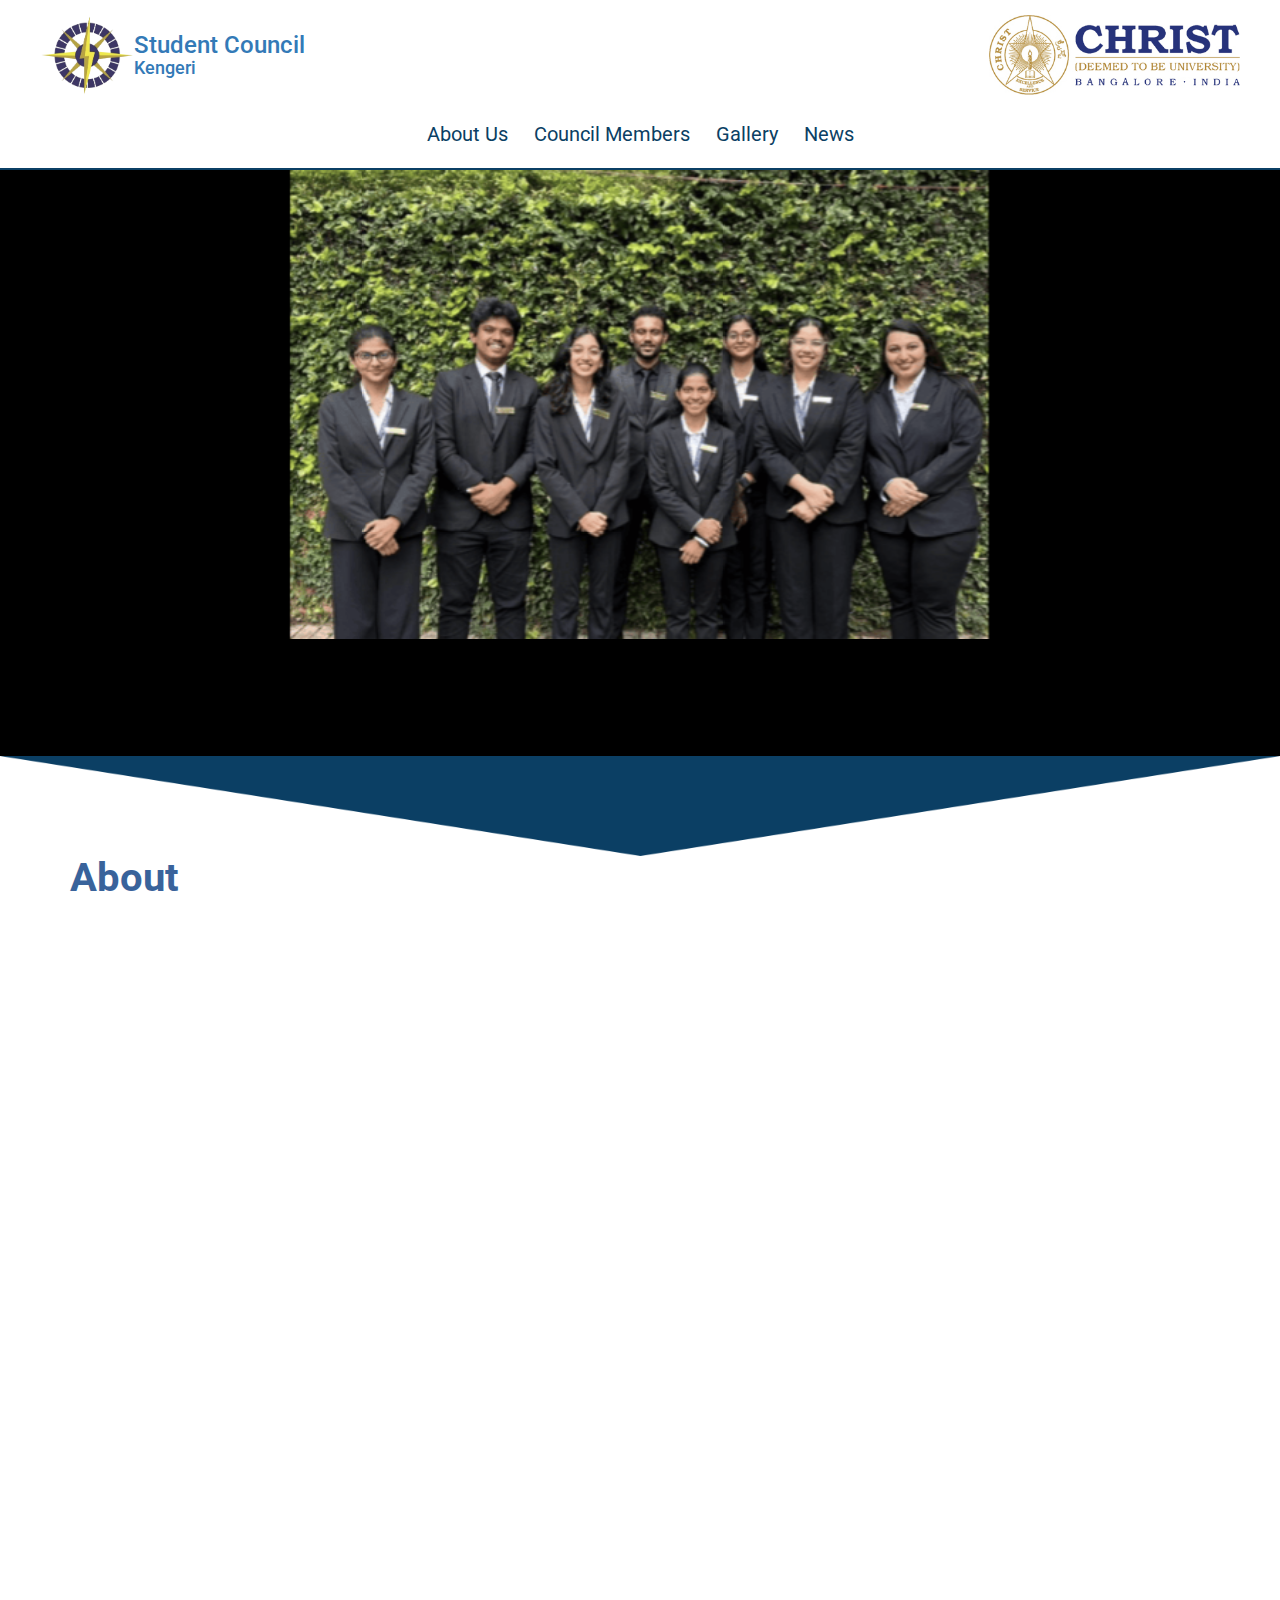
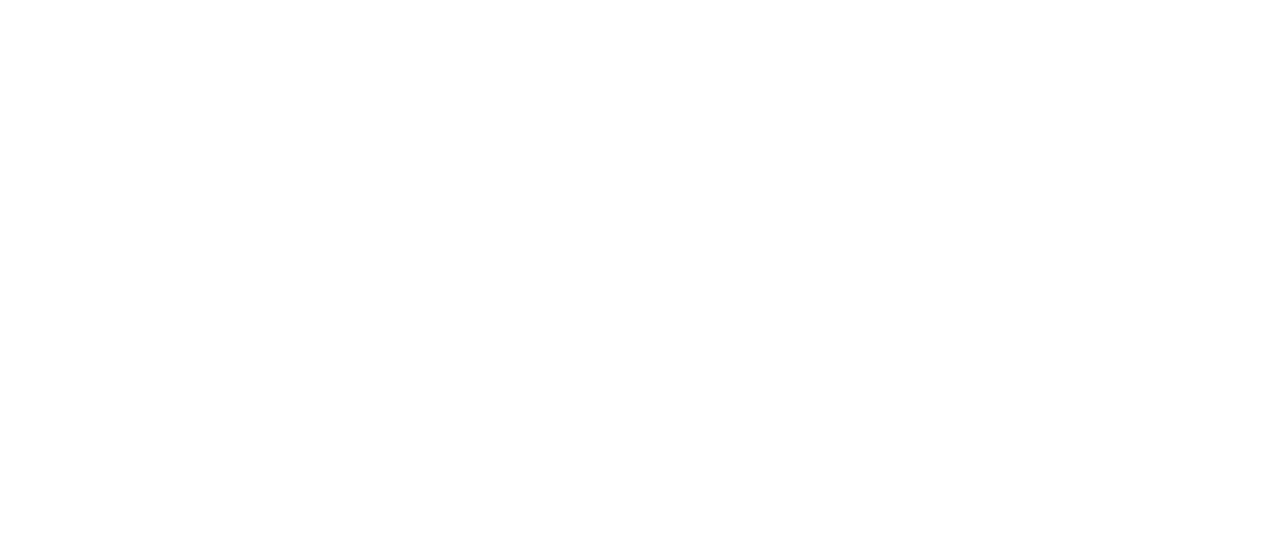
==== commit 3171e207: "Update v2" ====
--- a/index.html
+++ b/index.html
@@ -44,14 +44,6 @@
               <div
                 class="col-lg-2 col-sm-4"
                 style="margin-right: auto; min-width: fit-content !important"
-              >
-                <a href="index.html">
-                  <img src="images/logo.jpg" class="img-responsive main-logo"
-                /></a>
-              </div>
-              <div
-                class="col-lg-2 col-sm-4"
-                style="margin-left: auto; min-width: fit-content !important"
               >
                 <a
                   href="index.html"
@@ -80,6 +72,14 @@
                   </div>
                 </a>
               </div>
+              <div
+                class="col-lg-2 col-sm-4"
+                style="margin-left: auto; min-width: fit-content !important"
+              >
+                <a href="index.html">
+                  <img src="images/logo.jpg" class="img-responsive main-logo"
+                /></a>
+              </div>
             </div>
 
             <div
@@ -90,23 +90,23 @@
               "
             >
               <div class="col-lg-9 col-sm-9" style="max-width: fit-content">
-                <div class="  ">
+                <div class="first-menu">
                   <div id="cssmenu">
                     <ul>
                       <li>
-                        <a href="#aboutNav">
+                        <a href="/index.html#aboutNav">
                           <i class="fa-solid fa-circle-info"></i>
                           <span class="txt-top-mnu"> About Us </span>
                         </a>
                       </li>
                       <li>
-                        <a href="#membersNav">
+                        <a href="/members.html">
                           <i class="fa-solid fa-person"></i>
                           <span class="txt-top-mnu"> Council Members </span>
                         </a>
                       </li>
                       <li>
-                        <a href="#galleryNav">
+                        <a href="/gallery.html">
                           <i class="fa-solid fa-image"></i>
                           <span class="txt-top-mnu"> Gallery </span>
                         </a>
@@ -187,23 +187,23 @@
 
                     <div class="item">
                       <img
-                        src="images/banner/2.png"
-                        alt=""
-                        class="slide-image"
-                      />
-                    </div>
-
-                    <div class="item">
-                      <img
-                        src="images/banner/3.png"
-                        alt=""
-                        class="slide-image"
-                      />
-                    </div>
-
-                    <div class="item">
-                      <img
-                        src="images/banner/4.png"
+                        src="images/banner/1.png"
+                        alt=""
+                        class="slide-image"
+                      />
+                    </div>
+
+                    <div class="item">
+                      <img
+                        src="images/banner/1.png"
+                        alt=""
+                        class="slide-image"
+                      />
+                    </div>
+
+                    <div class="item">
+                      <img
+                        src="images/banner/1.png"
                         alt=""
                         class="slide-image"
                       />
@@ -217,7 +217,7 @@
               <div class="slider-left1">
                 <div class="inner-pages-brd-crmp">
                   <div class="inne-hdd8">
-                    <h1>Student Council, Kengeri</h1>
+                    <h1></h1>
                   </div>
                 </div>
                 <div
@@ -237,23 +237,23 @@
 
                     <div class="item">
                       <img
-                        src="images/banner/2.png"
-                        alt=""
-                        class="slide-image"
-                      />
-                    </div>
-
-                    <div class="item">
-                      <img
-                        src="images/banner/3.png"
-                        alt=""
-                        class="slide-image"
-                      />
-                    </div>
-
-                    <div class="item">
-                      <img
-                        src="images/banner/4.png"
+                        src="images/banner/1.png"
+                        alt=""
+                        class="slide-image"
+                      />
+                    </div>
+
+                    <div class="item">
+                      <img
+                        src="images/banner/1.png"
+                        alt=""
+                        class="slide-image"
+                      />
+                    </div>
+
+                    <div class="item">
+                      <img
+                        src="images/banner/1.png"
                         alt=""
                         class="slide-image"
                       />
@@ -266,9 +266,13 @@
         </section>
 
         <section>
-          <img src="images/bg2.png" class="img-responsive strip-banner" />
-          <div class="container" id="aboutNav">
-            <div class="col-sm-12">
+          <img
+            src="images/bg2.png"
+            class="img-responsive strip-banner"
+            id="aboutNav"
+          />
+          <div class="container">
+            <div class="about-us" style="">
               <h1 class="serch-hd1">About</h1>
               <h1 class="serch-hd2" style="padding-left: 60px">Us</h1>
             </div>
@@ -312,30 +316,7 @@
 
         <br /><br />
 
-        <div
-          class="site-all-content"
-          id="brd-crmp-depp_new"
-          style="scroll-margin-top: 65px !important"
-        >
-          <section id="mentor-wrpr-caps" style="background: #fff">
-            <div class="container">
-              <div id="comn-hd-r">
-                <div class="row" id="membersNav">
-                  <div class="col-sm-12">
-                    <h1 class="serch-hd1">Council</h1>
-                    <h1 class="serch-hd2" style="padding-left: 73px">
-                      Members
-                    </h1>
-                  </div>
-                </div>
-              </div>
-
-              <div class="clearfix"></div>
-
-              <div id="council-members"></div>
-            </div>
-          </section>
-
+        <div class="site-all-content" id="brd-crmp-depp_new">
           <section id="photo-gallry" style="background: #fff">
             <div class="container position-relative">
               <div class="search-heddng">
--- a/css/common-styles.css
+++ b/css/common-styles.css
@@ -8894,3 +8894,9 @@
 #for-img-slider .bnnr-pp-txt-box h4 {
   color: #fff;
 }
+
+@media screen and (max-width: 768px) {
+  .about-us {
+    padding-top: 200px;
+  }
+}
--- a/css/nav-bars_1.css
+++ b/css/nav-bars_1.css
@@ -195,9 +195,16 @@
   padding-right: 10px;
   padding-bottom: 10px;
   background-color: white;
-
-  @media screen and (max-width: 768px) {
-    display: block;
+  margin-top: 10px;
+}
+
+@media screen and (max-width: 768px) {
+  .logo-content {
+    display: block;
+  }
+
+  .logo-content div:nth-child(2) {
+    margin-top: 5px;
   }
 }
 
--- a/css/student-c-styles.css
+++ b/css/student-c-styles.css
@@ -202,6 +202,7 @@
   width: 100%;
   height: 100%;
   object-fit: cover;
+  object-position: top;
 }
 .mentor-itm-mmg-txt h4 {
   font-size: 20px;
